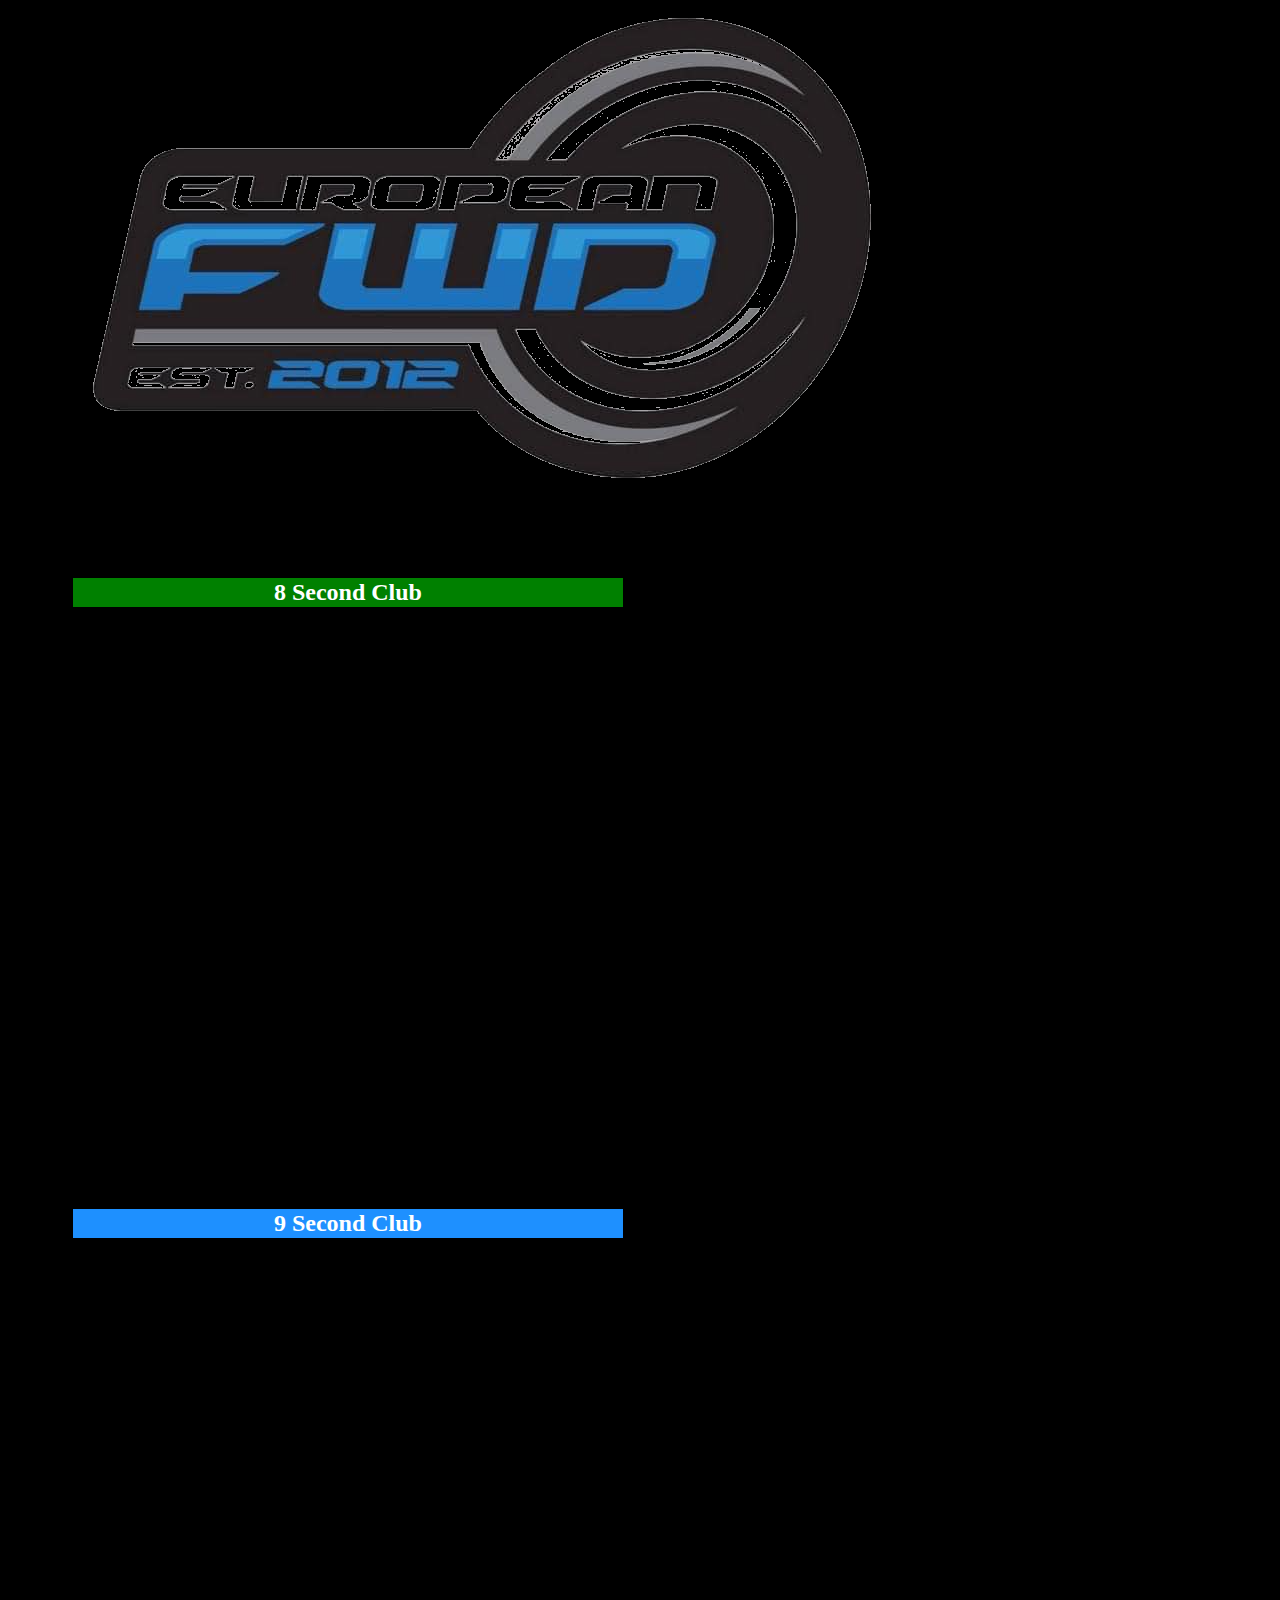
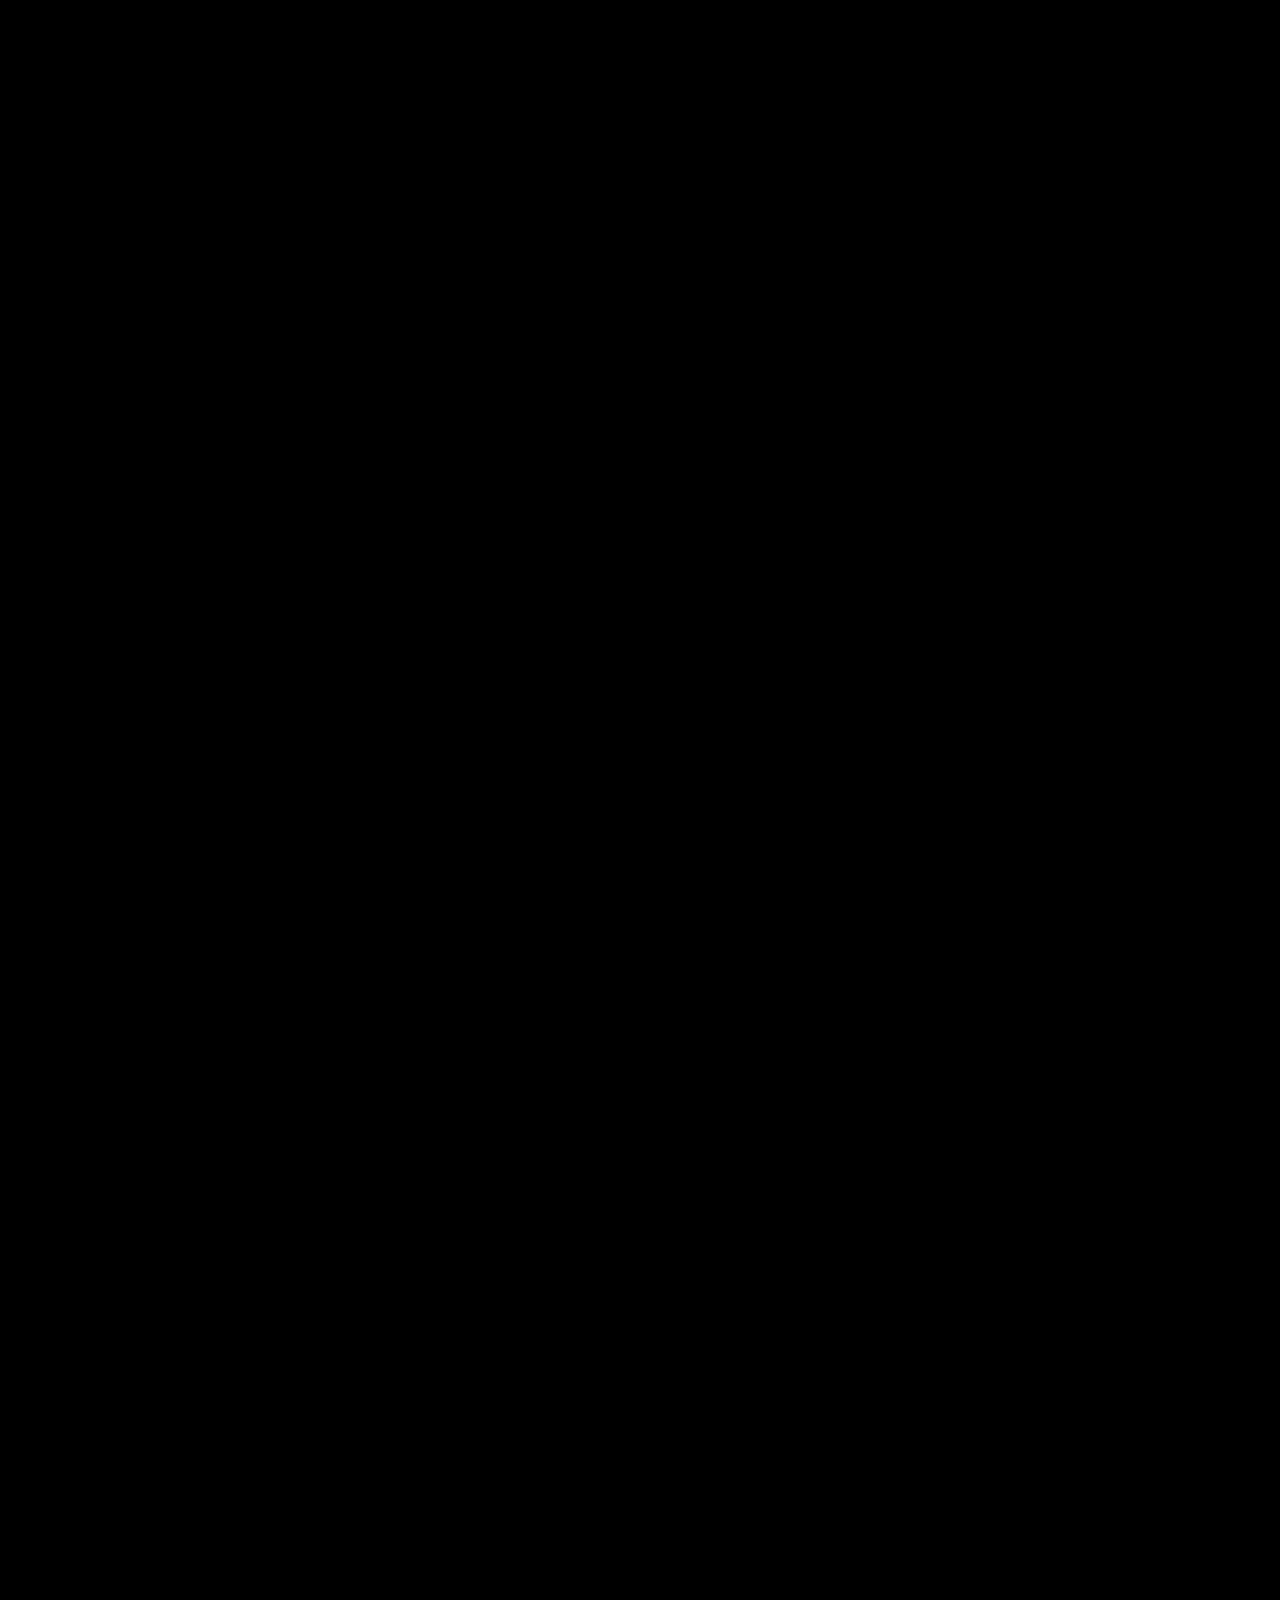
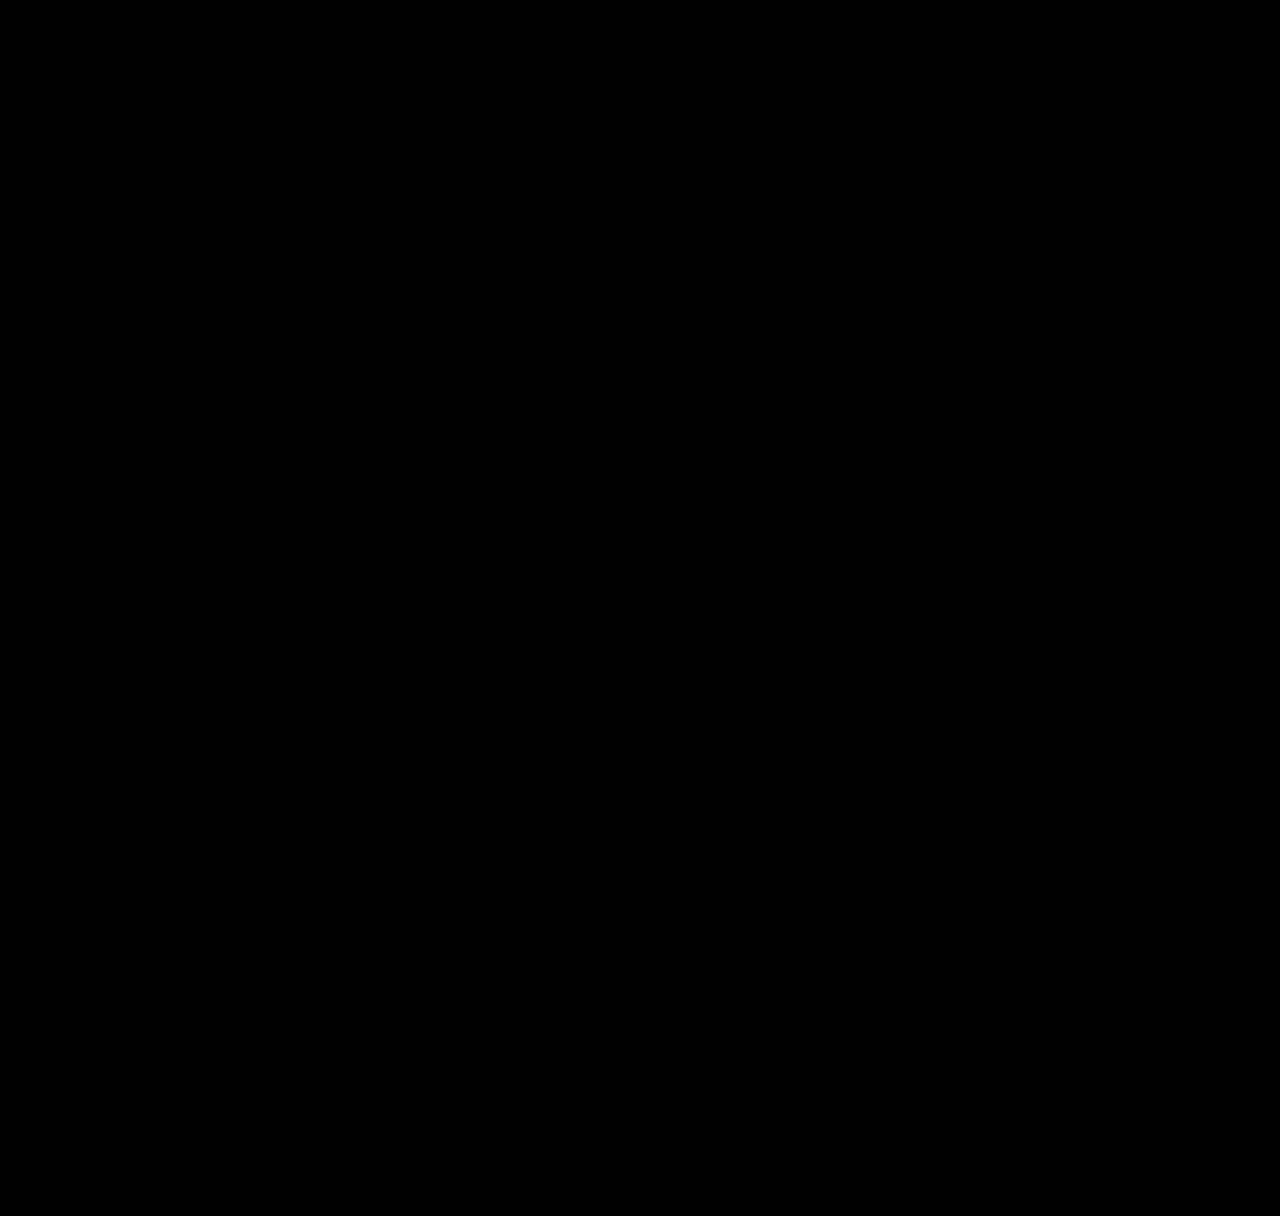
==== Index.html @ 6ab9983b "Initial commit" ====
<!doctype html>
<html lang="en">

<head>
    <meta charset="utf-8">
    <meta name="viewport" content="width=device-width, initial-scale=1">
    <meta name="keywords" content="European, Front Wheel Drive, Drag racing">
    <meta name="description" content="European FWD Leaderboard">

    <!-- Bootstrap 5 CSS -->
    <link href="https://cdn.jsdelivr.net/npm/bootstrap@5.0.2/dist/css/bootstrap.min.css" rel="stylesheet"
        integrity="sha384-EVSTQN3/azprG1Anm3QDgpJLIm9Nao0Yz1ztcQTwFspd3yD65VohhpuuCOmLASjC" crossorigin="anonymous">
    <!-- Custom CSS -->
    <link rel="stylesheet" href="assets/styles/style.css" />

    <title>European FWD Leaderboard</title>
</head>


<body>
    <div class="text-center">
        <img src="assets/images/Logo.png" />
        <h1 class="text-light text-center">
            European FWD Leaderboard
        </h1>
    </div>
    <div style="margin: 2% 5%;">

        <table class="table table-dark table-striped table-responsive table-hover">
            <tr>
                <th>#</th>
                <th>Driver</th>
                <th>Car</th>
                <th>ET</th>
                <th>MPH</th>
            </tr>
            <tbody>
                <tr>
                    <td class="clubrow" style="background-color: green !important;" colspan="5">
                        8 Second Club
                    </td>
                </tr>
                <tr>
                    <td>1</td>
                    <td>Balduin Lassells</td>
                    <td>Honda Insight</td>
                    <td>8.0762</td>
                    <td>170.21</td>
                </tr>
                <tr>
                    <td>2</td>
                    <td>Patty Clucas</td>
                    <td>Subaru Impreza</td>
                    <td>8.2160</td>
                    <td>162.69</td>
                </tr>
                <tr>
                    <td>3</td>
                    <td>Rivy Fucher</td>
                    <td>Saab 9-7X</td>
                    <td>8.2170</td>
                    <td>175.45</td>
                </tr>
                <tr>
                    <td>4</td>
                    <td>Britte Degan</td>
                    <td>Oldsmobile 88</td>
                    <td>8.2758</td>
                    <td>149.69</td>
                </tr>
                <tr>
                    <td>5</td>
                    <td>Joan Hollingsbee</td>
                    <td>Toyota Solara</td>
                    <td>8.3174</td>
                    <td>180.79</td>
                </tr>
                <tr>
                    <td>6</td>
                    <td>Evyn Cuffe</td>
                    <td>GMC Yukon</td>
                    <td>8.3207</td>
                    <td>179.75</td>
                </tr>
                <tr>
                    <td>7</td>
                    <td>Georgena Garms</td>
                    <td>Volkswagen Beetle</td>
                    <td>8.3842</td>
                    <td>113.27</td>
                </tr>
                <tr>
                    <td>8</td>
                    <td>Yorgos Lovemore</td>
                    <td>Ford Escort</td>
                    <td>8.4554</td>
                    <td>154.38</td>
                </tr>
                <tr>
                    <td>9</td>
                    <td>Dodi Hoolaghan</td>
                    <td>Mitsubishi Galant</td>
                    <td>8.4566</td>
                    <td>161.68</td>
                </tr>
                <tr>
                    <td>10</td>
                    <td>Gaspard Thundercliffe</td>
                    <td>Mercury Sable</td>
                    <td>8.5129</td>
                    <td>131.00</td>
                </tr>
                <tr>
                    <td>11</td>
                    <td>Jacky Polglase</td>
                    <td>Maserati Quattroporte</td>
                    <td>8.5328</td>
                    <td>109.33</td>
                </tr>
                <tr>
                    <td>12</td>
                    <td>Morgan Ilyunin</td>
                    <td>Buick Park Avenue</td>
                    <td>8.6063</td>
                    <td>164.02</td>
                </tr>
                <tr>
                    <td>13</td>
                    <td>Alverta Thornewill</td>
                    <td>Lincoln Continental</td>
                    <td>8.6107</td>
                    <td>99.41</td>
                </tr>
                <tr>
                    <td>14</td>
                    <td>Byram Brehault</td>
                    <td>Ford Model T</td>
                    <td>8.6251</td>
                    <td>123.16</td>
                </tr>
                <tr>
                    <td>15</td>
                    <td>Maren Pays</td>
                    <td>Dodge Ram 3500</td>
                    <td>8.6338</td>
                    <td>150.04</td>
                </tr>
                <tr>
                    <td>16</td>
                    <td>Caspar Colquite</td>
                    <td>Toyota Matrix</td>
                    <td>8.6489</td>
                    <td>175.88</td>
                </tr>
                <tr>
                    <td>17</td>
                    <td>Chuck Duggen</td>
                    <td>Chevrolet Silverado 2500</td>
                    <td>8.7226</td>
                    <td>107.79</td>
                </tr>
                <tr>
                    <td>18</td>
                    <td>Claybourne Chaffen</td>
                    <td>Ford Escape</td>
                    <td>8.7415</td>
                    <td>132.59</td>
                </tr>
                <tr>
                    <td>19</td>
                    <td>Dotti Shearsby</td>
                    <td>Buick Somerset</td>
                    <td>8.7556</td>
                    <td>85.06</td>
                </tr>
                <tr>
                    <td>20</td>
                    <td>Christabella Wytchard</td>
                    <td>BMW 3 Series</td>
                    <td>8.8357</td>
                    <td>94.94</td>
                </tr>
                <tr>
                    <td>21</td>
                    <td>Forrester Brasseur</td>
                    <td>Buick LeSabre</td>
                    <td>8.8990</td>
                    <td>156.71</td>
                </tr>
                <tr>
                    <td>22</td>
                    <td>Bunny Morden</td>
                    <td>Toyota Venza</td>
                    <td>8.9399</td>
                    <td>184.99</td>
                </tr>
                <tr>
                    <td>23</td>
                    <td>Cacilia Gribbell</td>
                    <td>Toyota Tundra</td>
                    <td>8.9413</td>
                    <td>180.61</td>
                </tr>
                <tr>
                    <td>24</td>
                    <td>Bertrand Yallowley</td>
                    <td>Volvo V90</td>
                    <td>8.9738</td>
                    <td>91.06</td>
                </tr>
                <tr>
                    <td style="background-color: dodgerblue !important;" class="clubrow" colspan="5">
                        9 Second Club
                    </td>
                </tr>
                <tr>
                    <td>25</td>
                    <td>Luke Dunham</td>
                    <td>Toyota 4Runner</td>
                    <td>9.0191</td>
                    <td>111.63</td>
                </tr>
                <tr>
                    <td>26</td>
                    <td>Cob Gashion</td>
                    <td>Mitsubishi Lancer</td>
                    <td>9.1746</td>
                    <td>178.57</td>
                </tr>
                <tr>
                    <td>27</td>
                    <td>Minda Crawford</td>
                    <td>Mitsubishi Mighty Max</td>
                    <td>9.1892</td>
                    <td>160.01</td>
                </tr>
                <tr>
                    <td>28</td>
                    <td>Addie McAvinchey</td>
                    <td>Pontiac Sunfire</td>
                    <td>9.2474</td>
                    <td>114.07</td>
                </tr>
                <tr>
                    <td>29</td>
                    <td>Ira Lehrle</td>
                    <td>Audi Allroad</td>
                    <td>9.2670</td>
                    <td>107.95</td>
                </tr>
                <tr>
                    <td>30</td>
                    <td>Elihu Fewings</td>
                    <td>Buick Reatta</td>
                    <td>9.3514</td>
                    <td>190.69</td>
                </tr>
                <tr>
                    <td>31</td>
                    <td>Donall Cumberledge</td>
                    <td>Panoz Esperante</td>
                    <td>9.3800</td>
                    <td>162.79</td>
                </tr>
                <tr>
                    <td>32</td>
                    <td>Olivero Menlow</td>
                    <td>Chevrolet Camaro</td>
                    <td>9.4271</td>
                    <td>108.25</td>
                </tr>
                <tr>
                    <td>33</td>
                    <td>Alta Flute</td>
                    <td>Mazda Mazda2</td>
                    <td>9.4858</td>
                    <td>185.02</td>
                </tr>
                <tr>
                    <td>34</td>
                    <td>Adelina Le Galle</td>
                    <td>BMW 3 Series</td>
                    <td>9.6514</td>
                    <td>158.06</td>
                </tr>
                <tr>
                    <td>35</td>
                    <td>Cleve Crighton</td>
                    <td>Audi TT</td>
                    <td>9.6656</td>
                    <td>87.03</td>
                </tr>
                <tr>
                    <td>36</td>
                    <td>Van Elfitt</td>
                    <td>Volvo C70</td>
                    <td>9.7236</td>
                    <td>160.13</td>
                </tr>
                <tr>
                    <td>37</td>
                    <td>Raphael Eisig</td>
                    <td>BMW M5</td>
                    <td>9.7772</td>
                    <td>159.83</td>
                </tr>
                <tr>
                    <td>38</td>
                    <td>Shae Ledamun</td>
                    <td>Mercedes-Benz SLK-Class</td>
                    <td>9.8536</td>
                    <td>193.41</td>
                </tr>
                <tr>
                    <td>39</td>
                    <td>Hastings Hunnicutt</td>
                    <td>Chrysler Voyager</td>
                    <td>9.9000</td>
                    <td>128.65</td>
                </tr>
                <tr>
                    <td>40</td>
                    <td>Ken Baldini</td>
                    <td>GMC Sierra 2500</td>
                    <td>9.9456</td>
                    <td>158.51</td>
                </tr>
                <tr>
                    <td>41</td>
                    <td>Roselle Synke</td>
                    <td>GMC Savana 2500</td>
                    <td>9.9514</td>
                    <td>159.65</td>
                </tr>
                <tr>
                    <td>42</td>
                    <td>Bernelle McCarver</td>
                    <td>Mitsubishi Truck</td>
                    <td>9.9535</td>
                    <td>127.00</td>
                </tr>
                <tr>
                    <td>43</td>
                    <td>Asa Forsbey</td>
                    <td>Audi A5</td>
                    <td>10.0035</td>
                    <td>199.97</td>
                </tr>
                <tr>
                    <td>44</td>
                    <td>Cathie Frankiewicz</td>
                    <td>Audi S4</td>
                    <td>10.0084</td>
                    <td>199.52</td>
                </tr>
                <tr>
                    <td>45</td>
                    <td>Cristabel Hinckes</td>
                    <td>Chrysler Town &amp; Country</td>
                    <td>10.0278</td>
                    <td>194.30</td>
                </tr>
                <tr>
                    <td>46</td>
                    <td>Kellsie Wilshere</td>
                    <td>BMW Z4 M</td>
                    <td>10.0730</td>
                    <td>96.20</td>
                </tr>
                <tr>
                    <td>47</td>
                    <td>Chad Provost</td>
                    <td>Toyota Sequoia</td>
                    <td>10.1183</td>
                    <td>136.62</td>
                </tr>
                <tr>
                    <td>48</td>
                    <td>Norma Rasher</td>
                    <td>Toyota Avalon</td>
                    <td>10.1433</td>
                    <td>148.14</td>
                </tr>
                <tr>
                    <td>49</td>
                    <td>Corney Sollas</td>
                    <td>Lexus IS</td>
                    <td>10.1438</td>
                    <td>92.65</td>
                </tr>
                <tr>
                    <td>50</td>
                    <td>Mariana Oxtoby</td>
                    <td>Ford F-Series</td>
                    <td>10.2096</td>
                    <td>176.13</td>
                </tr>
                <tr>
                    <td>51</td>
                    <td>Konstance Lippiett</td>
                    <td>Chevrolet Beretta</td>
                    <td>10.2346</td>
                    <td>189.91</td>
                </tr>
                <tr>
                    <td>52</td>
                    <td>Thomasin Whitely</td>
                    <td>Chevrolet 3500</td>
                    <td>10.2811</td>
                    <td>154.55</td>
                </tr>
                <tr>
                    <td>53</td>
                    <td>Nonnah L&#39; Estrange</td>
                    <td>Infiniti EX</td>
                    <td>10.2851</td>
                    <td>159.61</td>
                </tr>
                <tr>
                    <td>54</td>
                    <td>Bartolemo Nesterov</td>
                    <td>BMW Z3</td>
                    <td>10.3072</td>
                    <td>113.55</td>
                </tr>
                <tr>
                    <td>55</td>
                    <td>Faye Aicheson</td>
                    <td>Mazda B-Series</td>
                    <td>10.4283</td>
                    <td>192.29</td>
                </tr>
                <tr>
                    <td>56</td>
                    <td>Revkah Penberthy</td>
                    <td>Cadillac Sixty Special</td>
                    <td>10.4628</td>
                    <td>177.63</td>
                </tr>
                <tr>
                    <td>57</td>
                    <td>Bert Duchesne</td>
                    <td>Ford F250</td>
                    <td>10.5356</td>
                    <td>112.08</td>
                </tr>
                <tr>
                    <td>58</td>
                    <td>Dyann Dugall</td>
                    <td>Chevrolet Colorado</td>
                    <td>10.5695</td>
                    <td>111.12</td>
                </tr>
                <tr>
                    <td>59</td>
                    <td>Sanford Spridgeon</td>
                    <td>Lotus Elise</td>
                    <td>10.5825</td>
                    <td>102.11</td>
                </tr>
                <tr>
                    <td>60</td>
                    <td>Jasmine Straffon</td>
                    <td>Jeep Liberty</td>
                    <td>10.5942</td>
                    <td>158.15</td>
                </tr>
                <tr>
                    <td>61</td>
                    <td>Ara Stanner</td>
                    <td>Mercedes-Benz S-Class</td>
                    <td>10.6213</td>
                    <td>95.24</td>
                </tr>
                <tr>
                    <td>62</td>
                    <td>Mitchel Northcote</td>
                    <td>Saab 44690</td>
                    <td>10.6445</td>
                    <td>173.26</td>
                </tr>
                <tr>
                    <td>63</td>
                    <td>Quintilla Tugman</td>
                    <td>Plymouth Voyager</td>
                    <td>10.7008</td>
                    <td>119.37</td>
                </tr>
                <tr>
                    <td>64</td>
                    <td>De Trussler</td>
                    <td>Plymouth Horizon</td>
                    <td>10.7192</td>
                    <td>123.03</td>
                </tr>
                <tr>
                    <td>65</td>
                    <td>Willow Engel</td>
                    <td>Mercedes-Benz C-Class</td>
                    <td>10.7992</td>
                    <td>123.88</td>
                </tr>
                <tr>
                    <td>66</td>
                    <td>Terry Fancett</td>
                    <td>Audi 5000S</td>
                    <td>10.8000</td>
                    <td>157.95</td>
                </tr>
                <tr>
                    <td>67</td>
                    <td>Barney Potier</td>
                    <td>Chevrolet Express 3500</td>
                    <td>10.8219</td>
                    <td>91.55</td>
                </tr>
                <tr>
                    <td>68</td>
                    <td>Rosalinde Blown</td>
                    <td>Audi RS4</td>
                    <td>10.8250</td>
                    <td>120.61</td>
                </tr>
                <tr>
                    <td>69</td>
                    <td>Gage Conroy</td>
                    <td>Ford Thunderbird</td>
                    <td>10.8346</td>
                    <td>115.80</td>
                </tr>
                <tr>
                    <td>70</td>
                    <td>Web Tearney</td>
                    <td>Jeep Commander</td>
                    <td>10.8733</td>
                    <td>136.07</td>
                </tr>
                <tr>
                    <td>71</td>
                    <td>Ethelyn Kahan</td>
                    <td>Dodge Ram Van 2500</td>
                    <td>11.0559</td>
                    <td>121.76</td>
                </tr>
                <tr>
                    <td>72</td>
                    <td>Prescott Grieg</td>
                    <td>Ford Th!nk</td>
                    <td>11.0592</td>
                    <td>99.92</td>
                </tr>
                <tr>
                    <td>73</td>
                    <td>Kai Rosario</td>
                    <td>Toyota Solara</td>
                    <td>11.0688</td>
                    <td>140.33</td>
                </tr>
                <tr>
                    <td>74</td>
                    <td>Roderich Greaterex</td>
                    <td>BMW X6</td>
                    <td>11.0692</td>
                    <td>167.31</td>
                </tr>
                <tr>
                    <td>75</td>
                    <td>Seymour Frangello</td>
                    <td>Chevrolet Suburban 1500</td>
                    <td>11.2325</td>
                    <td>83.60</td>
                </tr>
                <tr>
                    <td>76</td>
                    <td>Courtenay Holmyard</td>
                    <td>Jeep Wrangler</td>
                    <td>11.2646</td>
                    <td>147.86</td>
                </tr>
                <tr>
                    <td>77</td>
                    <td>Vincent Oglesbee</td>
                    <td>Cadillac DTS</td>
                    <td>11.3094</td>
                    <td>128.84</td>
                </tr>
                <tr>
                    <td>78</td>
                    <td>Leonhard Forbes</td>
                    <td>Hyundai Tiburon</td>
                    <td>11.3377</td>
                    <td>119.05</td>
                </tr>
                <tr>
                    <td>79</td>
                    <td>Hilliary Hanbury</td>
                    <td>Chrysler PT Cruiser</td>
                    <td>11.3417</td>
                    <td>179.06</td>
                </tr>
                <tr>
                    <td>80</td>
                    <td>Patrica Cloute</td>
                    <td>Dodge Grand Caravan</td>
                    <td>11.3596</td>
                    <td>188.02</td>
                </tr>
                <tr>
                    <td>81</td>
                    <td>Daryn Pattle</td>
                    <td>Mazda Mazda3</td>
                    <td>11.3639</td>
                    <td>131.85</td>
                </tr>
                <tr>
                    <td>82</td>
                    <td>Sonni Griggs</td>
                    <td>Cadillac Seville</td>
                    <td>11.3944</td>
                    <td>170.37</td>
                </tr>
                <tr>
                    <td>83</td>
                    <td>Jourdan Coulter</td>
                    <td>Dodge Ram Van 3500</td>
                    <td>11.4050</td>
                    <td>87.68</td>
                </tr>
                <tr>
                    <td>84</td>
                    <td>Clemmy Vizard</td>
                    <td>GMC Safari</td>
                    <td>11.5002</td>
                    <td>133.57</td>
                </tr>
                <tr>
                    <td>85</td>
                    <td>Hurley Kirman</td>
                    <td>Ford Aerostar</td>
                    <td>11.5362</td>
                    <td>108.09</td>
                </tr>
                <tr>
                    <td>86</td>
                    <td>Bridget Bradwell</td>
                    <td>Infiniti I</td>
                    <td>11.5543</td>
                    <td>169.54</td>
                </tr>
                <tr>
                    <td>87</td>
                    <td>Teddie McKendry</td>
                    <td>Pontiac Sunbird</td>
                    <td>11.5560</td>
                    <td>83.20</td>
                </tr>
                <tr>
                    <td>88</td>
                    <td>Waylon Collisson</td>
                    <td>Eagle Summit</td>
                    <td>11.5813</td>
                    <td>160.14</td>
                </tr>
                <tr>
                    <td>89</td>
                    <td>Bernadene Bedome</td>
                    <td>Mercedes-Benz S-Class</td>
                    <td>11.7422</td>
                    <td>148.32</td>
                </tr>
                <tr>
                    <td>90</td>
                    <td>Aleta Mechell</td>
                    <td>GMC Savana 1500</td>
                    <td>11.8033</td>
                    <td>144.19</td>
                </tr>
                <tr>
                    <td>91</td>
                    <td>Elicia Katte</td>
                    <td>Toyota Xtra</td>
                    <td>11.9012</td>
                    <td>89.88</td>
                </tr>
                <tr>
                    <td>92</td>
                    <td>Isaiah Gosden</td>
                    <td>Toyota TundraMax</td>
                    <td>11.9203</td>
                    <td>192.31</td>
                </tr>
                <tr>
                    <td>93</td>
                    <td>Delia Eickhoff</td>
                    <td>Dodge Ram 2500</td>
                    <td>11.9823</td>
                    <td>160.75</td>
                </tr>
                <tr>
                    <td>94</td>
                    <td>Earl Shekle</td>
                    <td>Toyota Avalon</td>
                    <td>12.0704</td>
                    <td>158.48</td>
                </tr>
                <tr>
                    <td>95</td>
                    <td>Ebony Worssam</td>
                    <td>Chevrolet Suburban 2500</td>
                    <td>12.1558</td>
                    <td>164.29</td>
                </tr>
                <tr>
                    <td>96</td>
                    <td>Minor Ridges</td>
                    <td>Land Rover Range Rover Sport</td>
                    <td>12.1628</td>
                    <td>81.01</td>
                </tr>
                <tr>
                    <td>97</td>
                    <td>Susi Blazewski</td>
                    <td>Chevrolet Metro</td>
                    <td>12.3488</td>
                    <td>178.97</td>
                </tr>
                <tr>
                    <td>98</td>
                    <td>Dill Rundall</td>
                    <td>Bentley Continental GTC</td>
                    <td>12.3583</td>
                    <td>132.00</td>
                </tr>
                <tr>
                    <td>99</td>
                    <td>Elston Sambiedge</td>
                    <td>Chevrolet Corvette</td>
                    <td>12.3973</td>
                    <td>85.71</td>
                </tr>
                <tr>
                    <td>100</td>
                    <td>Cicily Harridge</td>
                    <td>Dodge Ram 1500</td>
                    <td>12.4670</td>
                    <td>176.42</td>
                </tr>
                <tr>
                    <td>101</td>
                    <td>Gabriello Dockreay</td>
                    <td>Subaru Outback</td>
                    <td>12.5701</td>
                    <td>101.21</td>
                </tr>
                <tr>
                    <td>102</td>
                    <td>Hersch De Vere</td>
                    <td>Volvo XC70</td>
                    <td>12.6110</td>
                    <td>81.63</td>
                </tr>
                <tr>
                    <td>103</td>
                    <td>Wolfie Hryniewicki</td>
                    <td>Mercury Sable</td>
                    <td>12.6917</td>
                    <td>108.35</td>
                </tr>
                <tr>
                    <td>104</td>
                    <td>Dwayne Swabey</td>
                    <td>Volkswagen GTI</td>
                    <td>12.7921</td>
                    <td>177.87</td>
                </tr>
                <tr>
                    <td>105</td>
                    <td>Tamarra D&#39;Hooge</td>
                    <td>Saab 9000</td>
                    <td>12.8613</td>
                    <td>155.00</td>
                </tr>
                <tr>
                    <td>106</td>
                    <td>Jennilee Merali</td>
                    <td>Honda CR-V</td>
                    <td>12.9283</td>
                    <td>191.80</td>
                </tr>
                <tr>
                    <td>107</td>
                    <td>Hadleigh Orpwood</td>
                    <td>Mitsubishi Starion</td>
                    <td>12.9382</td>
                    <td>80.44</td>
                </tr>
                <tr>
                    <td>108</td>
                    <td>Chet Adam</td>
                    <td>BMW 5 Series</td>
                    <td>12.9544</td>
                    <td>141.92</td>
                </tr>
                <tr>
                    <td>109</td>
                    <td>Holly-anne Strudwick</td>
                    <td>Buick Regal</td>
                    <td>13.0128</td>
                    <td>123.98</td>
                </tr>
                <tr>
                    <td>110</td>
                    <td>Joey Franek</td>
                    <td>Nissan Altima</td>
                    <td>13.0297</td>
                    <td>116.46</td>
                </tr>
                <tr>
                    <td>111</td>
                    <td>Tony Donaghie</td>
                    <td>Chevrolet Monte Carlo</td>
                    <td>13.1787</td>
                    <td>92.66</td>
                </tr>
                <tr>
                    <td>112</td>
                    <td>Jarid Butterley</td>
                    <td>Plymouth Sundance</td>
                    <td>13.2004</td>
                    <td>151.97</td>
                </tr>
                <tr>
                    <td>113</td>
                    <td>Tobye Couroy</td>
                    <td>Mitsubishi Cordia</td>
                    <td>13.2471</td>
                    <td>196.82</td>
                </tr>
                <tr>
                    <td>114</td>
                    <td>Caroline Beiderbeck</td>
                    <td>Ford E350</td>
                    <td>13.3646</td>
                    <td>169.58</td>
                </tr>
                <tr>
                    <td>115</td>
                    <td>Lorens Adderley</td>
                    <td>Jeep Wrangler</td>
                    <td>13.5833</td>
                    <td>98.70</td>
                </tr>
                <tr>
                    <td>116</td>
                    <td>Zena Cours</td>
                    <td>Mitsubishi Mirage</td>
                    <td>13.6102</td>
                    <td>95.20</td>
                </tr>
                <tr>
                    <td>117</td>
                    <td>Phebe Pallant</td>
                    <td>Mercedes-Benz SLK-Class</td>
                    <td>13.6611</td>
                    <td>115.75</td>
                </tr>
                <tr>
                    <td>118</td>
                    <td>Bertrando Burn</td>
                    <td>Hyundai Sonata</td>
                    <td>13.6687</td>
                    <td>119.14</td>
                </tr>
                <tr>
                    <td>119</td>
                    <td>Brett Litterick</td>
                    <td>Mercedes-Benz S-Class</td>
                    <td>13.6764</td>
                    <td>125.45</td>
                </tr>
                <tr>
                    <td>120</td>
                    <td>Gayler Flaverty</td>
                    <td>Audi 200</td>
                    <td>13.6829</td>
                    <td>120.78</td>
                </tr>
                <tr>
                    <td>121</td>
                    <td>Maryjo Aronovitz</td>
                    <td>Cadillac SRX</td>
                    <td>13.6857</td>
                    <td>87.38</td>
                </tr>
                <tr>
                    <td>122</td>
                    <td>Laraine Simko</td>
                    <td>Jeep Liberty</td>
                    <td>13.7386</td>
                    <td>183.18</td>
                </tr>
                <tr>
                    <td>123</td>
                    <td>Goldy Tellwright</td>
                    <td>Jaguar S-Type</td>
                    <td>13.7718</td>
                    <td>167.28</td>
                </tr>
                <tr>
                    <td>124</td>
                    <td>Winnie Bridge</td>
                    <td>Land Rover LR2</td>
                    <td>13.7733</td>
                    <td>90.81</td>
                </tr>
                <tr>
                    <td>125</td>
                    <td>Maridel Steventon</td>
                    <td>GMC Jimmy</td>
                    <td>13.8724</td>
                    <td>163.49</td>
                </tr>
                <tr>
                    <td>126</td>
                    <td>Zelda Amery</td>
                    <td>Mercury Villager</td>
                    <td>13.8809</td>
                    <td>172.93</td>
                </tr>
                <tr>
                    <td>127</td>
                    <td>Clementia Benezet</td>
                    <td>Pontiac Vibe</td>
                    <td>13.9206</td>
                    <td>133.32</td>
                </tr>
                <tr>
                    <td>128</td>
                    <td>Lorine Vakhlov</td>
                    <td>Hyundai Accent</td>
                    <td>13.9379</td>
                    <td>85.48</td>
                </tr>
                <tr>
                    <td>129</td>
                    <td>Cristin Beri</td>
                    <td>Toyota Previa</td>
                    <td>13.9869</td>
                    <td>194.36</td>
                </tr>
                <tr>
                    <td>130</td>
                    <td>Pascal Caws</td>
                    <td>Nissan Maxima</td>
                    <td>13.9872</td>
                    <td>150.25</td>
                </tr>
                <tr>
                    <td>131</td>
                    <td>Bernarr Lines</td>
                    <td>Isuzu Rodeo</td>
                    <td>14.0094</td>
                    <td>114.31</td>
                </tr>
                <tr>
                    <td>132</td>
                    <td>Hewett Imison</td>
                    <td>Nissan Xterra</td>
                    <td>14.0243</td>
                    <td>159.44</td>
                </tr>
                <tr>
                    <td>133</td>
                    <td>Stevy O&#39;Neal</td>
                    <td>Lexus SC</td>
                    <td>14.1024</td>
                    <td>130.89</td>
                </tr>
                <tr>
                    <td>134</td>
                    <td>Bernard McCambridge</td>
                    <td>Mercedes-Benz SLK-Class</td>
                    <td>14.1719</td>
                    <td>199.60</td>
                </tr>
                <tr>
                    <td>135</td>
                    <td>Theadora Malatalant</td>
                    <td>Volkswagen Passat</td>
                    <td>14.3224</td>
                    <td>134.93</td>
                </tr>
                <tr>
                    <td>136</td>
                    <td>Brina Lohde</td>
                    <td>Saab 900</td>
                    <td>14.3350</td>
                    <td>106.06</td>
                </tr>
                <tr>
                    <td>137</td>
                    <td>Christiano Buntine</td>
                    <td>Isuzu Amigo</td>
                    <td>14.3398</td>
                    <td>116.75</td>
                </tr>
                <tr>
                    <td>138</td>
                    <td>Genny Kinnin</td>
                    <td>Plymouth Colt</td>
                    <td>14.3700</td>
                    <td>118.06</td>
                </tr>
                <tr>
                    <td>139</td>
                    <td>Bernardo Ferrick</td>
                    <td>Lincoln Town Car</td>
                    <td>14.4150</td>
                    <td>186.80</td>
                </tr>
                <tr>
                    <td>140</td>
                    <td>Elsie Simoncello</td>
                    <td>Buick LeSabre</td>
                    <td>14.4831</td>
                    <td>140.53</td>
                </tr>
                <tr>
                    <td>141</td>
                    <td>Candie Lefley</td>
                    <td>Ford F150</td>
                    <td>14.5609</td>
                    <td>134.51</td>
                </tr>
                <tr>
                    <td>142</td>
                    <td>Bernadine Makey</td>
                    <td>Hyundai Tucson</td>
                    <td>14.5728</td>
                    <td>145.49</td>
                </tr>
                <tr>
                    <td>143</td>
                    <td>Crissie Goreway</td>
                    <td>Dodge Challenger</td>
                    <td>14.5982</td>
                    <td>166.05</td>
                </tr>
                <tr>
                    <td>144</td>
                    <td>Elysee Colten</td>
                    <td>Volkswagen Cabriolet</td>
                    <td>14.6313</td>
                    <td>197.41</td>
                </tr>
                <tr>
                    <td>145</td>
                    <td>Cyndy Bruckstein</td>
                    <td>Toyota Land Cruiser</td>
                    <td>14.6791</td>
                    <td>157.29</td>
                </tr>
                <tr>
                    <td>146</td>
                    <td>Ondrea Gauden</td>
                    <td>Oldsmobile Achieva</td>
                    <td>14.7343</td>
                    <td>169.98</td>
                </tr>
                <tr>
                    <td>147</td>
                    <td>Antonietta Adamovitch</td>
                    <td>Chrysler Concorde</td>
                    <td>14.8134</td>
                    <td>190.12</td>
                </tr>
                <tr>
                    <td>148</td>
                    <td>Gene Vautin</td>
                    <td>Hyundai Tucson</td>
                    <td>14.8542</td>
                    <td>199.60</td>
                </tr>
                <tr>
                    <td>149</td>
                    <td>Dasha Landa</td>
                    <td>Pontiac 6000</td>
                    <td>14.9380</td>
                    <td>148.59</td>
                </tr>
                <tr>
                    <td>150</td>
                    <td>Cacilie Aleksankov</td>
                    <td>Honda Odyssey</td>
                    <td>14.9486</td>
                    <td>111.93</td>
                </tr>
            </tbody>
        </table>
    </div>

</body>

<footer>
    <!-- Bootstrap Bundle with Popper. Currently not required -->
    <!-- <script src="https://cdn.jsdelivr.net/npm/bootstrap@5.0.2/dist/js/bootstrap.bundle.min.js" integrity="sha384-MrcW6ZMFYlzcLA8Nl+NtUVF0sA7MsXsP1UyJoMp4YLEuNSfAP+JcXn/tWtIaxVXM" crossorigin="anonymous"></script> -->
</footer>

</html>
---- assets/styles/style.css ----
* {
    font-size: large;
    background-color: black;
}

td.clubrow
{
    color: white;
    box-shadow: none;
    text-align: center;
    font-weight: bold;
    font-size: x-large;
}
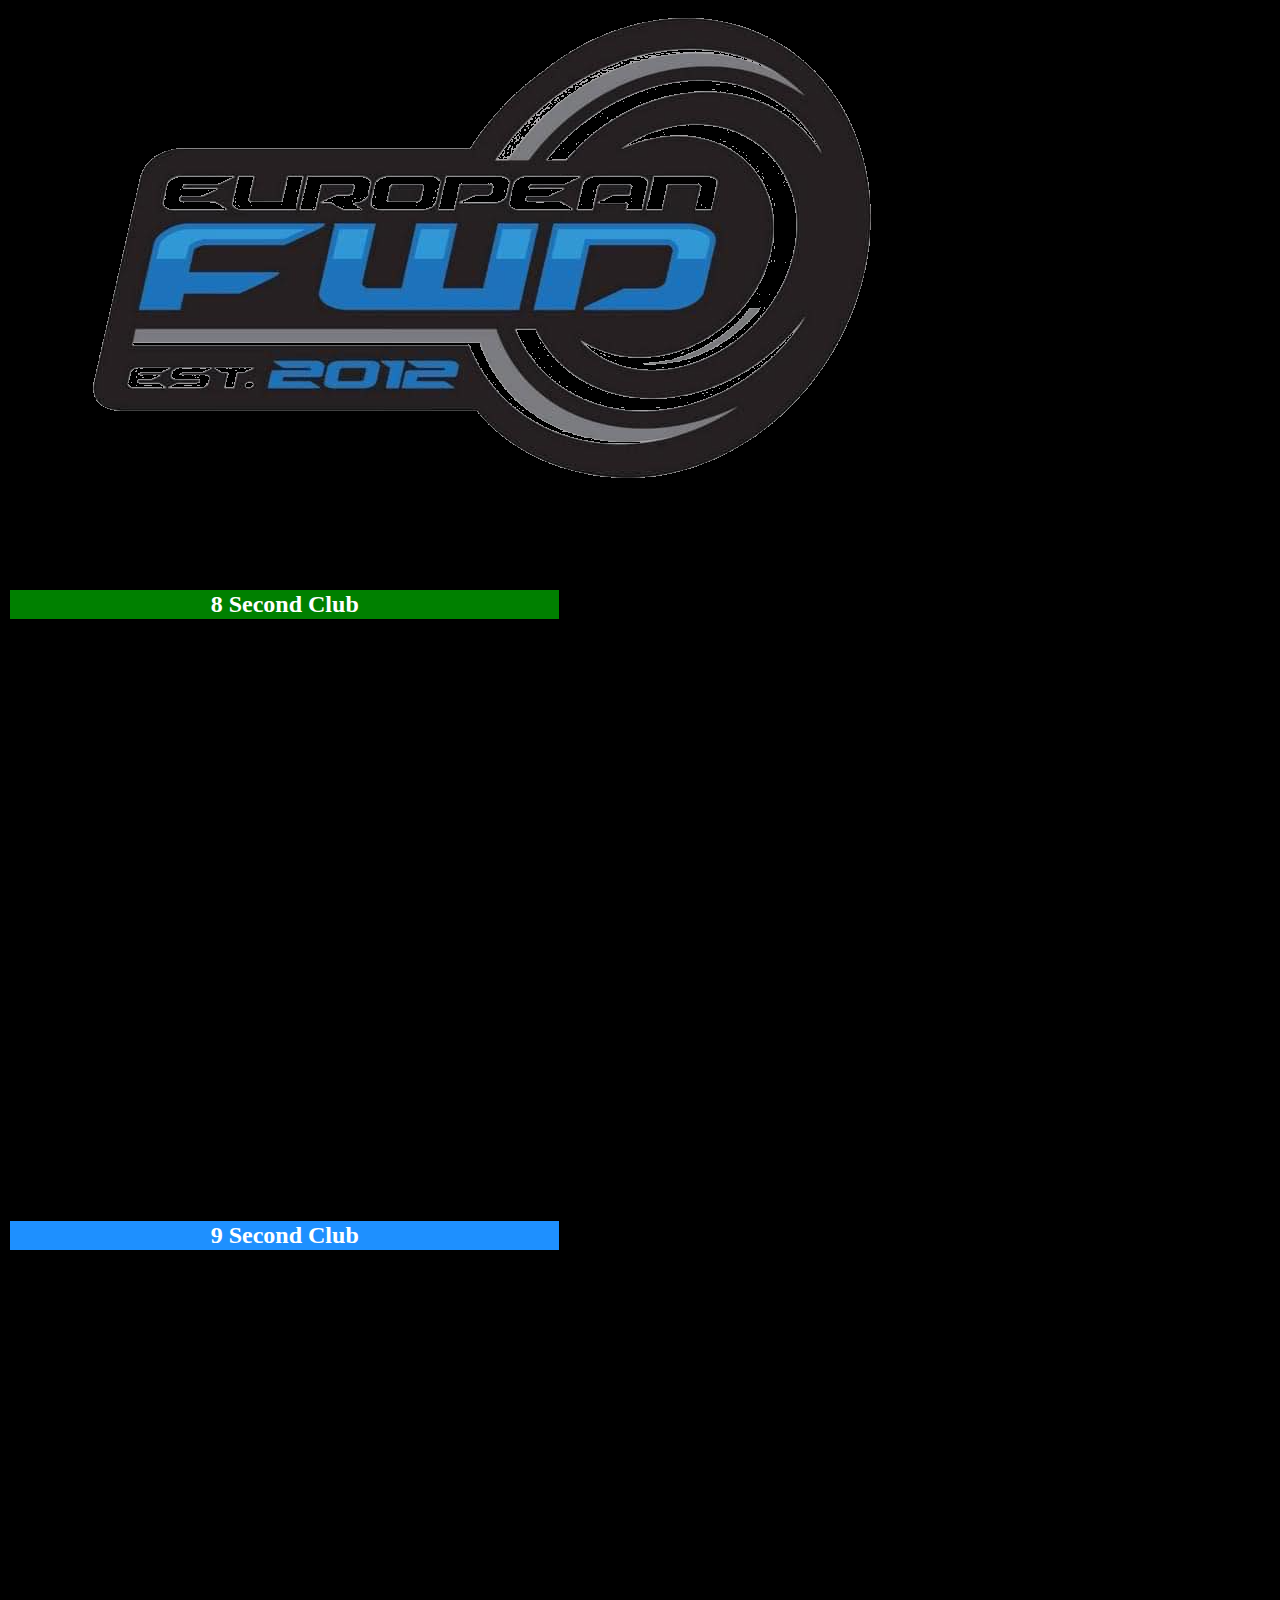
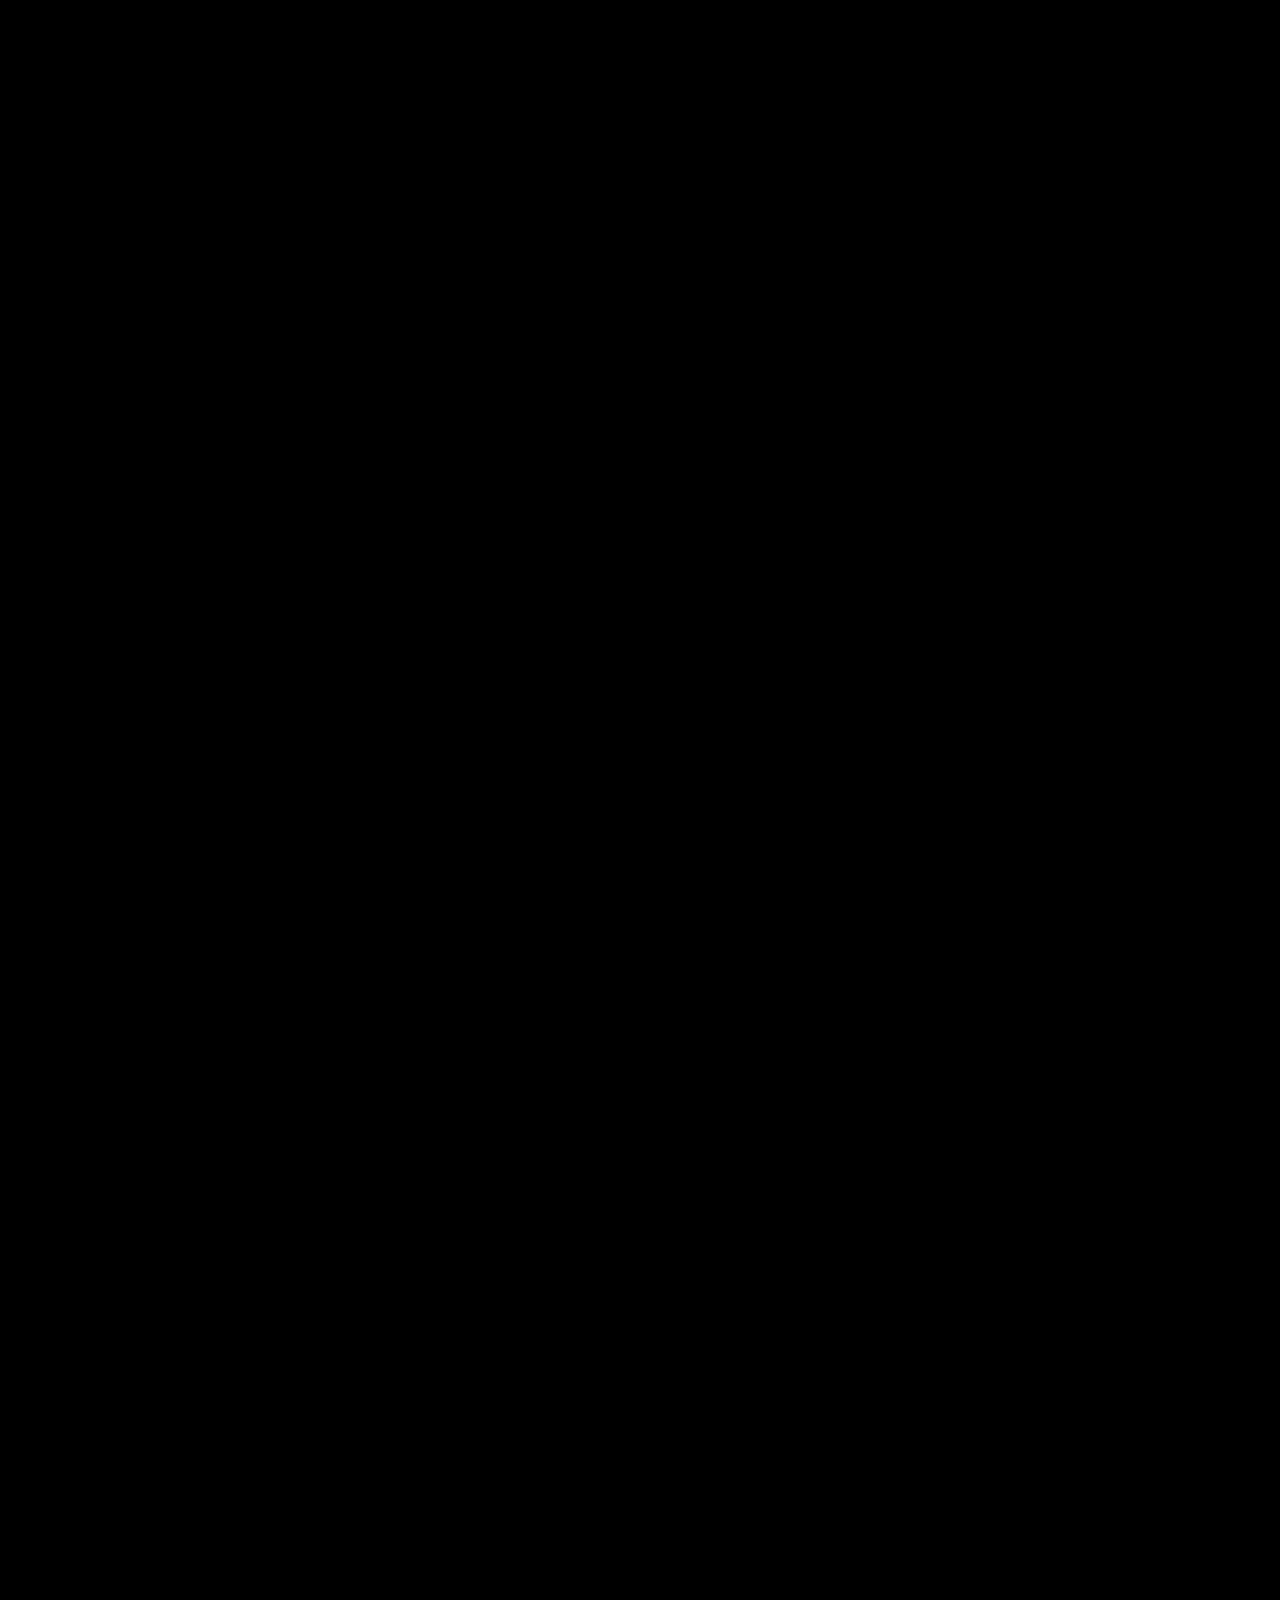
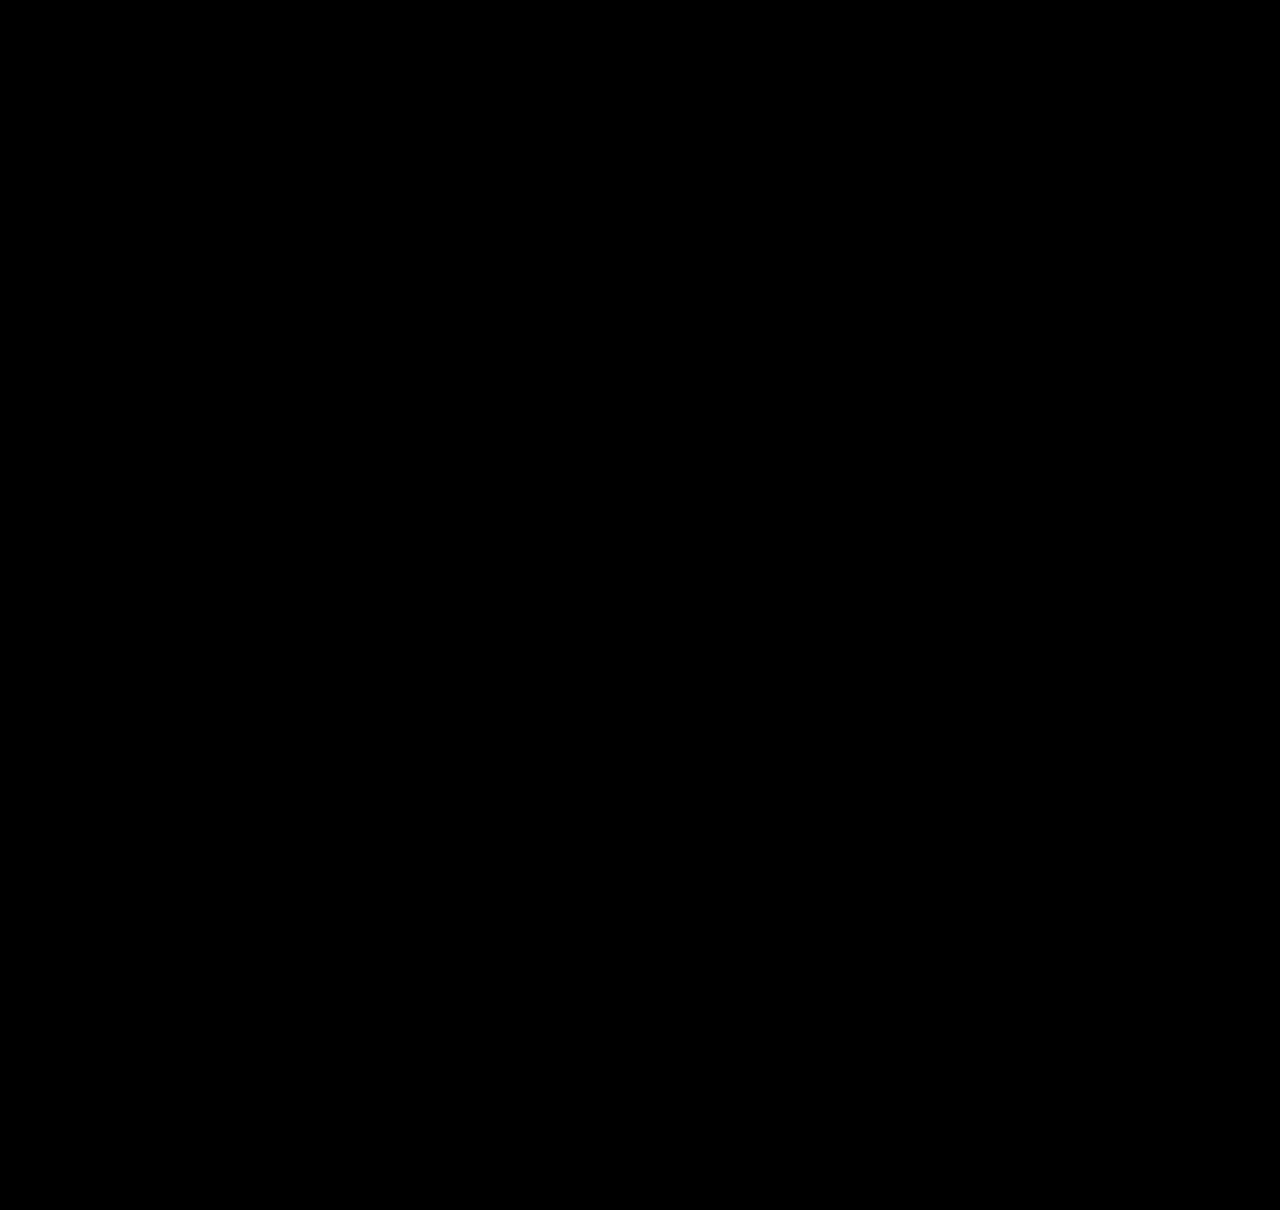
==== commit a903402d: "Added the ability to pull data from a CSV file" ====
--- a/Index.html
+++ b/Index.html
@@ -12,6 +12,46 @@
         integrity="sha384-EVSTQN3/azprG1Anm3QDgpJLIm9Nao0Yz1ztcQTwFspd3yD65VohhpuuCOmLASjC" crossorigin="anonymous">
     <!-- Custom CSS -->
     <link rel="stylesheet" href="assets/styles/style.css" />
+
+    <!-- JQuery -->
+    <script src="https://ajax.googleapis.com/ajax/libs/jquery/3.6.0/jquery.min.js"></script>
+    <!-- Bootstrap Bundle with Popper. Currently not required -->
+    <!-- <script src="https://cdn.jsdelivr.net/npm/bootstrap@5.0.2/dist/js/bootstrap.bundle.min.js" integrity="sha384-MrcW6ZMFYlzcLA8Nl+NtUVF0sA7MsXsP1UyJoMp4YLEuNSfAP+JcXn/tWtIaxVXM" crossorigin="anonymous"></script> -->
+    <script src="assets/javascript/jquery.csv.js"></script>
+
+    <script>
+        function resolveAfter2Seconds() {
+            return new Promise(resolve => {
+                setTimeout(() => {
+                    resolve('resolved');
+                }, 5000);
+            });
+        }
+
+        async function asyncCall() {
+            const result = await resolveAfter2Seconds();
+            document.getElementById("spinner").style.display = 'none'
+            // expected output: "resolved"
+        }
+
+        const file = "MOCK_DATA.csv";
+        var result = null;
+        var xmlhttp = new XMLHttpRequest();
+        xmlhttp.open("GET", file, false);
+        xmlhttp.send();
+        if (xmlhttp.status == 200) {
+            result = xmlhttp.responseText;
+            arr = $.csv.toArray(result)
+            console.log(arr);
+        }
+
+        // const data = $.csv.toArray("MOCK_DATA.csv");
+        // for (let i = 0; i < data.length; i++) {
+        //     console.log(data[i]);
+        // }        
+
+        asyncCall();
+    </script>
 
     <title>European FWD Leaderboard</title>
 </head>
@@ -24,1086 +64,1089 @@
             European FWD Leaderboard
         </h1>
     </div>
-    <div style="margin: 2% 5%;">
-
-        <table class="table table-dark table-striped table-responsive table-hover">
-            <tr>
-                <th>#</th>
-                <th>Driver</th>
-                <th>Car</th>
-                <th>ET</th>
-                <th>MPH</th>
-            </tr>
-            <tbody>
-                <tr>
-                    <td class="clubrow" style="background-color: green !important;" colspan="5">
-                        8 Second Club
-                    </td>
-                </tr>
-                <tr>
-                    <td>1</td>
-                    <td>Balduin Lassells</td>
-                    <td>Honda Insight</td>
-                    <td>8.0762</td>
-                    <td>170.21</td>
-                </tr>
-                <tr>
-                    <td>2</td>
-                    <td>Patty Clucas</td>
-                    <td>Subaru Impreza</td>
-                    <td>8.2160</td>
-                    <td>162.69</td>
-                </tr>
-                <tr>
-                    <td>3</td>
-                    <td>Rivy Fucher</td>
-                    <td>Saab 9-7X</td>
-                    <td>8.2170</td>
-                    <td>175.45</td>
-                </tr>
-                <tr>
-                    <td>4</td>
-                    <td>Britte Degan</td>
-                    <td>Oldsmobile 88</td>
-                    <td>8.2758</td>
-                    <td>149.69</td>
-                </tr>
-                <tr>
-                    <td>5</td>
-                    <td>Joan Hollingsbee</td>
-                    <td>Toyota Solara</td>
-                    <td>8.3174</td>
-                    <td>180.79</td>
-                </tr>
-                <tr>
-                    <td>6</td>
-                    <td>Evyn Cuffe</td>
-                    <td>GMC Yukon</td>
-                    <td>8.3207</td>
-                    <td>179.75</td>
-                </tr>
-                <tr>
-                    <td>7</td>
-                    <td>Georgena Garms</td>
-                    <td>Volkswagen Beetle</td>
-                    <td>8.3842</td>
-                    <td>113.27</td>
-                </tr>
-                <tr>
-                    <td>8</td>
-                    <td>Yorgos Lovemore</td>
-                    <td>Ford Escort</td>
-                    <td>8.4554</td>
-                    <td>154.38</td>
-                </tr>
-                <tr>
-                    <td>9</td>
-                    <td>Dodi Hoolaghan</td>
-                    <td>Mitsubishi Galant</td>
-                    <td>8.4566</td>
-                    <td>161.68</td>
-                </tr>
-                <tr>
-                    <td>10</td>
-                    <td>Gaspard Thundercliffe</td>
-                    <td>Mercury Sable</td>
-                    <td>8.5129</td>
-                    <td>131.00</td>
-                </tr>
-                <tr>
-                    <td>11</td>
-                    <td>Jacky Polglase</td>
-                    <td>Maserati Quattroporte</td>
-                    <td>8.5328</td>
-                    <td>109.33</td>
-                </tr>
-                <tr>
-                    <td>12</td>
-                    <td>Morgan Ilyunin</td>
-                    <td>Buick Park Avenue</td>
-                    <td>8.6063</td>
-                    <td>164.02</td>
-                </tr>
-                <tr>
-                    <td>13</td>
-                    <td>Alverta Thornewill</td>
-                    <td>Lincoln Continental</td>
-                    <td>8.6107</td>
-                    <td>99.41</td>
-                </tr>
-                <tr>
-                    <td>14</td>
-                    <td>Byram Brehault</td>
-                    <td>Ford Model T</td>
-                    <td>8.6251</td>
-                    <td>123.16</td>
-                </tr>
-                <tr>
-                    <td>15</td>
-                    <td>Maren Pays</td>
-                    <td>Dodge Ram 3500</td>
-                    <td>8.6338</td>
-                    <td>150.04</td>
-                </tr>
-                <tr>
-                    <td>16</td>
-                    <td>Caspar Colquite</td>
-                    <td>Toyota Matrix</td>
-                    <td>8.6489</td>
-                    <td>175.88</td>
-                </tr>
-                <tr>
-                    <td>17</td>
-                    <td>Chuck Duggen</td>
-                    <td>Chevrolet Silverado 2500</td>
-                    <td>8.7226</td>
-                    <td>107.79</td>
-                </tr>
-                <tr>
-                    <td>18</td>
-                    <td>Claybourne Chaffen</td>
-                    <td>Ford Escape</td>
-                    <td>8.7415</td>
-                    <td>132.59</td>
-                </tr>
-                <tr>
-                    <td>19</td>
-                    <td>Dotti Shearsby</td>
-                    <td>Buick Somerset</td>
-                    <td>8.7556</td>
-                    <td>85.06</td>
-                </tr>
-                <tr>
-                    <td>20</td>
-                    <td>Christabella Wytchard</td>
-                    <td>BMW 3 Series</td>
-                    <td>8.8357</td>
-                    <td>94.94</td>
-                </tr>
-                <tr>
-                    <td>21</td>
-                    <td>Forrester Brasseur</td>
-                    <td>Buick LeSabre</td>
-                    <td>8.8990</td>
-                    <td>156.71</td>
-                </tr>
-                <tr>
-                    <td>22</td>
-                    <td>Bunny Morden</td>
-                    <td>Toyota Venza</td>
-                    <td>8.9399</td>
-                    <td>184.99</td>
-                </tr>
-                <tr>
-                    <td>23</td>
-                    <td>Cacilia Gribbell</td>
-                    <td>Toyota Tundra</td>
-                    <td>8.9413</td>
-                    <td>180.61</td>
-                </tr>
-                <tr>
-                    <td>24</td>
-                    <td>Bertrand Yallowley</td>
-                    <td>Volvo V90</td>
-                    <td>8.9738</td>
-                    <td>91.06</td>
-                </tr>
-                <tr>
-                    <td style="background-color: dodgerblue !important;" class="clubrow" colspan="5">
-                        9 Second Club
-                    </td>
-                </tr>
-                <tr>
-                    <td>25</td>
-                    <td>Luke Dunham</td>
-                    <td>Toyota 4Runner</td>
-                    <td>9.0191</td>
-                    <td>111.63</td>
-                </tr>
-                <tr>
-                    <td>26</td>
-                    <td>Cob Gashion</td>
-                    <td>Mitsubishi Lancer</td>
-                    <td>9.1746</td>
-                    <td>178.57</td>
-                </tr>
-                <tr>
-                    <td>27</td>
-                    <td>Minda Crawford</td>
-                    <td>Mitsubishi Mighty Max</td>
-                    <td>9.1892</td>
-                    <td>160.01</td>
-                </tr>
-                <tr>
-                    <td>28</td>
-                    <td>Addie McAvinchey</td>
-                    <td>Pontiac Sunfire</td>
-                    <td>9.2474</td>
-                    <td>114.07</td>
-                </tr>
-                <tr>
-                    <td>29</td>
-                    <td>Ira Lehrle</td>
-                    <td>Audi Allroad</td>
-                    <td>9.2670</td>
-                    <td>107.95</td>
-                </tr>
-                <tr>
-                    <td>30</td>
-                    <td>Elihu Fewings</td>
-                    <td>Buick Reatta</td>
-                    <td>9.3514</td>
-                    <td>190.69</td>
-                </tr>
-                <tr>
-                    <td>31</td>
-                    <td>Donall Cumberledge</td>
-                    <td>Panoz Esperante</td>
-                    <td>9.3800</td>
-                    <td>162.79</td>
-                </tr>
-                <tr>
-                    <td>32</td>
-                    <td>Olivero Menlow</td>
-                    <td>Chevrolet Camaro</td>
-                    <td>9.4271</td>
-                    <td>108.25</td>
-                </tr>
-                <tr>
-                    <td>33</td>
-                    <td>Alta Flute</td>
-                    <td>Mazda Mazda2</td>
-                    <td>9.4858</td>
-                    <td>185.02</td>
-                </tr>
-                <tr>
-                    <td>34</td>
-                    <td>Adelina Le Galle</td>
-                    <td>BMW 3 Series</td>
-                    <td>9.6514</td>
-                    <td>158.06</td>
-                </tr>
-                <tr>
-                    <td>35</td>
-                    <td>Cleve Crighton</td>
-                    <td>Audi TT</td>
-                    <td>9.6656</td>
-                    <td>87.03</td>
-                </tr>
-                <tr>
-                    <td>36</td>
-                    <td>Van Elfitt</td>
-                    <td>Volvo C70</td>
-                    <td>9.7236</td>
-                    <td>160.13</td>
-                </tr>
-                <tr>
-                    <td>37</td>
-                    <td>Raphael Eisig</td>
-                    <td>BMW M5</td>
-                    <td>9.7772</td>
-                    <td>159.83</td>
-                </tr>
-                <tr>
-                    <td>38</td>
-                    <td>Shae Ledamun</td>
-                    <td>Mercedes-Benz SLK-Class</td>
-                    <td>9.8536</td>
-                    <td>193.41</td>
-                </tr>
-                <tr>
-                    <td>39</td>
-                    <td>Hastings Hunnicutt</td>
-                    <td>Chrysler Voyager</td>
-                    <td>9.9000</td>
-                    <td>128.65</td>
-                </tr>
-                <tr>
-                    <td>40</td>
-                    <td>Ken Baldini</td>
-                    <td>GMC Sierra 2500</td>
-                    <td>9.9456</td>
-                    <td>158.51</td>
-                </tr>
-                <tr>
-                    <td>41</td>
-                    <td>Roselle Synke</td>
-                    <td>GMC Savana 2500</td>
-                    <td>9.9514</td>
-                    <td>159.65</td>
-                </tr>
-                <tr>
-                    <td>42</td>
-                    <td>Bernelle McCarver</td>
-                    <td>Mitsubishi Truck</td>
-                    <td>9.9535</td>
-                    <td>127.00</td>
-                </tr>
-                <tr>
-                    <td>43</td>
-                    <td>Asa Forsbey</td>
-                    <td>Audi A5</td>
-                    <td>10.0035</td>
-                    <td>199.97</td>
-                </tr>
-                <tr>
-                    <td>44</td>
-                    <td>Cathie Frankiewicz</td>
-                    <td>Audi S4</td>
-                    <td>10.0084</td>
-                    <td>199.52</td>
-                </tr>
-                <tr>
-                    <td>45</td>
-                    <td>Cristabel Hinckes</td>
-                    <td>Chrysler Town &amp; Country</td>
-                    <td>10.0278</td>
-                    <td>194.30</td>
-                </tr>
-                <tr>
-                    <td>46</td>
-                    <td>Kellsie Wilshere</td>
-                    <td>BMW Z4 M</td>
-                    <td>10.0730</td>
-                    <td>96.20</td>
-                </tr>
-                <tr>
-                    <td>47</td>
-                    <td>Chad Provost</td>
-                    <td>Toyota Sequoia</td>
-                    <td>10.1183</td>
-                    <td>136.62</td>
-                </tr>
-                <tr>
-                    <td>48</td>
-                    <td>Norma Rasher</td>
-                    <td>Toyota Avalon</td>
-                    <td>10.1433</td>
-                    <td>148.14</td>
-                </tr>
-                <tr>
-                    <td>49</td>
-                    <td>Corney Sollas</td>
-                    <td>Lexus IS</td>
-                    <td>10.1438</td>
-                    <td>92.65</td>
-                </tr>
-                <tr>
-                    <td>50</td>
-                    <td>Mariana Oxtoby</td>
-                    <td>Ford F-Series</td>
-                    <td>10.2096</td>
-                    <td>176.13</td>
-                </tr>
-                <tr>
-                    <td>51</td>
-                    <td>Konstance Lippiett</td>
-                    <td>Chevrolet Beretta</td>
-                    <td>10.2346</td>
-                    <td>189.91</td>
-                </tr>
-                <tr>
-                    <td>52</td>
-                    <td>Thomasin Whitely</td>
-                    <td>Chevrolet 3500</td>
-                    <td>10.2811</td>
-                    <td>154.55</td>
-                </tr>
-                <tr>
-                    <td>53</td>
-                    <td>Nonnah L&#39; Estrange</td>
-                    <td>Infiniti EX</td>
-                    <td>10.2851</td>
-                    <td>159.61</td>
-                </tr>
-                <tr>
-                    <td>54</td>
-                    <td>Bartolemo Nesterov</td>
-                    <td>BMW Z3</td>
-                    <td>10.3072</td>
-                    <td>113.55</td>
-                </tr>
-                <tr>
-                    <td>55</td>
-                    <td>Faye Aicheson</td>
-                    <td>Mazda B-Series</td>
-                    <td>10.4283</td>
-                    <td>192.29</td>
-                </tr>
-                <tr>
-                    <td>56</td>
-                    <td>Revkah Penberthy</td>
-                    <td>Cadillac Sixty Special</td>
-                    <td>10.4628</td>
-                    <td>177.63</td>
-                </tr>
-                <tr>
-                    <td>57</td>
-                    <td>Bert Duchesne</td>
-                    <td>Ford F250</td>
-                    <td>10.5356</td>
-                    <td>112.08</td>
-                </tr>
-                <tr>
-                    <td>58</td>
-                    <td>Dyann Dugall</td>
-                    <td>Chevrolet Colorado</td>
-                    <td>10.5695</td>
-                    <td>111.12</td>
-                </tr>
-                <tr>
-                    <td>59</td>
-                    <td>Sanford Spridgeon</td>
-                    <td>Lotus Elise</td>
-                    <td>10.5825</td>
-                    <td>102.11</td>
-                </tr>
-                <tr>
-                    <td>60</td>
-                    <td>Jasmine Straffon</td>
-                    <td>Jeep Liberty</td>
-                    <td>10.5942</td>
-                    <td>158.15</td>
-                </tr>
-                <tr>
-                    <td>61</td>
-                    <td>Ara Stanner</td>
-                    <td>Mercedes-Benz S-Class</td>
-                    <td>10.6213</td>
-                    <td>95.24</td>
-                </tr>
-                <tr>
-                    <td>62</td>
-                    <td>Mitchel Northcote</td>
-                    <td>Saab 44690</td>
-                    <td>10.6445</td>
-                    <td>173.26</td>
-                </tr>
-                <tr>
-                    <td>63</td>
-                    <td>Quintilla Tugman</td>
-                    <td>Plymouth Voyager</td>
-                    <td>10.7008</td>
-                    <td>119.37</td>
-                </tr>
-                <tr>
-                    <td>64</td>
-                    <td>De Trussler</td>
-                    <td>Plymouth Horizon</td>
-                    <td>10.7192</td>
-                    <td>123.03</td>
-                </tr>
-                <tr>
-                    <td>65</td>
-                    <td>Willow Engel</td>
-                    <td>Mercedes-Benz C-Class</td>
-                    <td>10.7992</td>
-                    <td>123.88</td>
-                </tr>
-                <tr>
-                    <td>66</td>
-                    <td>Terry Fancett</td>
-                    <td>Audi 5000S</td>
-                    <td>10.8000</td>
-                    <td>157.95</td>
-                </tr>
-                <tr>
-                    <td>67</td>
-                    <td>Barney Potier</td>
-                    <td>Chevrolet Express 3500</td>
-                    <td>10.8219</td>
-                    <td>91.55</td>
-                </tr>
-                <tr>
-                    <td>68</td>
-                    <td>Rosalinde Blown</td>
-                    <td>Audi RS4</td>
-                    <td>10.8250</td>
-                    <td>120.61</td>
-                </tr>
-                <tr>
-                    <td>69</td>
-                    <td>Gage Conroy</td>
-                    <td>Ford Thunderbird</td>
-                    <td>10.8346</td>
-                    <td>115.80</td>
-                </tr>
-                <tr>
-                    <td>70</td>
-                    <td>Web Tearney</td>
-                    <td>Jeep Commander</td>
-                    <td>10.8733</td>
-                    <td>136.07</td>
-                </tr>
-                <tr>
-                    <td>71</td>
-                    <td>Ethelyn Kahan</td>
-                    <td>Dodge Ram Van 2500</td>
-                    <td>11.0559</td>
-                    <td>121.76</td>
-                </tr>
-                <tr>
-                    <td>72</td>
-                    <td>Prescott Grieg</td>
-                    <td>Ford Th!nk</td>
-                    <td>11.0592</td>
-                    <td>99.92</td>
-                </tr>
-                <tr>
-                    <td>73</td>
-                    <td>Kai Rosario</td>
-                    <td>Toyota Solara</td>
-                    <td>11.0688</td>
-                    <td>140.33</td>
-                </tr>
-                <tr>
-                    <td>74</td>
-                    <td>Roderich Greaterex</td>
-                    <td>BMW X6</td>
-                    <td>11.0692</td>
-                    <td>167.31</td>
-                </tr>
-                <tr>
-                    <td>75</td>
-                    <td>Seymour Frangello</td>
-                    <td>Chevrolet Suburban 1500</td>
-                    <td>11.2325</td>
-                    <td>83.60</td>
-                </tr>
-                <tr>
-                    <td>76</td>
-                    <td>Courtenay Holmyard</td>
-                    <td>Jeep Wrangler</td>
-                    <td>11.2646</td>
-                    <td>147.86</td>
-                </tr>
-                <tr>
-                    <td>77</td>
-                    <td>Vincent Oglesbee</td>
-                    <td>Cadillac DTS</td>
-                    <td>11.3094</td>
-                    <td>128.84</td>
-                </tr>
-                <tr>
-                    <td>78</td>
-                    <td>Leonhard Forbes</td>
-                    <td>Hyundai Tiburon</td>
-                    <td>11.3377</td>
-                    <td>119.05</td>
-                </tr>
-                <tr>
-                    <td>79</td>
-                    <td>Hilliary Hanbury</td>
-                    <td>Chrysler PT Cruiser</td>
-                    <td>11.3417</td>
-                    <td>179.06</td>
-                </tr>
-                <tr>
-                    <td>80</td>
-                    <td>Patrica Cloute</td>
-                    <td>Dodge Grand Caravan</td>
-                    <td>11.3596</td>
-                    <td>188.02</td>
-                </tr>
-                <tr>
-                    <td>81</td>
-                    <td>Daryn Pattle</td>
-                    <td>Mazda Mazda3</td>
-                    <td>11.3639</td>
-                    <td>131.85</td>
-                </tr>
-                <tr>
-                    <td>82</td>
-                    <td>Sonni Griggs</td>
-                    <td>Cadillac Seville</td>
-                    <td>11.3944</td>
-                    <td>170.37</td>
-                </tr>
-                <tr>
-                    <td>83</td>
-                    <td>Jourdan Coulter</td>
-                    <td>Dodge Ram Van 3500</td>
-                    <td>11.4050</td>
-                    <td>87.68</td>
-                </tr>
-                <tr>
-                    <td>84</td>
-                    <td>Clemmy Vizard</td>
-                    <td>GMC Safari</td>
-                    <td>11.5002</td>
-                    <td>133.57</td>
-                </tr>
-                <tr>
-                    <td>85</td>
-                    <td>Hurley Kirman</td>
-                    <td>Ford Aerostar</td>
-                    <td>11.5362</td>
-                    <td>108.09</td>
-                </tr>
-                <tr>
-                    <td>86</td>
-                    <td>Bridget Bradwell</td>
-                    <td>Infiniti I</td>
-                    <td>11.5543</td>
-                    <td>169.54</td>
-                </tr>
-                <tr>
-                    <td>87</td>
-                    <td>Teddie McKendry</td>
-                    <td>Pontiac Sunbird</td>
-                    <td>11.5560</td>
-                    <td>83.20</td>
-                </tr>
-                <tr>
-                    <td>88</td>
-                    <td>Waylon Collisson</td>
-                    <td>Eagle Summit</td>
-                    <td>11.5813</td>
-                    <td>160.14</td>
-                </tr>
-                <tr>
-                    <td>89</td>
-                    <td>Bernadene Bedome</td>
-                    <td>Mercedes-Benz S-Class</td>
-                    <td>11.7422</td>
-                    <td>148.32</td>
-                </tr>
-                <tr>
-                    <td>90</td>
-                    <td>Aleta Mechell</td>
-                    <td>GMC Savana 1500</td>
-                    <td>11.8033</td>
-                    <td>144.19</td>
-                </tr>
-                <tr>
-                    <td>91</td>
-                    <td>Elicia Katte</td>
-                    <td>Toyota Xtra</td>
-                    <td>11.9012</td>
-                    <td>89.88</td>
-                </tr>
-                <tr>
-                    <td>92</td>
-                    <td>Isaiah Gosden</td>
-                    <td>Toyota TundraMax</td>
-                    <td>11.9203</td>
-                    <td>192.31</td>
-                </tr>
-                <tr>
-                    <td>93</td>
-                    <td>Delia Eickhoff</td>
-                    <td>Dodge Ram 2500</td>
-                    <td>11.9823</td>
-                    <td>160.75</td>
-                </tr>
-                <tr>
-                    <td>94</td>
-                    <td>Earl Shekle</td>
-                    <td>Toyota Avalon</td>
-                    <td>12.0704</td>
-                    <td>158.48</td>
-                </tr>
-                <tr>
-                    <td>95</td>
-                    <td>Ebony Worssam</td>
-                    <td>Chevrolet Suburban 2500</td>
-                    <td>12.1558</td>
-                    <td>164.29</td>
-                </tr>
-                <tr>
-                    <td>96</td>
-                    <td>Minor Ridges</td>
-                    <td>Land Rover Range Rover Sport</td>
-                    <td>12.1628</td>
-                    <td>81.01</td>
-                </tr>
-                <tr>
-                    <td>97</td>
-                    <td>Susi Blazewski</td>
-                    <td>Chevrolet Metro</td>
-                    <td>12.3488</td>
-                    <td>178.97</td>
-                </tr>
-                <tr>
-                    <td>98</td>
-                    <td>Dill Rundall</td>
-                    <td>Bentley Continental GTC</td>
-                    <td>12.3583</td>
-                    <td>132.00</td>
-                </tr>
-                <tr>
-                    <td>99</td>
-                    <td>Elston Sambiedge</td>
-                    <td>Chevrolet Corvette</td>
-                    <td>12.3973</td>
-                    <td>85.71</td>
-                </tr>
-                <tr>
-                    <td>100</td>
-                    <td>Cicily Harridge</td>
-                    <td>Dodge Ram 1500</td>
-                    <td>12.4670</td>
-                    <td>176.42</td>
-                </tr>
-                <tr>
-                    <td>101</td>
-                    <td>Gabriello Dockreay</td>
-                    <td>Subaru Outback</td>
-                    <td>12.5701</td>
-                    <td>101.21</td>
-                </tr>
-                <tr>
-                    <td>102</td>
-                    <td>Hersch De Vere</td>
-                    <td>Volvo XC70</td>
-                    <td>12.6110</td>
-                    <td>81.63</td>
-                </tr>
-                <tr>
-                    <td>103</td>
-                    <td>Wolfie Hryniewicki</td>
-                    <td>Mercury Sable</td>
-                    <td>12.6917</td>
-                    <td>108.35</td>
-                </tr>
-                <tr>
-                    <td>104</td>
-                    <td>Dwayne Swabey</td>
-                    <td>Volkswagen GTI</td>
-                    <td>12.7921</td>
-                    <td>177.87</td>
-                </tr>
-                <tr>
-                    <td>105</td>
-                    <td>Tamarra D&#39;Hooge</td>
-                    <td>Saab 9000</td>
-                    <td>12.8613</td>
-                    <td>155.00</td>
-                </tr>
-                <tr>
-                    <td>106</td>
-                    <td>Jennilee Merali</td>
-                    <td>Honda CR-V</td>
-                    <td>12.9283</td>
-                    <td>191.80</td>
-                </tr>
-                <tr>
-                    <td>107</td>
-                    <td>Hadleigh Orpwood</td>
-                    <td>Mitsubishi Starion</td>
-                    <td>12.9382</td>
-                    <td>80.44</td>
-                </tr>
-                <tr>
-                    <td>108</td>
-                    <td>Chet Adam</td>
-                    <td>BMW 5 Series</td>
-                    <td>12.9544</td>
-                    <td>141.92</td>
-                </tr>
-                <tr>
-                    <td>109</td>
-                    <td>Holly-anne Strudwick</td>
-                    <td>Buick Regal</td>
-                    <td>13.0128</td>
-                    <td>123.98</td>
-                </tr>
-                <tr>
-                    <td>110</td>
-                    <td>Joey Franek</td>
-                    <td>Nissan Altima</td>
-                    <td>13.0297</td>
-                    <td>116.46</td>
-                </tr>
-                <tr>
-                    <td>111</td>
-                    <td>Tony Donaghie</td>
-                    <td>Chevrolet Monte Carlo</td>
-                    <td>13.1787</td>
-                    <td>92.66</td>
-                </tr>
-                <tr>
-                    <td>112</td>
-                    <td>Jarid Butterley</td>
-                    <td>Plymouth Sundance</td>
-                    <td>13.2004</td>
-                    <td>151.97</td>
-                </tr>
-                <tr>
-                    <td>113</td>
-                    <td>Tobye Couroy</td>
-                    <td>Mitsubishi Cordia</td>
-                    <td>13.2471</td>
-                    <td>196.82</td>
-                </tr>
-                <tr>
-                    <td>114</td>
-                    <td>Caroline Beiderbeck</td>
-                    <td>Ford E350</td>
-                    <td>13.3646</td>
-                    <td>169.58</td>
-                </tr>
-                <tr>
-                    <td>115</td>
-                    <td>Lorens Adderley</td>
-                    <td>Jeep Wrangler</td>
-                    <td>13.5833</td>
-                    <td>98.70</td>
-                </tr>
-                <tr>
-                    <td>116</td>
-                    <td>Zena Cours</td>
-                    <td>Mitsubishi Mirage</td>
-                    <td>13.6102</td>
-                    <td>95.20</td>
-                </tr>
-                <tr>
-                    <td>117</td>
-                    <td>Phebe Pallant</td>
-                    <td>Mercedes-Benz SLK-Class</td>
-                    <td>13.6611</td>
-                    <td>115.75</td>
-                </tr>
-                <tr>
-                    <td>118</td>
-                    <td>Bertrando Burn</td>
-                    <td>Hyundai Sonata</td>
-                    <td>13.6687</td>
-                    <td>119.14</td>
-                </tr>
-                <tr>
-                    <td>119</td>
-                    <td>Brett Litterick</td>
-                    <td>Mercedes-Benz S-Class</td>
-                    <td>13.6764</td>
-                    <td>125.45</td>
-                </tr>
-                <tr>
-                    <td>120</td>
-                    <td>Gayler Flaverty</td>
-                    <td>Audi 200</td>
-                    <td>13.6829</td>
-                    <td>120.78</td>
-                </tr>
-                <tr>
-                    <td>121</td>
-                    <td>Maryjo Aronovitz</td>
-                    <td>Cadillac SRX</td>
-                    <td>13.6857</td>
-                    <td>87.38</td>
-                </tr>
-                <tr>
-                    <td>122</td>
-                    <td>Laraine Simko</td>
-                    <td>Jeep Liberty</td>
-                    <td>13.7386</td>
-                    <td>183.18</td>
-                </tr>
-                <tr>
-                    <td>123</td>
-                    <td>Goldy Tellwright</td>
-                    <td>Jaguar S-Type</td>
-                    <td>13.7718</td>
-                    <td>167.28</td>
-                </tr>
-                <tr>
-                    <td>124</td>
-                    <td>Winnie Bridge</td>
-                    <td>Land Rover LR2</td>
-                    <td>13.7733</td>
-                    <td>90.81</td>
-                </tr>
-                <tr>
-                    <td>125</td>
-                    <td>Maridel Steventon</td>
-                    <td>GMC Jimmy</td>
-                    <td>13.8724</td>
-                    <td>163.49</td>
-                </tr>
-                <tr>
-                    <td>126</td>
-                    <td>Zelda Amery</td>
-                    <td>Mercury Villager</td>
-                    <td>13.8809</td>
-                    <td>172.93</td>
-                </tr>
-                <tr>
-                    <td>127</td>
-                    <td>Clementia Benezet</td>
-                    <td>Pontiac Vibe</td>
-                    <td>13.9206</td>
-                    <td>133.32</td>
-                </tr>
-                <tr>
-                    <td>128</td>
-                    <td>Lorine Vakhlov</td>
-                    <td>Hyundai Accent</td>
-                    <td>13.9379</td>
-                    <td>85.48</td>
-                </tr>
-                <tr>
-                    <td>129</td>
-                    <td>Cristin Beri</td>
-                    <td>Toyota Previa</td>
-                    <td>13.9869</td>
-                    <td>194.36</td>
-                </tr>
-                <tr>
-                    <td>130</td>
-                    <td>Pascal Caws</td>
-                    <td>Nissan Maxima</td>
-                    <td>13.9872</td>
-                    <td>150.25</td>
-                </tr>
-                <tr>
-                    <td>131</td>
-                    <td>Bernarr Lines</td>
-                    <td>Isuzu Rodeo</td>
-                    <td>14.0094</td>
-                    <td>114.31</td>
-                </tr>
-                <tr>
-                    <td>132</td>
-                    <td>Hewett Imison</td>
-                    <td>Nissan Xterra</td>
-                    <td>14.0243</td>
-                    <td>159.44</td>
-                </tr>
-                <tr>
-                    <td>133</td>
-                    <td>Stevy O&#39;Neal</td>
-                    <td>Lexus SC</td>
-                    <td>14.1024</td>
-                    <td>130.89</td>
-                </tr>
-                <tr>
-                    <td>134</td>
-                    <td>Bernard McCambridge</td>
-                    <td>Mercedes-Benz SLK-Class</td>
-                    <td>14.1719</td>
-                    <td>199.60</td>
-                </tr>
-                <tr>
-                    <td>135</td>
-                    <td>Theadora Malatalant</td>
-                    <td>Volkswagen Passat</td>
-                    <td>14.3224</td>
-                    <td>134.93</td>
-                </tr>
-                <tr>
-                    <td>136</td>
-                    <td>Brina Lohde</td>
-                    <td>Saab 900</td>
-                    <td>14.3350</td>
-                    <td>106.06</td>
-                </tr>
-                <tr>
-                    <td>137</td>
-                    <td>Christiano Buntine</td>
-                    <td>Isuzu Amigo</td>
-                    <td>14.3398</td>
-                    <td>116.75</td>
-                </tr>
-                <tr>
-                    <td>138</td>
-                    <td>Genny Kinnin</td>
-                    <td>Plymouth Colt</td>
-                    <td>14.3700</td>
-                    <td>118.06</td>
-                </tr>
-                <tr>
-                    <td>139</td>
-                    <td>Bernardo Ferrick</td>
-                    <td>Lincoln Town Car</td>
-                    <td>14.4150</td>
-                    <td>186.80</td>
-                </tr>
-                <tr>
-                    <td>140</td>
-                    <td>Elsie Simoncello</td>
-                    <td>Buick LeSabre</td>
-                    <td>14.4831</td>
-                    <td>140.53</td>
-                </tr>
-                <tr>
-                    <td>141</td>
-                    <td>Candie Lefley</td>
-                    <td>Ford F150</td>
-                    <td>14.5609</td>
-                    <td>134.51</td>
-                </tr>
-                <tr>
-                    <td>142</td>
-                    <td>Bernadine Makey</td>
-                    <td>Hyundai Tucson</td>
-                    <td>14.5728</td>
-                    <td>145.49</td>
-                </tr>
-                <tr>
-                    <td>143</td>
-                    <td>Crissie Goreway</td>
-                    <td>Dodge Challenger</td>
-                    <td>14.5982</td>
-                    <td>166.05</td>
-                </tr>
-                <tr>
-                    <td>144</td>
-                    <td>Elysee Colten</td>
-                    <td>Volkswagen Cabriolet</td>
-                    <td>14.6313</td>
-                    <td>197.41</td>
-                </tr>
-                <tr>
-                    <td>145</td>
-                    <td>Cyndy Bruckstein</td>
-                    <td>Toyota Land Cruiser</td>
-                    <td>14.6791</td>
-                    <td>157.29</td>
-                </tr>
-                <tr>
-                    <td>146</td>
-                    <td>Ondrea Gauden</td>
-                    <td>Oldsmobile Achieva</td>
-                    <td>14.7343</td>
-                    <td>169.98</td>
-                </tr>
-                <tr>
-                    <td>147</td>
-                    <td>Antonietta Adamovitch</td>
-                    <td>Chrysler Concorde</td>
-                    <td>14.8134</td>
-                    <td>190.12</td>
-                </tr>
-                <tr>
-                    <td>148</td>
-                    <td>Gene Vautin</td>
-                    <td>Hyundai Tucson</td>
-                    <td>14.8542</td>
-                    <td>199.60</td>
-                </tr>
-                <tr>
-                    <td>149</td>
-                    <td>Dasha Landa</td>
-                    <td>Pontiac 6000</td>
-                    <td>14.9380</td>
-                    <td>148.59</td>
-                </tr>
-                <tr>
-                    <td>150</td>
-                    <td>Cacilie Aleksankov</td>
-                    <td>Honda Odyssey</td>
-                    <td>14.9486</td>
-                    <td>111.93</td>
-                </tr>
-            </tbody>
-        </table>
+
+    <table id="dataTable" class="table table-dark table-striped table-responsive table-hover">
+        <tr>
+            <th>#</th>
+            <th>Driver</th>
+            <th>Car</th>
+            <th>ET</th>
+            <th>MPH</th>
+        </tr>
+        <tr>
+            <td colspan="5" id="spinner" style="text-align: center;">
+                <div id="" class="spinner-border" role="status">
+                    <span class="visually-hidden">Loading...</span>
+            </td>
+        </tr>
+        <tbody>
+            <tr>
+                <td class="clubrow" style="background-color: green !important;" colspan="5">
+                    8 Second Club
+                </td>
+            </tr>
+            <tr>
+                <td>1</td>
+                <td>Balduin Lassells</td>
+                <td>Honda Insight</td>
+                <td>8.0762</td>
+                <td>170.21</td>
+            </tr>
+            <tr>
+                <td>2</td>
+                <td>Patty Clucas</td>
+                <td>Subaru Impreza</td>
+                <td>8.2160</td>
+                <td>162.69</td>
+            </tr>
+            <tr>
+                <td>3</td>
+                <td>Rivy Fucher</td>
+                <td>Saab 9-7X</td>
+                <td>8.2170</td>
+                <td>175.45</td>
+            </tr>
+            <tr>
+                <td>4</td>
+                <td>Britte Degan</td>
+                <td>Oldsmobile 88</td>
+                <td>8.2758</td>
+                <td>149.69</td>
+            </tr>
+            <tr>
+                <td>5</td>
+                <td>Joan Hollingsbee</td>
+                <td>Toyota Solara</td>
+                <td>8.3174</td>
+                <td>180.79</td>
+            </tr>
+            <tr>
+                <td>6</td>
+                <td>Evyn Cuffe</td>
+                <td>GMC Yukon</td>
+                <td>8.3207</td>
+                <td>179.75</td>
+            </tr>
+            <tr>
+                <td>7</td>
+                <td>Georgena Garms</td>
+                <td>Volkswagen Beetle</td>
+                <td>8.3842</td>
+                <td>113.27</td>
+            </tr>
+            <tr>
+                <td>8</td>
+                <td>Yorgos Lovemore</td>
+                <td>Ford Escort</td>
+                <td>8.4554</td>
+                <td>154.38</td>
+            </tr>
+            <tr>
+                <td>9</td>
+                <td>Dodi Hoolaghan</td>
+                <td>Mitsubishi Galant</td>
+                <td>8.4566</td>
+                <td>161.68</td>
+            </tr>
+            <tr>
+                <td>10</td>
+                <td>Gaspard Thundercliffe</td>
+                <td>Mercury Sable</td>
+                <td>8.5129</td>
+                <td>131.00</td>
+            </tr>
+            <tr>
+                <td>11</td>
+                <td>Jacky Polglase</td>
+                <td>Maserati Quattroporte</td>
+                <td>8.5328</td>
+                <td>109.33</td>
+            </tr>
+            <tr>
+                <td>12</td>
+                <td>Morgan Ilyunin</td>
+                <td>Buick Park Avenue</td>
+                <td>8.6063</td>
+                <td>164.02</td>
+            </tr>
+            <tr>
+                <td>13</td>
+                <td>Alverta Thornewill</td>
+                <td>Lincoln Continental</td>
+                <td>8.6107</td>
+                <td>99.41</td>
+            </tr>
+            <tr>
+                <td>14</td>
+                <td>Byram Brehault</td>
+                <td>Ford Model T</td>
+                <td>8.6251</td>
+                <td>123.16</td>
+            </tr>
+            <tr>
+                <td>15</td>
+                <td>Maren Pays</td>
+                <td>Dodge Ram 3500</td>
+                <td>8.6338</td>
+                <td>150.04</td>
+            </tr>
+            <tr>
+                <td>16</td>
+                <td>Caspar Colquite</td>
+                <td>Toyota Matrix</td>
+                <td>8.6489</td>
+                <td>175.88</td>
+            </tr>
+            <tr>
+                <td>17</td>
+                <td>Chuck Duggen</td>
+                <td>Chevrolet Silverado 2500</td>
+                <td>8.7226</td>
+                <td>107.79</td>
+            </tr>
+            <tr>
+                <td>18</td>
+                <td>Claybourne Chaffen</td>
+                <td>Ford Escape</td>
+                <td>8.7415</td>
+                <td>132.59</td>
+            </tr>
+            <tr>
+                <td>19</td>
+                <td>Dotti Shearsby</td>
+                <td>Buick Somerset</td>
+                <td>8.7556</td>
+                <td>85.06</td>
+            </tr>
+            <tr>
+                <td>20</td>
+                <td>Christabella Wytchard</td>
+                <td>BMW 3 Series</td>
+                <td>8.8357</td>
+                <td>94.94</td>
+            </tr>
+            <tr>
+                <td>21</td>
+                <td>Forrester Brasseur</td>
+                <td>Buick LeSabre</td>
+                <td>8.8990</td>
+                <td>156.71</td>
+            </tr>
+            <tr>
+                <td>22</td>
+                <td>Bunny Morden</td>
+                <td>Toyota Venza</td>
+                <td>8.9399</td>
+                <td>184.99</td>
+            </tr>
+            <tr>
+                <td>23</td>
+                <td>Cacilia Gribbell</td>
+                <td>Toyota Tundra</td>
+                <td>8.9413</td>
+                <td>180.61</td>
+            </tr>
+            <tr>
+                <td>24</td>
+                <td>Bertrand Yallowley</td>
+                <td>Volvo V90</td>
+                <td>8.9738</td>
+                <td>91.06</td>
+            </tr>
+            <tr>
+                <td style="background-color: dodgerblue !important;" class="clubrow" colspan="5">
+                    9 Second Club
+                </td>
+            </tr>
+            <tr>
+                <td>25</td>
+                <td>Luke Dunham</td>
+                <td>Toyota 4Runner</td>
+                <td>9.0191</td>
+                <td>111.63</td>
+            </tr>
+            <tr>
+                <td>26</td>
+                <td>Cob Gashion</td>
+                <td>Mitsubishi Lancer</td>
+                <td>9.1746</td>
+                <td>178.57</td>
+            </tr>
+            <tr>
+                <td>27</td>
+                <td>Minda Crawford</td>
+                <td>Mitsubishi Mighty Max</td>
+                <td>9.1892</td>
+                <td>160.01</td>
+            </tr>
+            <tr>
+                <td>28</td>
+                <td>Addie McAvinchey</td>
+                <td>Pontiac Sunfire</td>
+                <td>9.2474</td>
+                <td>114.07</td>
+            </tr>
+            <tr>
+                <td>29</td>
+                <td>Ira Lehrle</td>
+                <td>Audi Allroad</td>
+                <td>9.2670</td>
+                <td>107.95</td>
+            </tr>
+            <tr>
+                <td>30</td>
+                <td>Elihu Fewings</td>
+                <td>Buick Reatta</td>
+                <td>9.3514</td>
+                <td>190.69</td>
+            </tr>
+            <tr>
+                <td>31</td>
+                <td>Donall Cumberledge</td>
+                <td>Panoz Esperante</td>
+                <td>9.3800</td>
+                <td>162.79</td>
+            </tr>
+            <tr>
+                <td>32</td>
+                <td>Olivero Menlow</td>
+                <td>Chevrolet Camaro</td>
+                <td>9.4271</td>
+                <td>108.25</td>
+            </tr>
+            <tr>
+                <td>33</td>
+                <td>Alta Flute</td>
+                <td>Mazda Mazda2</td>
+                <td>9.4858</td>
+                <td>185.02</td>
+            </tr>
+            <tr>
+                <td>34</td>
+                <td>Adelina Le Galle</td>
+                <td>BMW 3 Series</td>
+                <td>9.6514</td>
+                <td>158.06</td>
+            </tr>
+            <tr>
+                <td>35</td>
+                <td>Cleve Crighton</td>
+                <td>Audi TT</td>
+                <td>9.6656</td>
+                <td>87.03</td>
+            </tr>
+            <tr>
+                <td>36</td>
+                <td>Van Elfitt</td>
+                <td>Volvo C70</td>
+                <td>9.7236</td>
+                <td>160.13</td>
+            </tr>
+            <tr>
+                <td>37</td>
+                <td>Raphael Eisig</td>
+                <td>BMW M5</td>
+                <td>9.7772</td>
+                <td>159.83</td>
+            </tr>
+            <tr>
+                <td>38</td>
+                <td>Shae Ledamun</td>
+                <td>Mercedes-Benz SLK-Class</td>
+                <td>9.8536</td>
+                <td>193.41</td>
+            </tr>
+            <tr>
+                <td>39</td>
+                <td>Hastings Hunnicutt</td>
+                <td>Chrysler Voyager</td>
+                <td>9.9000</td>
+                <td>128.65</td>
+            </tr>
+            <tr>
+                <td>40</td>
+                <td>Ken Baldini</td>
+                <td>GMC Sierra 2500</td>
+                <td>9.9456</td>
+                <td>158.51</td>
+            </tr>
+            <tr>
+                <td>41</td>
+                <td>Roselle Synke</td>
+                <td>GMC Savana 2500</td>
+                <td>9.9514</td>
+                <td>159.65</td>
+            </tr>
+            <tr>
+                <td>42</td>
+                <td>Bernelle McCarver</td>
+                <td>Mitsubishi Truck</td>
+                <td>9.9535</td>
+                <td>127.00</td>
+            </tr>
+            <tr>
+                <td>43</td>
+                <td>Asa Forsbey</td>
+                <td>Audi A5</td>
+                <td>10.0035</td>
+                <td>199.97</td>
+            </tr>
+            <tr>
+                <td>44</td>
+                <td>Cathie Frankiewicz</td>
+                <td>Audi S4</td>
+                <td>10.0084</td>
+                <td>199.52</td>
+            </tr>
+            <tr>
+                <td>45</td>
+                <td>Cristabel Hinckes</td>
+                <td>Chrysler Town &amp; Country</td>
+                <td>10.0278</td>
+                <td>194.30</td>
+            </tr>
+            <tr>
+                <td>46</td>
+                <td>Kellsie Wilshere</td>
+                <td>BMW Z4 M</td>
+                <td>10.0730</td>
+                <td>96.20</td>
+            </tr>
+            <tr>
+                <td>47</td>
+                <td>Chad Provost</td>
+                <td>Toyota Sequoia</td>
+                <td>10.1183</td>
+                <td>136.62</td>
+            </tr>
+            <tr>
+                <td>48</td>
+                <td>Norma Rasher</td>
+                <td>Toyota Avalon</td>
+                <td>10.1433</td>
+                <td>148.14</td>
+            </tr>
+            <tr>
+                <td>49</td>
+                <td>Corney Sollas</td>
+                <td>Lexus IS</td>
+                <td>10.1438</td>
+                <td>92.65</td>
+            </tr>
+            <tr>
+                <td>50</td>
+                <td>Mariana Oxtoby</td>
+                <td>Ford F-Series</td>
+                <td>10.2096</td>
+                <td>176.13</td>
+            </tr>
+            <tr>
+                <td>51</td>
+                <td>Konstance Lippiett</td>
+                <td>Chevrolet Beretta</td>
+                <td>10.2346</td>
+                <td>189.91</td>
+            </tr>
+            <tr>
+                <td>52</td>
+                <td>Thomasin Whitely</td>
+                <td>Chevrolet 3500</td>
+                <td>10.2811</td>
+                <td>154.55</td>
+            </tr>
+            <tr>
+                <td>53</td>
+                <td>Nonnah L&#39; Estrange</td>
+                <td>Infiniti EX</td>
+                <td>10.2851</td>
+                <td>159.61</td>
+            </tr>
+            <tr>
+                <td>54</td>
+                <td>Bartolemo Nesterov</td>
+                <td>BMW Z3</td>
+                <td>10.3072</td>
+                <td>113.55</td>
+            </tr>
+            <tr>
+                <td>55</td>
+                <td>Faye Aicheson</td>
+                <td>Mazda B-Series</td>
+                <td>10.4283</td>
+                <td>192.29</td>
+            </tr>
+            <tr>
+                <td>56</td>
+                <td>Revkah Penberthy</td>
+                <td>Cadillac Sixty Special</td>
+                <td>10.4628</td>
+                <td>177.63</td>
+            </tr>
+            <tr>
+                <td>57</td>
+                <td>Bert Duchesne</td>
+                <td>Ford F250</td>
+                <td>10.5356</td>
+                <td>112.08</td>
+            </tr>
+            <tr>
+                <td>58</td>
+                <td>Dyann Dugall</td>
+                <td>Chevrolet Colorado</td>
+                <td>10.5695</td>
+                <td>111.12</td>
+            </tr>
+            <tr>
+                <td>59</td>
+                <td>Sanford Spridgeon</td>
+                <td>Lotus Elise</td>
+                <td>10.5825</td>
+                <td>102.11</td>
+            </tr>
+            <tr>
+                <td>60</td>
+                <td>Jasmine Straffon</td>
+                <td>Jeep Liberty</td>
+                <td>10.5942</td>
+                <td>158.15</td>
+            </tr>
+            <tr>
+                <td>61</td>
+                <td>Ara Stanner</td>
+                <td>Mercedes-Benz S-Class</td>
+                <td>10.6213</td>
+                <td>95.24</td>
+            </tr>
+            <tr>
+                <td>62</td>
+                <td>Mitchel Northcote</td>
+                <td>Saab 44690</td>
+                <td>10.6445</td>
+                <td>173.26</td>
+            </tr>
+            <tr>
+                <td>63</td>
+                <td>Quintilla Tugman</td>
+                <td>Plymouth Voyager</td>
+                <td>10.7008</td>
+                <td>119.37</td>
+            </tr>
+            <tr>
+                <td>64</td>
+                <td>De Trussler</td>
+                <td>Plymouth Horizon</td>
+                <td>10.7192</td>
+                <td>123.03</td>
+            </tr>
+            <tr>
+                <td>65</td>
+                <td>Willow Engel</td>
+                <td>Mercedes-Benz C-Class</td>
+                <td>10.7992</td>
+                <td>123.88</td>
+            </tr>
+            <tr>
+                <td>66</td>
+                <td>Terry Fancett</td>
+                <td>Audi 5000S</td>
+                <td>10.8000</td>
+                <td>157.95</td>
+            </tr>
+            <tr>
+                <td>67</td>
+                <td>Barney Potier</td>
+                <td>Chevrolet Express 3500</td>
+                <td>10.8219</td>
+                <td>91.55</td>
+            </tr>
+            <tr>
+                <td>68</td>
+                <td>Rosalinde Blown</td>
+                <td>Audi RS4</td>
+                <td>10.8250</td>
+                <td>120.61</td>
+            </tr>
+            <tr>
+                <td>69</td>
+                <td>Gage Conroy</td>
+                <td>Ford Thunderbird</td>
+                <td>10.8346</td>
+                <td>115.80</td>
+            </tr>
+            <tr>
+                <td>70</td>
+                <td>Web Tearney</td>
+                <td>Jeep Commander</td>
+                <td>10.8733</td>
+                <td>136.07</td>
+            </tr>
+            <tr>
+                <td>71</td>
+                <td>Ethelyn Kahan</td>
+                <td>Dodge Ram Van 2500</td>
+                <td>11.0559</td>
+                <td>121.76</td>
+            </tr>
+            <tr>
+                <td>72</td>
+                <td>Prescott Grieg</td>
+                <td>Ford Th!nk</td>
+                <td>11.0592</td>
+                <td>99.92</td>
+            </tr>
+            <tr>
+                <td>73</td>
+                <td>Kai Rosario</td>
+                <td>Toyota Solara</td>
+                <td>11.0688</td>
+                <td>140.33</td>
+            </tr>
+            <tr>
+                <td>74</td>
+                <td>Roderich Greaterex</td>
+                <td>BMW X6</td>
+                <td>11.0692</td>
+                <td>167.31</td>
+            </tr>
+            <tr>
+                <td>75</td>
+                <td>Seymour Frangello</td>
+                <td>Chevrolet Suburban 1500</td>
+                <td>11.2325</td>
+                <td>83.60</td>
+            </tr>
+            <tr>
+                <td>76</td>
+                <td>Courtenay Holmyard</td>
+                <td>Jeep Wrangler</td>
+                <td>11.2646</td>
+                <td>147.86</td>
+            </tr>
+            <tr>
+                <td>77</td>
+                <td>Vincent Oglesbee</td>
+                <td>Cadillac DTS</td>
+                <td>11.3094</td>
+                <td>128.84</td>
+            </tr>
+            <tr>
+                <td>78</td>
+                <td>Leonhard Forbes</td>
+                <td>Hyundai Tiburon</td>
+                <td>11.3377</td>
+                <td>119.05</td>
+            </tr>
+            <tr>
+                <td>79</td>
+                <td>Hilliary Hanbury</td>
+                <td>Chrysler PT Cruiser</td>
+                <td>11.3417</td>
+                <td>179.06</td>
+            </tr>
+            <tr>
+                <td>80</td>
+                <td>Patrica Cloute</td>
+                <td>Dodge Grand Caravan</td>
+                <td>11.3596</td>
+                <td>188.02</td>
+            </tr>
+            <tr>
+                <td>81</td>
+                <td>Daryn Pattle</td>
+                <td>Mazda Mazda3</td>
+                <td>11.3639</td>
+                <td>131.85</td>
+            </tr>
+            <tr>
+                <td>82</td>
+                <td>Sonni Griggs</td>
+                <td>Cadillac Seville</td>
+                <td>11.3944</td>
+                <td>170.37</td>
+            </tr>
+            <tr>
+                <td>83</td>
+                <td>Jourdan Coulter</td>
+                <td>Dodge Ram Van 3500</td>
+                <td>11.4050</td>
+                <td>87.68</td>
+            </tr>
+            <tr>
+                <td>84</td>
+                <td>Clemmy Vizard</td>
+                <td>GMC Safari</td>
+                <td>11.5002</td>
+                <td>133.57</td>
+            </tr>
+            <tr>
+                <td>85</td>
+                <td>Hurley Kirman</td>
+                <td>Ford Aerostar</td>
+                <td>11.5362</td>
+                <td>108.09</td>
+            </tr>
+            <tr>
+                <td>86</td>
+                <td>Bridget Bradwell</td>
+                <td>Infiniti I</td>
+                <td>11.5543</td>
+                <td>169.54</td>
+            </tr>
+            <tr>
+                <td>87</td>
+                <td>Teddie McKendry</td>
+                <td>Pontiac Sunbird</td>
+                <td>11.5560</td>
+                <td>83.20</td>
+            </tr>
+            <tr>
+                <td>88</td>
+                <td>Waylon Collisson</td>
+                <td>Eagle Summit</td>
+                <td>11.5813</td>
+                <td>160.14</td>
+            </tr>
+            <tr>
+                <td>89</td>
+                <td>Bernadene Bedome</td>
+                <td>Mercedes-Benz S-Class</td>
+                <td>11.7422</td>
+                <td>148.32</td>
+            </tr>
+            <tr>
+                <td>90</td>
+                <td>Aleta Mechell</td>
+                <td>GMC Savana 1500</td>
+                <td>11.8033</td>
+                <td>144.19</td>
+            </tr>
+            <tr>
+                <td>91</td>
+                <td>Elicia Katte</td>
+                <td>Toyota Xtra</td>
+                <td>11.9012</td>
+                <td>89.88</td>
+            </tr>
+            <tr>
+                <td>92</td>
+                <td>Isaiah Gosden</td>
+                <td>Toyota TundraMax</td>
+                <td>11.9203</td>
+                <td>192.31</td>
+            </tr>
+            <tr>
+                <td>93</td>
+                <td>Delia Eickhoff</td>
+                <td>Dodge Ram 2500</td>
+                <td>11.9823</td>
+                <td>160.75</td>
+            </tr>
+            <tr>
+                <td>94</td>
+                <td>Earl Shekle</td>
+                <td>Toyota Avalon</td>
+                <td>12.0704</td>
+                <td>158.48</td>
+            </tr>
+            <tr>
+                <td>95</td>
+                <td>Ebony Worssam</td>
+                <td>Chevrolet Suburban 2500</td>
+                <td>12.1558</td>
+                <td>164.29</td>
+            </tr>
+            <tr>
+                <td>96</td>
+                <td>Minor Ridges</td>
+                <td>Land Rover Range Rover Sport</td>
+                <td>12.1628</td>
+                <td>81.01</td>
+            </tr>
+            <tr>
+                <td>97</td>
+                <td>Susi Blazewski</td>
+                <td>Chevrolet Metro</td>
+                <td>12.3488</td>
+                <td>178.97</td>
+            </tr>
+            <tr>
+                <td>98</td>
+                <td>Dill Rundall</td>
+                <td>Bentley Continental GTC</td>
+                <td>12.3583</td>
+                <td>132.00</td>
+            </tr>
+            <tr>
+                <td>99</td>
+                <td>Elston Sambiedge</td>
+                <td>Chevrolet Corvette</td>
+                <td>12.3973</td>
+                <td>85.71</td>
+            </tr>
+            <tr>
+                <td>100</td>
+                <td>Cicily Harridge</td>
+                <td>Dodge Ram 1500</td>
+                <td>12.4670</td>
+                <td>176.42</td>
+            </tr>
+            <tr>
+                <td>101</td>
+                <td>Gabriello Dockreay</td>
+                <td>Subaru Outback</td>
+                <td>12.5701</td>
+                <td>101.21</td>
+            </tr>
+            <tr>
+                <td>102</td>
+                <td>Hersch De Vere</td>
+                <td>Volvo XC70</td>
+                <td>12.6110</td>
+                <td>81.63</td>
+            </tr>
+            <tr>
+                <td>103</td>
+                <td>Wolfie Hryniewicki</td>
+                <td>Mercury Sable</td>
+                <td>12.6917</td>
+                <td>108.35</td>
+            </tr>
+            <tr>
+                <td>104</td>
+                <td>Dwayne Swabey</td>
+                <td>Volkswagen GTI</td>
+                <td>12.7921</td>
+                <td>177.87</td>
+            </tr>
+            <tr>
+                <td>105</td>
+                <td>Tamarra D&#39;Hooge</td>
+                <td>Saab 9000</td>
+                <td>12.8613</td>
+                <td>155.00</td>
+            </tr>
+            <tr>
+                <td>106</td>
+                <td>Jennilee Merali</td>
+                <td>Honda CR-V</td>
+                <td>12.9283</td>
+                <td>191.80</td>
+            </tr>
+            <tr>
+                <td>107</td>
+                <td>Hadleigh Orpwood</td>
+                <td>Mitsubishi Starion</td>
+                <td>12.9382</td>
+                <td>80.44</td>
+            </tr>
+            <tr>
+                <td>108</td>
+                <td>Chet Adam</td>
+                <td>BMW 5 Series</td>
+                <td>12.9544</td>
+                <td>141.92</td>
+            </tr>
+            <tr>
+                <td>109</td>
+                <td>Holly-anne Strudwick</td>
+                <td>Buick Regal</td>
+                <td>13.0128</td>
+                <td>123.98</td>
+            </tr>
+            <tr>
+                <td>110</td>
+                <td>Joey Franek</td>
+                <td>Nissan Altima</td>
+                <td>13.0297</td>
+                <td>116.46</td>
+            </tr>
+            <tr>
+                <td>111</td>
+                <td>Tony Donaghie</td>
+                <td>Chevrolet Monte Carlo</td>
+                <td>13.1787</td>
+                <td>92.66</td>
+            </tr>
+            <tr>
+                <td>112</td>
+                <td>Jarid Butterley</td>
+                <td>Plymouth Sundance</td>
+                <td>13.2004</td>
+                <td>151.97</td>
+            </tr>
+            <tr>
+                <td>113</td>
+                <td>Tobye Couroy</td>
+                <td>Mitsubishi Cordia</td>
+                <td>13.2471</td>
+                <td>196.82</td>
+            </tr>
+            <tr>
+                <td>114</td>
+                <td>Caroline Beiderbeck</td>
+                <td>Ford E350</td>
+                <td>13.3646</td>
+                <td>169.58</td>
+            </tr>
+            <tr>
+                <td>115</td>
+                <td>Lorens Adderley</td>
+                <td>Jeep Wrangler</td>
+                <td>13.5833</td>
+                <td>98.70</td>
+            </tr>
+            <tr>
+                <td>116</td>
+                <td>Zena Cours</td>
+                <td>Mitsubishi Mirage</td>
+                <td>13.6102</td>
+                <td>95.20</td>
+            </tr>
+            <tr>
+                <td>117</td>
+                <td>Phebe Pallant</td>
+                <td>Mercedes-Benz SLK-Class</td>
+                <td>13.6611</td>
+                <td>115.75</td>
+            </tr>
+            <tr>
+                <td>118</td>
+                <td>Bertrando Burn</td>
+                <td>Hyundai Sonata</td>
+                <td>13.6687</td>
+                <td>119.14</td>
+            </tr>
+            <tr>
+                <td>119</td>
+                <td>Brett Litterick</td>
+                <td>Mercedes-Benz S-Class</td>
+                <td>13.6764</td>
+                <td>125.45</td>
+            </tr>
+            <tr>
+                <td>120</td>
+                <td>Gayler Flaverty</td>
+                <td>Audi 200</td>
+                <td>13.6829</td>
+                <td>120.78</td>
+            </tr>
+            <tr>
+                <td>121</td>
+                <td>Maryjo Aronovitz</td>
+                <td>Cadillac SRX</td>
+                <td>13.6857</td>
+                <td>87.38</td>
+            </tr>
+            <tr>
+                <td>122</td>
+                <td>Laraine Simko</td>
+                <td>Jeep Liberty</td>
+                <td>13.7386</td>
+                <td>183.18</td>
+            </tr>
+            <tr>
+                <td>123</td>
+                <td>Goldy Tellwright</td>
+                <td>Jaguar S-Type</td>
+                <td>13.7718</td>
+                <td>167.28</td>
+            </tr>
+            <tr>
+                <td>124</td>
+                <td>Winnie Bridge</td>
+                <td>Land Rover LR2</td>
+                <td>13.7733</td>
+                <td>90.81</td>
+            </tr>
+            <tr>
+                <td>125</td>
+                <td>Maridel Steventon</td>
+                <td>GMC Jimmy</td>
+                <td>13.8724</td>
+                <td>163.49</td>
+            </tr>
+            <tr>
+                <td>126</td>
+                <td>Zelda Amery</td>
+                <td>Mercury Villager</td>
+                <td>13.8809</td>
+                <td>172.93</td>
+            </tr>
+            <tr>
+                <td>127</td>
+                <td>Clementia Benezet</td>
+                <td>Pontiac Vibe</td>
+                <td>13.9206</td>
+                <td>133.32</td>
+            </tr>
+            <tr>
+                <td>128</td>
+                <td>Lorine Vakhlov</td>
+                <td>Hyundai Accent</td>
+                <td>13.9379</td>
+                <td>85.48</td>
+            </tr>
+            <tr>
+                <td>129</td>
+                <td>Cristin Beri</td>
+                <td>Toyota Previa</td>
+                <td>13.9869</td>
+                <td>194.36</td>
+            </tr>
+            <tr>
+                <td>130</td>
+                <td>Pascal Caws</td>
+                <td>Nissan Maxima</td>
+                <td>13.9872</td>
+                <td>150.25</td>
+            </tr>
+            <tr>
+                <td>131</td>
+                <td>Bernarr Lines</td>
+                <td>Isuzu Rodeo</td>
+                <td>14.0094</td>
+                <td>114.31</td>
+            </tr>
+            <tr>
+                <td>132</td>
+                <td>Hewett Imison</td>
+                <td>Nissan Xterra</td>
+                <td>14.0243</td>
+                <td>159.44</td>
+            </tr>
+            <tr>
+                <td>133</td>
+                <td>Stevy O&#39;Neal</td>
+                <td>Lexus SC</td>
+                <td>14.1024</td>
+                <td>130.89</td>
+            </tr>
+            <tr>
+                <td>134</td>
+                <td>Bernard McCambridge</td>
+                <td>Mercedes-Benz SLK-Class</td>
+                <td>14.1719</td>
+                <td>199.60</td>
+            </tr>
+            <tr>
+                <td>135</td>
+                <td>Theadora Malatalant</td>
+                <td>Volkswagen Passat</td>
+                <td>14.3224</td>
+                <td>134.93</td>
+            </tr>
+            <tr>
+                <td>136</td>
+                <td>Brina Lohde</td>
+                <td>Saab 900</td>
+                <td>14.3350</td>
+                <td>106.06</td>
+            </tr>
+            <tr>
+                <td>137</td>
+                <td>Christiano Buntine</td>
+                <td>Isuzu Amigo</td>
+                <td>14.3398</td>
+                <td>116.75</td>
+            </tr>
+            <tr>
+                <td>138</td>
+                <td>Genny Kinnin</td>
+                <td>Plymouth Colt</td>
+                <td>14.3700</td>
+                <td>118.06</td>
+            </tr>
+            <tr>
+                <td>139</td>
+                <td>Bernardo Ferrick</td>
+                <td>Lincoln Town Car</td>
+                <td>14.4150</td>
+                <td>186.80</td>
+            </tr>
+            <tr>
+                <td>140</td>
+                <td>Elsie Simoncello</td>
+                <td>Buick LeSabre</td>
+                <td>14.4831</td>
+                <td>140.53</td>
+            </tr>
+            <tr>
+                <td>141</td>
+                <td>Candie Lefley</td>
+                <td>Ford F150</td>
+                <td>14.5609</td>
+                <td>134.51</td>
+            </tr>
+            <tr>
+                <td>142</td>
+                <td>Bernadine Makey</td>
+                <td>Hyundai Tucson</td>
+                <td>14.5728</td>
+                <td>145.49</td>
+            </tr>
+            <tr>
+                <td>143</td>
+                <td>Crissie Goreway</td>
+                <td>Dodge Challenger</td>
+                <td>14.5982</td>
+                <td>166.05</td>
+            </tr>
+            <tr>
+                <td>144</td>
+                <td>Elysee Colten</td>
+                <td>Volkswagen Cabriolet</td>
+                <td>14.6313</td>
+                <td>197.41</td>
+            </tr>
+            <tr>
+                <td>145</td>
+                <td>Cyndy Bruckstein</td>
+                <td>Toyota Land Cruiser</td>
+                <td>14.6791</td>
+                <td>157.29</td>
+            </tr>
+            <tr>
+                <td>146</td>
+                <td>Ondrea Gauden</td>
+                <td>Oldsmobile Achieva</td>
+                <td>14.7343</td>
+                <td>169.98</td>
+            </tr>
+            <tr>
+                <td>147</td>
+                <td>Antonietta Adamovitch</td>
+                <td>Chrysler Concorde</td>
+                <td>14.8134</td>
+                <td>190.12</td>
+            </tr>
+            <tr>
+                <td>148</td>
+                <td>Gene Vautin</td>
+                <td>Hyundai Tucson</td>
+                <td>14.8542</td>
+                <td>199.60</td>
+            </tr>
+            <tr>
+                <td>149</td>
+                <td>Dasha Landa</td>
+                <td>Pontiac 6000</td>
+                <td>14.9380</td>
+                <td>148.59</td>
+            </tr>
+            <tr>
+                <td>150</td>
+                <td>Cacilie Aleksankov</td>
+                <td>Honda Odyssey</td>
+                <td>14.9486</td>
+                <td>111.93</td>
+            </tr>
+        </tbody>
+    </table>
     </div>
 
 </body>
 
 <footer>
-    <!-- Bootstrap Bundle with Popper. Currently not required -->
-    <!-- <script src="https://cdn.jsdelivr.net/npm/bootstrap@5.0.2/dist/js/bootstrap.bundle.min.js" integrity="sha384-MrcW6ZMFYlzcLA8Nl+NtUVF0sA7MsXsP1UyJoMp4YLEuNSfAP+JcXn/tWtIaxVXM" crossorigin="anonymous"></script> -->
 </footer>
 
 </html>--- a/assets/styles/style.css
+++ b/assets/styles/style.css
@@ -1,6 +1,10 @@
 * {
     font-size: large;
-    background-color: black;
+}
+
+body
+{
+    background-color: black !important;
 }
 
 td.clubrow
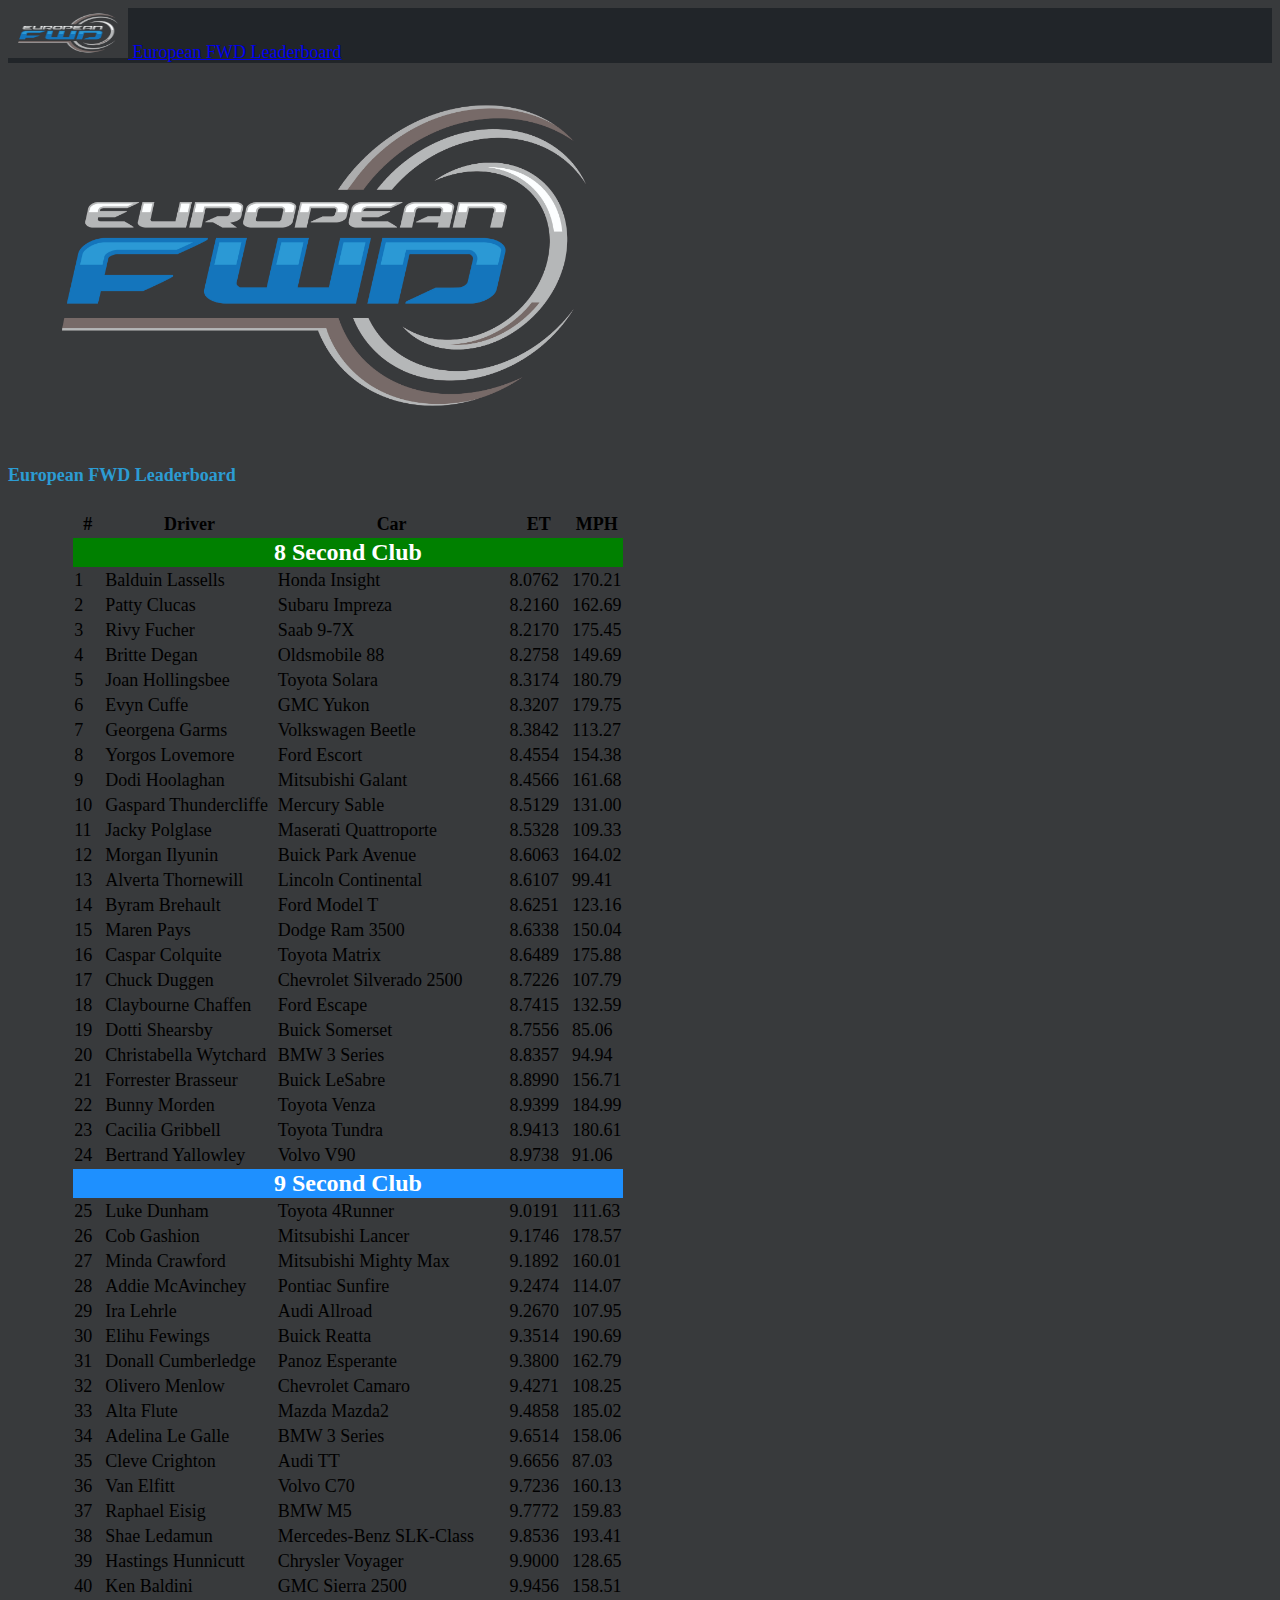
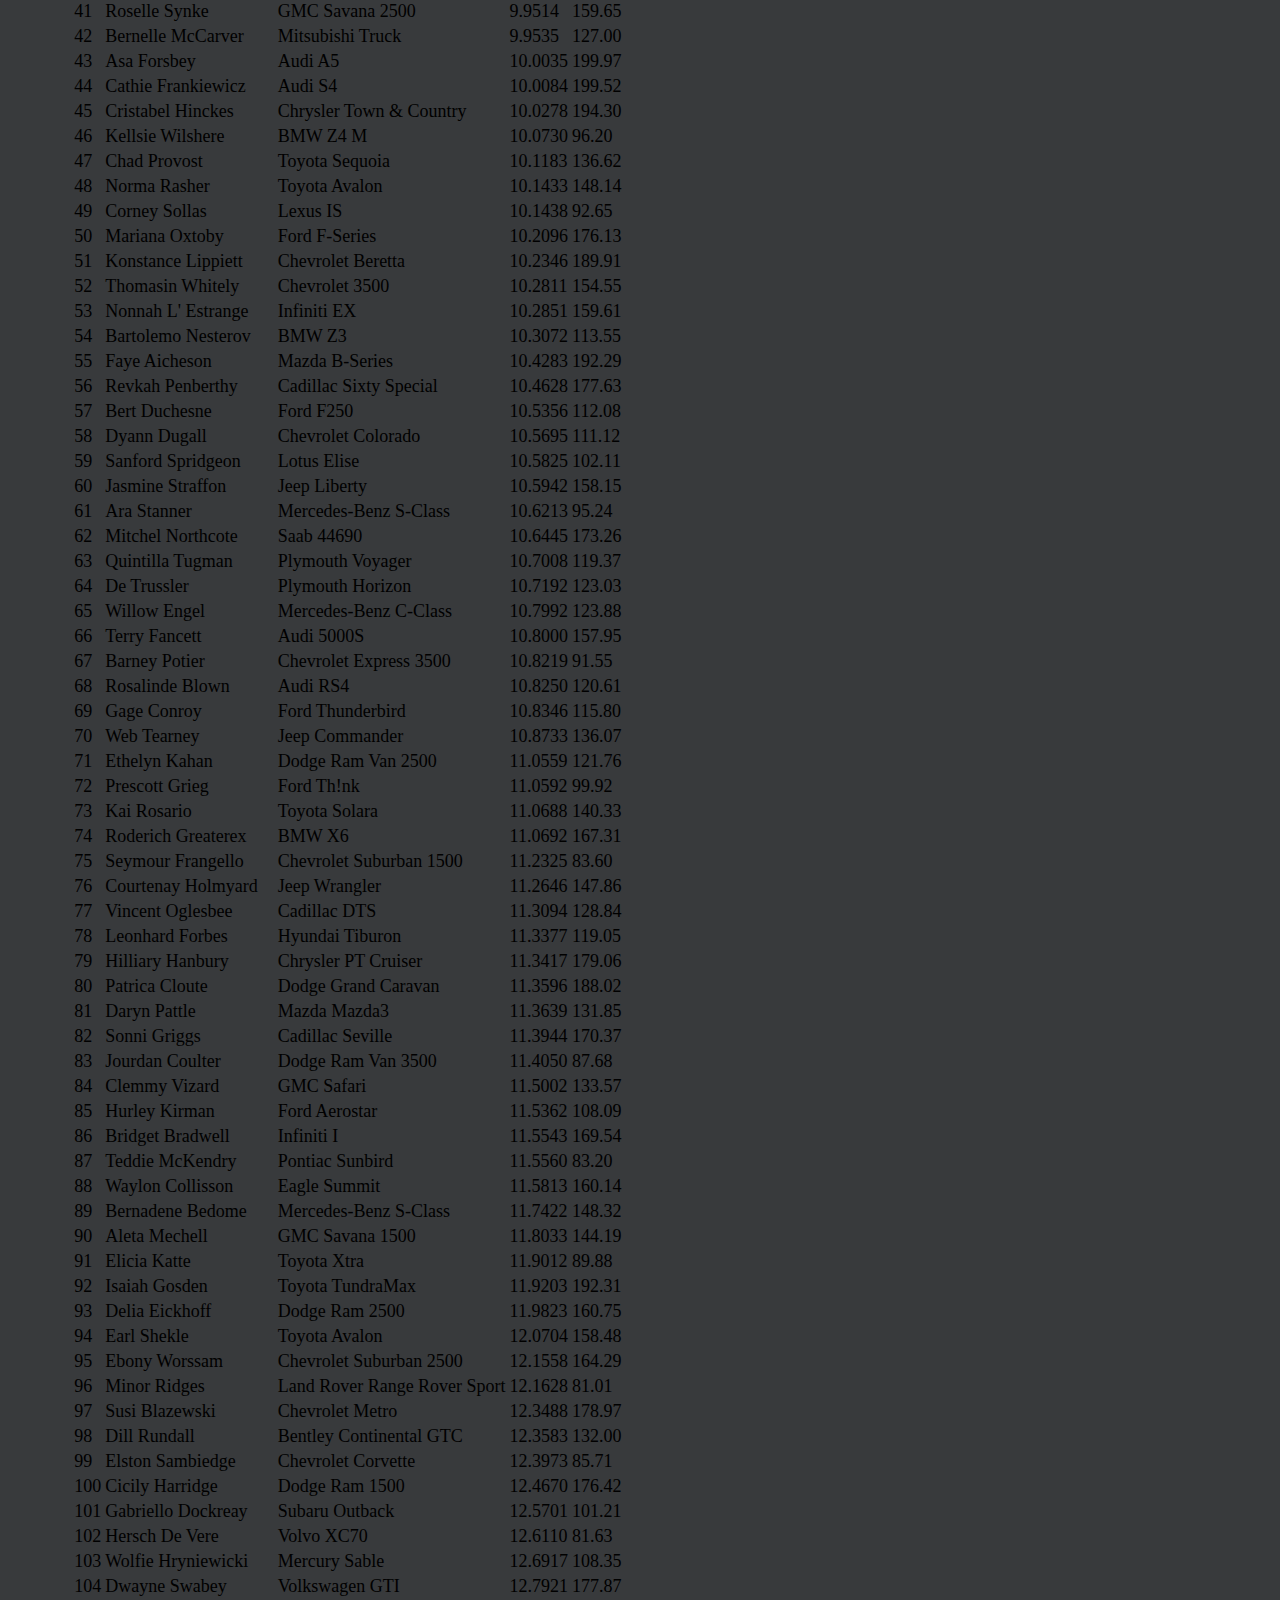
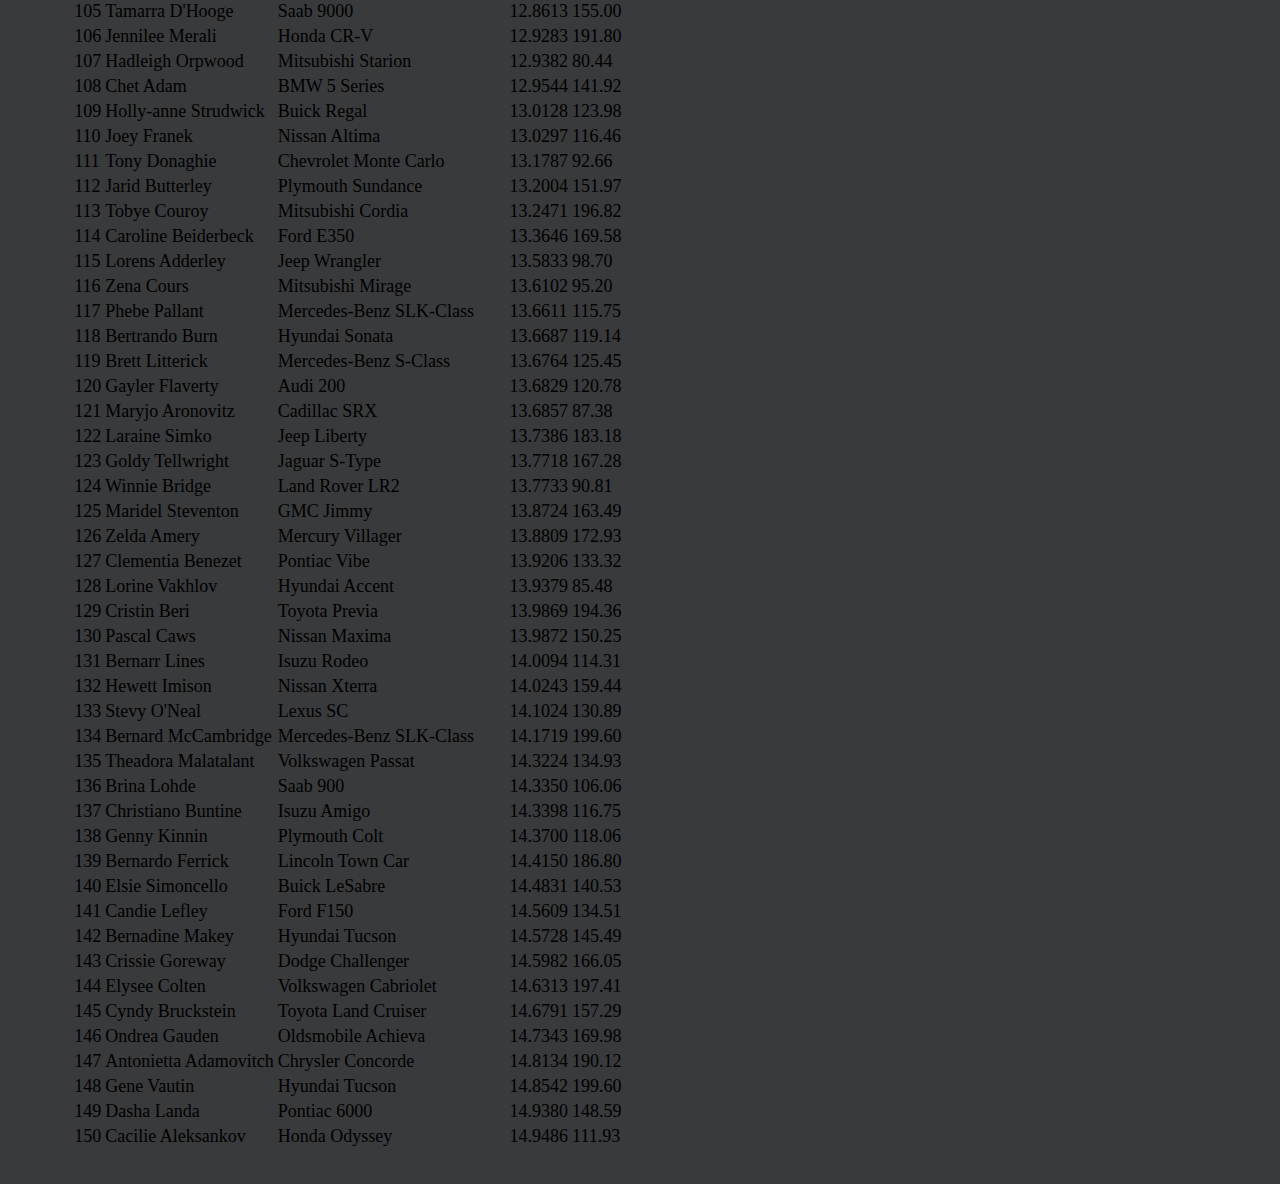
==== commit 7a8de17b: "Added real data, real logos" ====
--- a/Index.html
+++ b/Index.html
@@ -1,1152 +1,1113 @@
-<!doctype html>
+<!DOCTYPE html>
 <html lang="en">
+    <head>
+        <meta charset="utf-8" />
+        <meta name="viewport" content="width=device-width, initial-scale=1" />
+        <meta name="keywords" content="European, Front Wheel Drive, Drag racing" />
+        <meta name="description" content="European FWD Leaderboard" />
 
-<head>
-    <meta charset="utf-8">
-    <meta name="viewport" content="width=device-width, initial-scale=1">
-    <meta name="keywords" content="European, Front Wheel Drive, Drag racing">
-    <meta name="description" content="European FWD Leaderboard">
+        <!-- Bootstrap 5 CSS -->
+        <link
+            href="https://cdn.jsdelivr.net/npm/bootstrap@5.0.2/dist/css/bootstrap.min.css"
+            rel="stylesheet"
+            integrity="sha384-EVSTQN3/azprG1Anm3QDgpJLIm9Nao0Yz1ztcQTwFspd3yD65VohhpuuCOmLASjC"
+            crossorigin="anonymous"
+        />
+        <!-- Custom CSS -->
+        <link rel="stylesheet" href="assets/styles/style.css" />
 
-    <!-- Bootstrap 5 CSS -->
-    <link href="https://cdn.jsdelivr.net/npm/bootstrap@5.0.2/dist/css/bootstrap.min.css" rel="stylesheet"
-        integrity="sha384-EVSTQN3/azprG1Anm3QDgpJLIm9Nao0Yz1ztcQTwFspd3yD65VohhpuuCOmLASjC" crossorigin="anonymous">
-    <!-- Custom CSS -->
-    <link rel="stylesheet" href="assets/styles/style.css" />
+        <title>European FWD Leaderboard</title>
+    </head>
 
-    <!-- JQuery -->
-    <script src="https://ajax.googleapis.com/ajax/libs/jquery/3.6.0/jquery.min.js"></script>
-    <!-- Bootstrap Bundle with Popper. Currently not required -->
-    <!-- <script src="https://cdn.jsdelivr.net/npm/bootstrap@5.0.2/dist/js/bootstrap.bundle.min.js" integrity="sha384-MrcW6ZMFYlzcLA8Nl+NtUVF0sA7MsXsP1UyJoMp4YLEuNSfAP+JcXn/tWtIaxVXM" crossorigin="anonymous"></script> -->
-    <script src="assets/javascript/jquery.csv.js"></script>
+    <body>
+        <nav class="navbar navbar-dark bg-dark">
+            <div class="container-fluid" style="background-color: #212529;">
+                <a class="navbar-brand" style="background-color: #212529;" href="#">
+                  <img src="assets/images/Logo Dark.jpg" alt="" width="120" height="50" class="d-inline-block align-text-top">
+                  European FWD Leaderboard
+                </a>
+              </div>
+          </nav>
 
-    <script>
-        function resolveAfter2Seconds() {
-            return new Promise(resolve => {
-                setTimeout(() => {
-                    resolve('resolved');
-                }, 5000);
-            });
-        }
+        <div class="text-center">
+            <img src="assets/images/Logo Dark.jpg" width="50%" />
+            <h1 class="text-light text-center" style="margin-bottom: 0px; color: #2c9cd3 !important ;">European FWD Leaderboard</h1>
+        </div>
+        <div style="padding: 2% 5%">
+            <table class="table table-dark table-striped table-responsive table-hover">
+                <tr>
+                    <th>#</th>
+                    <th>Driver</th>
+                    <th>Car</th>
+                    <th>ET</th>
+                    <th>MPH</th>
+                </tr>
+                <tbody>
+                    <tr>
+                        <td class="clubrow" style="background-color: green !important" colspan="5">8 Second Club</td>
+                    </tr>
+                    <tr>
+                        <td>1</td>
+                        <td>Balduin Lassells</td>
+                        <td>Honda Insight</td>
+                        <td>8.0762</td>
+                        <td>170.21</td>
+                    </tr>
+                    <tr>
+                        <td>2</td>
+                        <td>Patty Clucas</td>
+                        <td>Subaru Impreza</td>
+                        <td>8.2160</td>
+                        <td>162.69</td>
+                    </tr>
+                    <tr>
+                        <td>3</td>
+                        <td>Rivy Fucher</td>
+                        <td>Saab 9-7X</td>
+                        <td>8.2170</td>
+                        <td>175.45</td>
+                    </tr>
+                    <tr>
+                        <td>4</td>
+                        <td>Britte Degan</td>
+                        <td>Oldsmobile 88</td>
+                        <td>8.2758</td>
+                        <td>149.69</td>
+                    </tr>
+                    <tr>
+                        <td>5</td>
+                        <td>Joan Hollingsbee</td>
+                        <td>Toyota Solara</td>
+                        <td>8.3174</td>
+                        <td>180.79</td>
+                    </tr>
+                    <tr>
+                        <td>6</td>
+                        <td>Evyn Cuffe</td>
+                        <td>GMC Yukon</td>
+                        <td>8.3207</td>
+                        <td>179.75</td>
+                    </tr>
+                    <tr>
+                        <td>7</td>
+                        <td>Georgena Garms</td>
+                        <td>Volkswagen Beetle</td>
+                        <td>8.3842</td>
+                        <td>113.27</td>
+                    </tr>
+                    <tr>
+                        <td>8</td>
+                        <td>Yorgos Lovemore</td>
+                        <td>Ford Escort</td>
+                        <td>8.4554</td>
+                        <td>154.38</td>
+                    </tr>
+                    <tr>
+                        <td>9</td>
+                        <td>Dodi Hoolaghan</td>
+                        <td>Mitsubishi Galant</td>
+                        <td>8.4566</td>
+                        <td>161.68</td>
+                    </tr>
+                    <tr>
+                        <td>10</td>
+                        <td>Gaspard Thundercliffe</td>
+                        <td>Mercury Sable</td>
+                        <td>8.5129</td>
+                        <td>131.00</td>
+                    </tr>
+                    <tr>
+                        <td>11</td>
+                        <td>Jacky Polglase</td>
+                        <td>Maserati Quattroporte</td>
+                        <td>8.5328</td>
+                        <td>109.33</td>
+                    </tr>
+                    <tr>
+                        <td>12</td>
+                        <td>Morgan Ilyunin</td>
+                        <td>Buick Park Avenue</td>
+                        <td>8.6063</td>
+                        <td>164.02</td>
+                    </tr>
+                    <tr>
+                        <td>13</td>
+                        <td>Alverta Thornewill</td>
+                        <td>Lincoln Continental</td>
+                        <td>8.6107</td>
+                        <td>99.41</td>
+                    </tr>
+                    <tr>
+                        <td>14</td>
+                        <td>Byram Brehault</td>
+                        <td>Ford Model T</td>
+                        <td>8.6251</td>
+                        <td>123.16</td>
+                    </tr>
+                    <tr>
+                        <td>15</td>
+                        <td>Maren Pays</td>
+                        <td>Dodge Ram 3500</td>
+                        <td>8.6338</td>
+                        <td>150.04</td>
+                    </tr>
+                    <tr>
+                        <td>16</td>
+                        <td>Caspar Colquite</td>
+                        <td>Toyota Matrix</td>
+                        <td>8.6489</td>
+                        <td>175.88</td>
+                    </tr>
+                    <tr>
+                        <td>17</td>
+                        <td>Chuck Duggen</td>
+                        <td>Chevrolet Silverado 2500</td>
+                        <td>8.7226</td>
+                        <td>107.79</td>
+                    </tr>
+                    <tr>
+                        <td>18</td>
+                        <td>Claybourne Chaffen</td>
+                        <td>Ford Escape</td>
+                        <td>8.7415</td>
+                        <td>132.59</td>
+                    </tr>
+                    <tr>
+                        <td>19</td>
+                        <td>Dotti Shearsby</td>
+                        <td>Buick Somerset</td>
+                        <td>8.7556</td>
+                        <td>85.06</td>
+                    </tr>
+                    <tr>
+                        <td>20</td>
+                        <td>Christabella Wytchard</td>
+                        <td>BMW 3 Series</td>
+                        <td>8.8357</td>
+                        <td>94.94</td>
+                    </tr>
+                    <tr>
+                        <td>21</td>
+                        <td>Forrester Brasseur</td>
+                        <td>Buick LeSabre</td>
+                        <td>8.8990</td>
+                        <td>156.71</td>
+                    </tr>
+                    <tr>
+                        <td>22</td>
+                        <td>Bunny Morden</td>
+                        <td>Toyota Venza</td>
+                        <td>8.9399</td>
+                        <td>184.99</td>
+                    </tr>
+                    <tr>
+                        <td>23</td>
+                        <td>Cacilia Gribbell</td>
+                        <td>Toyota Tundra</td>
+                        <td>8.9413</td>
+                        <td>180.61</td>
+                    </tr>
+                    <tr>
+                        <td>24</td>
+                        <td>Bertrand Yallowley</td>
+                        <td>Volvo V90</td>
+                        <td>8.9738</td>
+                        <td>91.06</td>
+                    </tr>
+                    <tr>
+                        <td style="background-color: dodgerblue !important" class="clubrow" colspan="5">
+                            9 Second Club
+                        </td>
+                    </tr>
+                    <tr>
+                        <td>25</td>
+                        <td>Luke Dunham</td>
+                        <td>Toyota 4Runner</td>
+                        <td>9.0191</td>
+                        <td>111.63</td>
+                    </tr>
+                    <tr>
+                        <td>26</td>
+                        <td>Cob Gashion</td>
+                        <td>Mitsubishi Lancer</td>
+                        <td>9.1746</td>
+                        <td>178.57</td>
+                    </tr>
+                    <tr>
+                        <td>27</td>
+                        <td>Minda Crawford</td>
+                        <td>Mitsubishi Mighty Max</td>
+                        <td>9.1892</td>
+                        <td>160.01</td>
+                    </tr>
+                    <tr>
+                        <td>28</td>
+                        <td>Addie McAvinchey</td>
+                        <td>Pontiac Sunfire</td>
+                        <td>9.2474</td>
+                        <td>114.07</td>
+                    </tr>
+                    <tr>
+                        <td>29</td>
+                        <td>Ira Lehrle</td>
+                        <td>Audi Allroad</td>
+                        <td>9.2670</td>
+                        <td>107.95</td>
+                    </tr>
+                    <tr>
+                        <td>30</td>
+                        <td>Elihu Fewings</td>
+                        <td>Buick Reatta</td>
+                        <td>9.3514</td>
+                        <td>190.69</td>
+                    </tr>
+                    <tr>
+                        <td>31</td>
+                        <td>Donall Cumberledge</td>
+                        <td>Panoz Esperante</td>
+                        <td>9.3800</td>
+                        <td>162.79</td>
+                    </tr>
+                    <tr>
+                        <td>32</td>
+                        <td>Olivero Menlow</td>
+                        <td>Chevrolet Camaro</td>
+                        <td>9.4271</td>
+                        <td>108.25</td>
+                    </tr>
+                    <tr>
+                        <td>33</td>
+                        <td>Alta Flute</td>
+                        <td>Mazda Mazda2</td>
+                        <td>9.4858</td>
+                        <td>185.02</td>
+                    </tr>
+                    <tr>
+                        <td>34</td>
+                        <td>Adelina Le Galle</td>
+                        <td>BMW 3 Series</td>
+                        <td>9.6514</td>
+                        <td>158.06</td>
+                    </tr>
+                    <tr>
+                        <td>35</td>
+                        <td>Cleve Crighton</td>
+                        <td>Audi TT</td>
+                        <td>9.6656</td>
+                        <td>87.03</td>
+                    </tr>
+                    <tr>
+                        <td>36</td>
+                        <td>Van Elfitt</td>
+                        <td>Volvo C70</td>
+                        <td>9.7236</td>
+                        <td>160.13</td>
+                    </tr>
+                    <tr>
+                        <td>37</td>
+                        <td>Raphael Eisig</td>
+                        <td>BMW M5</td>
+                        <td>9.7772</td>
+                        <td>159.83</td>
+                    </tr>
+                    <tr>
+                        <td>38</td>
+                        <td>Shae Ledamun</td>
+                        <td>Mercedes-Benz SLK-Class</td>
+                        <td>9.8536</td>
+                        <td>193.41</td>
+                    </tr>
+                    <tr>
+                        <td>39</td>
+                        <td>Hastings Hunnicutt</td>
+                        <td>Chrysler Voyager</td>
+                        <td>9.9000</td>
+                        <td>128.65</td>
+                    </tr>
+                    <tr>
+                        <td>40</td>
+                        <td>Ken Baldini</td>
+                        <td>GMC Sierra 2500</td>
+                        <td>9.9456</td>
+                        <td>158.51</td>
+                    </tr>
+                    <tr>
+                        <td>41</td>
+                        <td>Roselle Synke</td>
+                        <td>GMC Savana 2500</td>
+                        <td>9.9514</td>
+                        <td>159.65</td>
+                    </tr>
+                    <tr>
+                        <td>42</td>
+                        <td>Bernelle McCarver</td>
+                        <td>Mitsubishi Truck</td>
+                        <td>9.9535</td>
+                        <td>127.00</td>
+                    </tr>
+                    <tr>
+                        <td>43</td>
+                        <td>Asa Forsbey</td>
+                        <td>Audi A5</td>
+                        <td>10.0035</td>
+                        <td>199.97</td>
+                    </tr>
+                    <tr>
+                        <td>44</td>
+                        <td>Cathie Frankiewicz</td>
+                        <td>Audi S4</td>
+                        <td>10.0084</td>
+                        <td>199.52</td>
+                    </tr>
+                    <tr>
+                        <td>45</td>
+                        <td>Cristabel Hinckes</td>
+                        <td>Chrysler Town &amp; Country</td>
+                        <td>10.0278</td>
+                        <td>194.30</td>
+                    </tr>
+                    <tr>
+                        <td>46</td>
+                        <td>Kellsie Wilshere</td>
+                        <td>BMW Z4 M</td>
+                        <td>10.0730</td>
+                        <td>96.20</td>
+                    </tr>
+                    <tr>
+                        <td>47</td>
+                        <td>Chad Provost</td>
+                        <td>Toyota Sequoia</td>
+                        <td>10.1183</td>
+                        <td>136.62</td>
+                    </tr>
+                    <tr>
+                        <td>48</td>
+                        <td>Norma Rasher</td>
+                        <td>Toyota Avalon</td>
+                        <td>10.1433</td>
+                        <td>148.14</td>
+                    </tr>
+                    <tr>
+                        <td>49</td>
+                        <td>Corney Sollas</td>
+                        <td>Lexus IS</td>
+                        <td>10.1438</td>
+                        <td>92.65</td>
+                    </tr>
+                    <tr>
+                        <td>50</td>
+                        <td>Mariana Oxtoby</td>
+                        <td>Ford F-Series</td>
+                        <td>10.2096</td>
+                        <td>176.13</td>
+                    </tr>
+                    <tr>
+                        <td>51</td>
+                        <td>Konstance Lippiett</td>
+                        <td>Chevrolet Beretta</td>
+                        <td>10.2346</td>
+                        <td>189.91</td>
+                    </tr>
+                    <tr>
+                        <td>52</td>
+                        <td>Thomasin Whitely</td>
+                        <td>Chevrolet 3500</td>
+                        <td>10.2811</td>
+                        <td>154.55</td>
+                    </tr>
+                    <tr>
+                        <td>53</td>
+                        <td>Nonnah L&#39; Estrange</td>
+                        <td>Infiniti EX</td>
+                        <td>10.2851</td>
+                        <td>159.61</td>
+                    </tr>
+                    <tr>
+                        <td>54</td>
+                        <td>Bartolemo Nesterov</td>
+                        <td>BMW Z3</td>
+                        <td>10.3072</td>
+                        <td>113.55</td>
+                    </tr>
+                    <tr>
+                        <td>55</td>
+                        <td>Faye Aicheson</td>
+                        <td>Mazda B-Series</td>
+                        <td>10.4283</td>
+                        <td>192.29</td>
+                    </tr>
+                    <tr>
+                        <td>56</td>
+                        <td>Revkah Penberthy</td>
+                        <td>Cadillac Sixty Special</td>
+                        <td>10.4628</td>
+                        <td>177.63</td>
+                    </tr>
+                    <tr>
+                        <td>57</td>
+                        <td>Bert Duchesne</td>
+                        <td>Ford F250</td>
+                        <td>10.5356</td>
+                        <td>112.08</td>
+                    </tr>
+                    <tr>
+                        <td>58</td>
+                        <td>Dyann Dugall</td>
+                        <td>Chevrolet Colorado</td>
+                        <td>10.5695</td>
+                        <td>111.12</td>
+                    </tr>
+                    <tr>
+                        <td>59</td>
+                        <td>Sanford Spridgeon</td>
+                        <td>Lotus Elise</td>
+                        <td>10.5825</td>
+                        <td>102.11</td>
+                    </tr>
+                    <tr>
+                        <td>60</td>
+                        <td>Jasmine Straffon</td>
+                        <td>Jeep Liberty</td>
+                        <td>10.5942</td>
+                        <td>158.15</td>
+                    </tr>
+                    <tr>
+                        <td>61</td>
+                        <td>Ara Stanner</td>
+                        <td>Mercedes-Benz S-Class</td>
+                        <td>10.6213</td>
+                        <td>95.24</td>
+                    </tr>
+                    <tr>
+                        <td>62</td>
+                        <td>Mitchel Northcote</td>
+                        <td>Saab 44690</td>
+                        <td>10.6445</td>
+                        <td>173.26</td>
+                    </tr>
+                    <tr>
+                        <td>63</td>
+                        <td>Quintilla Tugman</td>
+                        <td>Plymouth Voyager</td>
+                        <td>10.7008</td>
+                        <td>119.37</td>
+                    </tr>
+                    <tr>
+                        <td>64</td>
+                        <td>De Trussler</td>
+                        <td>Plymouth Horizon</td>
+                        <td>10.7192</td>
+                        <td>123.03</td>
+                    </tr>
+                    <tr>
+                        <td>65</td>
+                        <td>Willow Engel</td>
+                        <td>Mercedes-Benz C-Class</td>
+                        <td>10.7992</td>
+                        <td>123.88</td>
+                    </tr>
+                    <tr>
+                        <td>66</td>
+                        <td>Terry Fancett</td>
+                        <td>Audi 5000S</td>
+                        <td>10.8000</td>
+                        <td>157.95</td>
+                    </tr>
+                    <tr>
+                        <td>67</td>
+                        <td>Barney Potier</td>
+                        <td>Chevrolet Express 3500</td>
+                        <td>10.8219</td>
+                        <td>91.55</td>
+                    </tr>
+                    <tr>
+                        <td>68</td>
+                        <td>Rosalinde Blown</td>
+                        <td>Audi RS4</td>
+                        <td>10.8250</td>
+                        <td>120.61</td>
+                    </tr>
+                    <tr>
+                        <td>69</td>
+                        <td>Gage Conroy</td>
+                        <td>Ford Thunderbird</td>
+                        <td>10.8346</td>
+                        <td>115.80</td>
+                    </tr>
+                    <tr>
+                        <td>70</td>
+                        <td>Web Tearney</td>
+                        <td>Jeep Commander</td>
+                        <td>10.8733</td>
+                        <td>136.07</td>
+                    </tr>
+                    <tr>
+                        <td>71</td>
+                        <td>Ethelyn Kahan</td>
+                        <td>Dodge Ram Van 2500</td>
+                        <td>11.0559</td>
+                        <td>121.76</td>
+                    </tr>
+                    <tr>
+                        <td>72</td>
+                        <td>Prescott Grieg</td>
+                        <td>Ford Th!nk</td>
+                        <td>11.0592</td>
+                        <td>99.92</td>
+                    </tr>
+                    <tr>
+                        <td>73</td>
+                        <td>Kai Rosario</td>
+                        <td>Toyota Solara</td>
+                        <td>11.0688</td>
+                        <td>140.33</td>
+                    </tr>
+                    <tr>
+                        <td>74</td>
+                        <td>Roderich Greaterex</td>
+                        <td>BMW X6</td>
+                        <td>11.0692</td>
+                        <td>167.31</td>
+                    </tr>
+                    <tr>
+                        <td>75</td>
+                        <td>Seymour Frangello</td>
+                        <td>Chevrolet Suburban 1500</td>
+                        <td>11.2325</td>
+                        <td>83.60</td>
+                    </tr>
+                    <tr>
+                        <td>76</td>
+                        <td>Courtenay Holmyard</td>
+                        <td>Jeep Wrangler</td>
+                        <td>11.2646</td>
+                        <td>147.86</td>
+                    </tr>
+                    <tr>
+                        <td>77</td>
+                        <td>Vincent Oglesbee</td>
+                        <td>Cadillac DTS</td>
+                        <td>11.3094</td>
+                        <td>128.84</td>
+                    </tr>
+                    <tr>
+                        <td>78</td>
+                        <td>Leonhard Forbes</td>
+                        <td>Hyundai Tiburon</td>
+                        <td>11.3377</td>
+                        <td>119.05</td>
+                    </tr>
+                    <tr>
+                        <td>79</td>
+                        <td>Hilliary Hanbury</td>
+                        <td>Chrysler PT Cruiser</td>
+                        <td>11.3417</td>
+                        <td>179.06</td>
+                    </tr>
+                    <tr>
+                        <td>80</td>
+                        <td>Patrica Cloute</td>
+                        <td>Dodge Grand Caravan</td>
+                        <td>11.3596</td>
+                        <td>188.02</td>
+                    </tr>
+                    <tr>
+                        <td>81</td>
+                        <td>Daryn Pattle</td>
+                        <td>Mazda Mazda3</td>
+                        <td>11.3639</td>
+                        <td>131.85</td>
+                    </tr>
+                    <tr>
+                        <td>82</td>
+                        <td>Sonni Griggs</td>
+                        <td>Cadillac Seville</td>
+                        <td>11.3944</td>
+                        <td>170.37</td>
+                    </tr>
+                    <tr>
+                        <td>83</td>
+                        <td>Jourdan Coulter</td>
+                        <td>Dodge Ram Van 3500</td>
+                        <td>11.4050</td>
+                        <td>87.68</td>
+                    </tr>
+                    <tr>
+                        <td>84</td>
+                        <td>Clemmy Vizard</td>
+                        <td>GMC Safari</td>
+                        <td>11.5002</td>
+                        <td>133.57</td>
+                    </tr>
+                    <tr>
+                        <td>85</td>
+                        <td>Hurley Kirman</td>
+                        <td>Ford Aerostar</td>
+                        <td>11.5362</td>
+                        <td>108.09</td>
+                    </tr>
+                    <tr>
+                        <td>86</td>
+                        <td>Bridget Bradwell</td>
+                        <td>Infiniti I</td>
+                        <td>11.5543</td>
+                        <td>169.54</td>
+                    </tr>
+                    <tr>
+                        <td>87</td>
+                        <td>Teddie McKendry</td>
+                        <td>Pontiac Sunbird</td>
+                        <td>11.5560</td>
+                        <td>83.20</td>
+                    </tr>
+                    <tr>
+                        <td>88</td>
+                        <td>Waylon Collisson</td>
+                        <td>Eagle Summit</td>
+                        <td>11.5813</td>
+                        <td>160.14</td>
+                    </tr>
+                    <tr>
+                        <td>89</td>
+                        <td>Bernadene Bedome</td>
+                        <td>Mercedes-Benz S-Class</td>
+                        <td>11.7422</td>
+                        <td>148.32</td>
+                    </tr>
+                    <tr>
+                        <td>90</td>
+                        <td>Aleta Mechell</td>
+                        <td>GMC Savana 1500</td>
+                        <td>11.8033</td>
+                        <td>144.19</td>
+                    </tr>
+                    <tr>
+                        <td>91</td>
+                        <td>Elicia Katte</td>
+                        <td>Toyota Xtra</td>
+                        <td>11.9012</td>
+                        <td>89.88</td>
+                    </tr>
+                    <tr>
+                        <td>92</td>
+                        <td>Isaiah Gosden</td>
+                        <td>Toyota TundraMax</td>
+                        <td>11.9203</td>
+                        <td>192.31</td>
+                    </tr>
+                    <tr>
+                        <td>93</td>
+                        <td>Delia Eickhoff</td>
+                        <td>Dodge Ram 2500</td>
+                        <td>11.9823</td>
+                        <td>160.75</td>
+                    </tr>
+                    <tr>
+                        <td>94</td>
+                        <td>Earl Shekle</td>
+                        <td>Toyota Avalon</td>
+                        <td>12.0704</td>
+                        <td>158.48</td>
+                    </tr>
+                    <tr>
+                        <td>95</td>
+                        <td>Ebony Worssam</td>
+                        <td>Chevrolet Suburban 2500</td>
+                        <td>12.1558</td>
+                        <td>164.29</td>
+                    </tr>
+                    <tr>
+                        <td>96</td>
+                        <td>Minor Ridges</td>
+                        <td>Land Rover Range Rover Sport</td>
+                        <td>12.1628</td>
+                        <td>81.01</td>
+                    </tr>
+                    <tr>
+                        <td>97</td>
+                        <td>Susi Blazewski</td>
+                        <td>Chevrolet Metro</td>
+                        <td>12.3488</td>
+                        <td>178.97</td>
+                    </tr>
+                    <tr>
+                        <td>98</td>
+                        <td>Dill Rundall</td>
+                        <td>Bentley Continental GTC</td>
+                        <td>12.3583</td>
+                        <td>132.00</td>
+                    </tr>
+                    <tr>
+                        <td>99</td>
+                        <td>Elston Sambiedge</td>
+                        <td>Chevrolet Corvette</td>
+                        <td>12.3973</td>
+                        <td>85.71</td>
+                    </tr>
+                    <tr>
+                        <td>100</td>
+                        <td>Cicily Harridge</td>
+                        <td>Dodge Ram 1500</td>
+                        <td>12.4670</td>
+                        <td>176.42</td>
+                    </tr>
+                    <tr>
+                        <td>101</td>
+                        <td>Gabriello Dockreay</td>
+                        <td>Subaru Outback</td>
+                        <td>12.5701</td>
+                        <td>101.21</td>
+                    </tr>
+                    <tr>
+                        <td>102</td>
+                        <td>Hersch De Vere</td>
+                        <td>Volvo XC70</td>
+                        <td>12.6110</td>
+                        <td>81.63</td>
+                    </tr>
+                    <tr>
+                        <td>103</td>
+                        <td>Wolfie Hryniewicki</td>
+                        <td>Mercury Sable</td>
+                        <td>12.6917</td>
+                        <td>108.35</td>
+                    </tr>
+                    <tr>
+                        <td>104</td>
+                        <td>Dwayne Swabey</td>
+                        <td>Volkswagen GTI</td>
+                        <td>12.7921</td>
+                        <td>177.87</td>
+                    </tr>
+                    <tr>
+                        <td>105</td>
+                        <td>Tamarra D&#39;Hooge</td>
+                        <td>Saab 9000</td>
+                        <td>12.8613</td>
+                        <td>155.00</td>
+                    </tr>
+                    <tr>
+                        <td>106</td>
+                        <td>Jennilee Merali</td>
+                        <td>Honda CR-V</td>
+                        <td>12.9283</td>
+                        <td>191.80</td>
+                    </tr>
+                    <tr>
+                        <td>107</td>
+                        <td>Hadleigh Orpwood</td>
+                        <td>Mitsubishi Starion</td>
+                        <td>12.9382</td>
+                        <td>80.44</td>
+                    </tr>
+                    <tr>
+                        <td>108</td>
+                        <td>Chet Adam</td>
+                        <td>BMW 5 Series</td>
+                        <td>12.9544</td>
+                        <td>141.92</td>
+                    </tr>
+                    <tr>
+                        <td>109</td>
+                        <td>Holly-anne Strudwick</td>
+                        <td>Buick Regal</td>
+                        <td>13.0128</td>
+                        <td>123.98</td>
+                    </tr>
+                    <tr>
+                        <td>110</td>
+                        <td>Joey Franek</td>
+                        <td>Nissan Altima</td>
+                        <td>13.0297</td>
+                        <td>116.46</td>
+                    </tr>
+                    <tr>
+                        <td>111</td>
+                        <td>Tony Donaghie</td>
+                        <td>Chevrolet Monte Carlo</td>
+                        <td>13.1787</td>
+                        <td>92.66</td>
+                    </tr>
+                    <tr>
+                        <td>112</td>
+                        <td>Jarid Butterley</td>
+                        <td>Plymouth Sundance</td>
+                        <td>13.2004</td>
+                        <td>151.97</td>
+                    </tr>
+                    <tr>
+                        <td>113</td>
+                        <td>Tobye Couroy</td>
+                        <td>Mitsubishi Cordia</td>
+                        <td>13.2471</td>
+                        <td>196.82</td>
+                    </tr>
+                    <tr>
+                        <td>114</td>
+                        <td>Caroline Beiderbeck</td>
+                        <td>Ford E350</td>
+                        <td>13.3646</td>
+                        <td>169.58</td>
+                    </tr>
+                    <tr>
+                        <td>115</td>
+                        <td>Lorens Adderley</td>
+                        <td>Jeep Wrangler</td>
+                        <td>13.5833</td>
+                        <td>98.70</td>
+                    </tr>
+                    <tr>
+                        <td>116</td>
+                        <td>Zena Cours</td>
+                        <td>Mitsubishi Mirage</td>
+                        <td>13.6102</td>
+                        <td>95.20</td>
+                    </tr>
+                    <tr>
+                        <td>117</td>
+                        <td>Phebe Pallant</td>
+                        <td>Mercedes-Benz SLK-Class</td>
+                        <td>13.6611</td>
+                        <td>115.75</td>
+                    </tr>
+                    <tr>
+                        <td>118</td>
+                        <td>Bertrando Burn</td>
+                        <td>Hyundai Sonata</td>
+                        <td>13.6687</td>
+                        <td>119.14</td>
+                    </tr>
+                    <tr>
+                        <td>119</td>
+                        <td>Brett Litterick</td>
+                        <td>Mercedes-Benz S-Class</td>
+                        <td>13.6764</td>
+                        <td>125.45</td>
+                    </tr>
+                    <tr>
+                        <td>120</td>
+                        <td>Gayler Flaverty</td>
+                        <td>Audi 200</td>
+                        <td>13.6829</td>
+                        <td>120.78</td>
+                    </tr>
+                    <tr>
+                        <td>121</td>
+                        <td>Maryjo Aronovitz</td>
+                        <td>Cadillac SRX</td>
+                        <td>13.6857</td>
+                        <td>87.38</td>
+                    </tr>
+                    <tr>
+                        <td>122</td>
+                        <td>Laraine Simko</td>
+                        <td>Jeep Liberty</td>
+                        <td>13.7386</td>
+                        <td>183.18</td>
+                    </tr>
+                    <tr>
+                        <td>123</td>
+                        <td>Goldy Tellwright</td>
+                        <td>Jaguar S-Type</td>
+                        <td>13.7718</td>
+                        <td>167.28</td>
+                    </tr>
+                    <tr>
+                        <td>124</td>
+                        <td>Winnie Bridge</td>
+                        <td>Land Rover LR2</td>
+                        <td>13.7733</td>
+                        <td>90.81</td>
+                    </tr>
+                    <tr>
+                        <td>125</td>
+                        <td>Maridel Steventon</td>
+                        <td>GMC Jimmy</td>
+                        <td>13.8724</td>
+                        <td>163.49</td>
+                    </tr>
+                    <tr>
+                        <td>126</td>
+                        <td>Zelda Amery</td>
+                        <td>Mercury Villager</td>
+                        <td>13.8809</td>
+                        <td>172.93</td>
+                    </tr>
+                    <tr>
+                        <td>127</td>
+                        <td>Clementia Benezet</td>
+                        <td>Pontiac Vibe</td>
+                        <td>13.9206</td>
+                        <td>133.32</td>
+                    </tr>
+                    <tr>
+                        <td>128</td>
+                        <td>Lorine Vakhlov</td>
+                        <td>Hyundai Accent</td>
+                        <td>13.9379</td>
+                        <td>85.48</td>
+                    </tr>
+                    <tr>
+                        <td>129</td>
+                        <td>Cristin Beri</td>
+                        <td>Toyota Previa</td>
+                        <td>13.9869</td>
+                        <td>194.36</td>
+                    </tr>
+                    <tr>
+                        <td>130</td>
+                        <td>Pascal Caws</td>
+                        <td>Nissan Maxima</td>
+                        <td>13.9872</td>
+                        <td>150.25</td>
+                    </tr>
+                    <tr>
+                        <td>131</td>
+                        <td>Bernarr Lines</td>
+                        <td>Isuzu Rodeo</td>
+                        <td>14.0094</td>
+                        <td>114.31</td>
+                    </tr>
+                    <tr>
+                        <td>132</td>
+                        <td>Hewett Imison</td>
+                        <td>Nissan Xterra</td>
+                        <td>14.0243</td>
+                        <td>159.44</td>
+                    </tr>
+                    <tr>
+                        <td>133</td>
+                        <td>Stevy O&#39;Neal</td>
+                        <td>Lexus SC</td>
+                        <td>14.1024</td>
+                        <td>130.89</td>
+                    </tr>
+                    <tr>
+                        <td>134</td>
+                        <td>Bernard McCambridge</td>
+                        <td>Mercedes-Benz SLK-Class</td>
+                        <td>14.1719</td>
+                        <td>199.60</td>
+                    </tr>
+                    <tr>
+                        <td>135</td>
+                        <td>Theadora Malatalant</td>
+                        <td>Volkswagen Passat</td>
+                        <td>14.3224</td>
+                        <td>134.93</td>
+                    </tr>
+                    <tr>
+                        <td>136</td>
+                        <td>Brina Lohde</td>
+                        <td>Saab 900</td>
+                        <td>14.3350</td>
+                        <td>106.06</td>
+                    </tr>
+                    <tr>
+                        <td>137</td>
+                        <td>Christiano Buntine</td>
+                        <td>Isuzu Amigo</td>
+                        <td>14.3398</td>
+                        <td>116.75</td>
+                    </tr>
+                    <tr>
+                        <td>138</td>
+                        <td>Genny Kinnin</td>
+                        <td>Plymouth Colt</td>
+                        <td>14.3700</td>
+                        <td>118.06</td>
+                    </tr>
+                    <tr>
+                        <td>139</td>
+                        <td>Bernardo Ferrick</td>
+                        <td>Lincoln Town Car</td>
+                        <td>14.4150</td>
+                        <td>186.80</td>
+                    </tr>
+                    <tr>
+                        <td>140</td>
+                        <td>Elsie Simoncello</td>
+                        <td>Buick LeSabre</td>
+                        <td>14.4831</td>
+                        <td>140.53</td>
+                    </tr>
+                    <tr>
+                        <td>141</td>
+                        <td>Candie Lefley</td>
+                        <td>Ford F150</td>
+                        <td>14.5609</td>
+                        <td>134.51</td>
+                    </tr>
+                    <tr>
+                        <td>142</td>
+                        <td>Bernadine Makey</td>
+                        <td>Hyundai Tucson</td>
+                        <td>14.5728</td>
+                        <td>145.49</td>
+                    </tr>
+                    <tr>
+                        <td>143</td>
+                        <td>Crissie Goreway</td>
+                        <td>Dodge Challenger</td>
+                        <td>14.5982</td>
+                        <td>166.05</td>
+                    </tr>
+                    <tr>
+                        <td>144</td>
+                        <td>Elysee Colten</td>
+                        <td>Volkswagen Cabriolet</td>
+                        <td>14.6313</td>
+                        <td>197.41</td>
+                    </tr>
+                    <tr>
+                        <td>145</td>
+                        <td>Cyndy Bruckstein</td>
+                        <td>Toyota Land Cruiser</td>
+                        <td>14.6791</td>
+                        <td>157.29</td>
+                    </tr>
+                    <tr>
+                        <td>146</td>
+                        <td>Ondrea Gauden</td>
+                        <td>Oldsmobile Achieva</td>
+                        <td>14.7343</td>
+                        <td>169.98</td>
+                    </tr>
+                    <tr>
+                        <td>147</td>
+                        <td>Antonietta Adamovitch</td>
+                        <td>Chrysler Concorde</td>
+                        <td>14.8134</td>
+                        <td>190.12</td>
+                    </tr>
+                    <tr>
+                        <td>148</td>
+                        <td>Gene Vautin</td>
+                        <td>Hyundai Tucson</td>
+                        <td>14.8542</td>
+                        <td>199.60</td>
+                    </tr>
+                    <tr>
+                        <td>149</td>
+                        <td>Dasha Landa</td>
+                        <td>Pontiac 6000</td>
+                        <td>14.9380</td>
+                        <td>148.59</td>
+                    </tr>
+                    <tr>
+                        <td>150</td>
+                        <td>Cacilie Aleksankov</td>
+                        <td>Honda Odyssey</td>
+                        <td>14.9486</td>
+                        <td>111.93</td>
+                    </tr>
+                </tbody>
+            </table>
+        </div>
+    </body>
 
-        async function asyncCall() {
-            const result = await resolveAfter2Seconds();
-            document.getElementById("spinner").style.display = 'none'
-            // expected output: "resolved"
-        }
-
-        const file = "MOCK_DATA.csv";
-        var result = null;
-        var xmlhttp = new XMLHttpRequest();
-        xmlhttp.open("GET", file, false);
-        xmlhttp.send();
-        if (xmlhttp.status == 200) {
-            result = xmlhttp.responseText;
-            arr = $.csv.toArray(result)
-            console.log(arr);
-        }
-
-        // const data = $.csv.toArray("MOCK_DATA.csv");
-        // for (let i = 0; i < data.length; i++) {
-        //     console.log(data[i]);
-        // }        
-
-        asyncCall();
-    </script>
-
-    <title>European FWD Leaderboard</title>
-</head>
-
-
-<body>
-    <div class="text-center">
-        <img src="assets/images/Logo.png" />
-        <h1 class="text-light text-center">
-            European FWD Leaderboard
-        </h1>
-    </div>
-
-    <table id="dataTable" class="table table-dark table-striped table-responsive table-hover">
-        <tr>
-            <th>#</th>
-            <th>Driver</th>
-            <th>Car</th>
-            <th>ET</th>
-            <th>MPH</th>
-        </tr>
-        <tr>
-            <td colspan="5" id="spinner" style="text-align: center;">
-                <div id="" class="spinner-border" role="status">
-                    <span class="visually-hidden">Loading...</span>
-            </td>
-        </tr>
-        <tbody>
-            <tr>
-                <td class="clubrow" style="background-color: green !important;" colspan="5">
-                    8 Second Club
-                </td>
-            </tr>
-            <tr>
-                <td>1</td>
-                <td>Balduin Lassells</td>
-                <td>Honda Insight</td>
-                <td>8.0762</td>
-                <td>170.21</td>
-            </tr>
-            <tr>
-                <td>2</td>
-                <td>Patty Clucas</td>
-                <td>Subaru Impreza</td>
-                <td>8.2160</td>
-                <td>162.69</td>
-            </tr>
-            <tr>
-                <td>3</td>
-                <td>Rivy Fucher</td>
-                <td>Saab 9-7X</td>
-                <td>8.2170</td>
-                <td>175.45</td>
-            </tr>
-            <tr>
-                <td>4</td>
-                <td>Britte Degan</td>
-                <td>Oldsmobile 88</td>
-                <td>8.2758</td>
-                <td>149.69</td>
-            </tr>
-            <tr>
-                <td>5</td>
-                <td>Joan Hollingsbee</td>
-                <td>Toyota Solara</td>
-                <td>8.3174</td>
-                <td>180.79</td>
-            </tr>
-            <tr>
-                <td>6</td>
-                <td>Evyn Cuffe</td>
-                <td>GMC Yukon</td>
-                <td>8.3207</td>
-                <td>179.75</td>
-            </tr>
-            <tr>
-                <td>7</td>
-                <td>Georgena Garms</td>
-                <td>Volkswagen Beetle</td>
-                <td>8.3842</td>
-                <td>113.27</td>
-            </tr>
-            <tr>
-                <td>8</td>
-                <td>Yorgos Lovemore</td>
-                <td>Ford Escort</td>
-                <td>8.4554</td>
-                <td>154.38</td>
-            </tr>
-            <tr>
-                <td>9</td>
-                <td>Dodi Hoolaghan</td>
-                <td>Mitsubishi Galant</td>
-                <td>8.4566</td>
-                <td>161.68</td>
-            </tr>
-            <tr>
-                <td>10</td>
-                <td>Gaspard Thundercliffe</td>
-                <td>Mercury Sable</td>
-                <td>8.5129</td>
-                <td>131.00</td>
-            </tr>
-            <tr>
-                <td>11</td>
-                <td>Jacky Polglase</td>
-                <td>Maserati Quattroporte</td>
-                <td>8.5328</td>
-                <td>109.33</td>
-            </tr>
-            <tr>
-                <td>12</td>
-                <td>Morgan Ilyunin</td>
-                <td>Buick Park Avenue</td>
-                <td>8.6063</td>
-                <td>164.02</td>
-            </tr>
-            <tr>
-                <td>13</td>
-                <td>Alverta Thornewill</td>
-                <td>Lincoln Continental</td>
-                <td>8.6107</td>
-                <td>99.41</td>
-            </tr>
-            <tr>
-                <td>14</td>
-                <td>Byram Brehault</td>
-                <td>Ford Model T</td>
-                <td>8.6251</td>
-                <td>123.16</td>
-            </tr>
-            <tr>
-                <td>15</td>
-                <td>Maren Pays</td>
-                <td>Dodge Ram 3500</td>
-                <td>8.6338</td>
-                <td>150.04</td>
-            </tr>
-            <tr>
-                <td>16</td>
-                <td>Caspar Colquite</td>
-                <td>Toyota Matrix</td>
-                <td>8.6489</td>
-                <td>175.88</td>
-            </tr>
-            <tr>
-                <td>17</td>
-                <td>Chuck Duggen</td>
-                <td>Chevrolet Silverado 2500</td>
-                <td>8.7226</td>
-                <td>107.79</td>
-            </tr>
-            <tr>
-                <td>18</td>
-                <td>Claybourne Chaffen</td>
-                <td>Ford Escape</td>
-                <td>8.7415</td>
-                <td>132.59</td>
-            </tr>
-            <tr>
-                <td>19</td>
-                <td>Dotti Shearsby</td>
-                <td>Buick Somerset</td>
-                <td>8.7556</td>
-                <td>85.06</td>
-            </tr>
-            <tr>
-                <td>20</td>
-                <td>Christabella Wytchard</td>
-                <td>BMW 3 Series</td>
-                <td>8.8357</td>
-                <td>94.94</td>
-            </tr>
-            <tr>
-                <td>21</td>
-                <td>Forrester Brasseur</td>
-                <td>Buick LeSabre</td>
-                <td>8.8990</td>
-                <td>156.71</td>
-            </tr>
-            <tr>
-                <td>22</td>
-                <td>Bunny Morden</td>
-                <td>Toyota Venza</td>
-                <td>8.9399</td>
-                <td>184.99</td>
-            </tr>
-            <tr>
-                <td>23</td>
-                <td>Cacilia Gribbell</td>
-                <td>Toyota Tundra</td>
-                <td>8.9413</td>
-                <td>180.61</td>
-            </tr>
-            <tr>
-                <td>24</td>
-                <td>Bertrand Yallowley</td>
-                <td>Volvo V90</td>
-                <td>8.9738</td>
-                <td>91.06</td>
-            </tr>
-            <tr>
-                <td style="background-color: dodgerblue !important;" class="clubrow" colspan="5">
-                    9 Second Club
-                </td>
-            </tr>
-            <tr>
-                <td>25</td>
-                <td>Luke Dunham</td>
-                <td>Toyota 4Runner</td>
-                <td>9.0191</td>
-                <td>111.63</td>
-            </tr>
-            <tr>
-                <td>26</td>
-                <td>Cob Gashion</td>
-                <td>Mitsubishi Lancer</td>
-                <td>9.1746</td>
-                <td>178.57</td>
-            </tr>
-            <tr>
-                <td>27</td>
-                <td>Minda Crawford</td>
-                <td>Mitsubishi Mighty Max</td>
-                <td>9.1892</td>
-                <td>160.01</td>
-            </tr>
-            <tr>
-                <td>28</td>
-                <td>Addie McAvinchey</td>
-                <td>Pontiac Sunfire</td>
-                <td>9.2474</td>
-                <td>114.07</td>
-            </tr>
-            <tr>
-                <td>29</td>
-                <td>Ira Lehrle</td>
-                <td>Audi Allroad</td>
-                <td>9.2670</td>
-                <td>107.95</td>
-            </tr>
-            <tr>
-                <td>30</td>
-                <td>Elihu Fewings</td>
-                <td>Buick Reatta</td>
-                <td>9.3514</td>
-                <td>190.69</td>
-            </tr>
-            <tr>
-                <td>31</td>
-                <td>Donall Cumberledge</td>
-                <td>Panoz Esperante</td>
-                <td>9.3800</td>
-                <td>162.79</td>
-            </tr>
-            <tr>
-                <td>32</td>
-                <td>Olivero Menlow</td>
-                <td>Chevrolet Camaro</td>
-                <td>9.4271</td>
-                <td>108.25</td>
-            </tr>
-            <tr>
-                <td>33</td>
-                <td>Alta Flute</td>
-                <td>Mazda Mazda2</td>
-                <td>9.4858</td>
-                <td>185.02</td>
-            </tr>
-            <tr>
-                <td>34</td>
-                <td>Adelina Le Galle</td>
-                <td>BMW 3 Series</td>
-                <td>9.6514</td>
-                <td>158.06</td>
-            </tr>
-            <tr>
-                <td>35</td>
-                <td>Cleve Crighton</td>
-                <td>Audi TT</td>
-                <td>9.6656</td>
-                <td>87.03</td>
-            </tr>
-            <tr>
-                <td>36</td>
-                <td>Van Elfitt</td>
-                <td>Volvo C70</td>
-                <td>9.7236</td>
-                <td>160.13</td>
-            </tr>
-            <tr>
-                <td>37</td>
-                <td>Raphael Eisig</td>
-                <td>BMW M5</td>
-                <td>9.7772</td>
-                <td>159.83</td>
-            </tr>
-            <tr>
-                <td>38</td>
-                <td>Shae Ledamun</td>
-                <td>Mercedes-Benz SLK-Class</td>
-                <td>9.8536</td>
-                <td>193.41</td>
-            </tr>
-            <tr>
-                <td>39</td>
-                <td>Hastings Hunnicutt</td>
-                <td>Chrysler Voyager</td>
-                <td>9.9000</td>
-                <td>128.65</td>
-            </tr>
-            <tr>
-                <td>40</td>
-                <td>Ken Baldini</td>
-                <td>GMC Sierra 2500</td>
-                <td>9.9456</td>
-                <td>158.51</td>
-            </tr>
-            <tr>
-                <td>41</td>
-                <td>Roselle Synke</td>
-                <td>GMC Savana 2500</td>
-                <td>9.9514</td>
-                <td>159.65</td>
-            </tr>
-            <tr>
-                <td>42</td>
-                <td>Bernelle McCarver</td>
-                <td>Mitsubishi Truck</td>
-                <td>9.9535</td>
-                <td>127.00</td>
-            </tr>
-            <tr>
-                <td>43</td>
-                <td>Asa Forsbey</td>
-                <td>Audi A5</td>
-                <td>10.0035</td>
-                <td>199.97</td>
-            </tr>
-            <tr>
-                <td>44</td>
-                <td>Cathie Frankiewicz</td>
-                <td>Audi S4</td>
-                <td>10.0084</td>
-                <td>199.52</td>
-            </tr>
-            <tr>
-                <td>45</td>
-                <td>Cristabel Hinckes</td>
-                <td>Chrysler Town &amp; Country</td>
-                <td>10.0278</td>
-                <td>194.30</td>
-            </tr>
-            <tr>
-                <td>46</td>
-                <td>Kellsie Wilshere</td>
-                <td>BMW Z4 M</td>
-                <td>10.0730</td>
-                <td>96.20</td>
-            </tr>
-            <tr>
-                <td>47</td>
-                <td>Chad Provost</td>
-                <td>Toyota Sequoia</td>
-                <td>10.1183</td>
-                <td>136.62</td>
-            </tr>
-            <tr>
-                <td>48</td>
-                <td>Norma Rasher</td>
-                <td>Toyota Avalon</td>
-                <td>10.1433</td>
-                <td>148.14</td>
-            </tr>
-            <tr>
-                <td>49</td>
-                <td>Corney Sollas</td>
-                <td>Lexus IS</td>
-                <td>10.1438</td>
-                <td>92.65</td>
-            </tr>
-            <tr>
-                <td>50</td>
-                <td>Mariana Oxtoby</td>
-                <td>Ford F-Series</td>
-                <td>10.2096</td>
-                <td>176.13</td>
-            </tr>
-            <tr>
-                <td>51</td>
-                <td>Konstance Lippiett</td>
-                <td>Chevrolet Beretta</td>
-                <td>10.2346</td>
-                <td>189.91</td>
-            </tr>
-            <tr>
-                <td>52</td>
-                <td>Thomasin Whitely</td>
-                <td>Chevrolet 3500</td>
-                <td>10.2811</td>
-                <td>154.55</td>
-            </tr>
-            <tr>
-                <td>53</td>
-                <td>Nonnah L&#39; Estrange</td>
-                <td>Infiniti EX</td>
-                <td>10.2851</td>
-                <td>159.61</td>
-            </tr>
-            <tr>
-                <td>54</td>
-                <td>Bartolemo Nesterov</td>
-                <td>BMW Z3</td>
-                <td>10.3072</td>
-                <td>113.55</td>
-            </tr>
-            <tr>
-                <td>55</td>
-                <td>Faye Aicheson</td>
-                <td>Mazda B-Series</td>
-                <td>10.4283</td>
-                <td>192.29</td>
-            </tr>
-            <tr>
-                <td>56</td>
-                <td>Revkah Penberthy</td>
-                <td>Cadillac Sixty Special</td>
-                <td>10.4628</td>
-                <td>177.63</td>
-            </tr>
-            <tr>
-                <td>57</td>
-                <td>Bert Duchesne</td>
-                <td>Ford F250</td>
-                <td>10.5356</td>
-                <td>112.08</td>
-            </tr>
-            <tr>
-                <td>58</td>
-                <td>Dyann Dugall</td>
-                <td>Chevrolet Colorado</td>
-                <td>10.5695</td>
-                <td>111.12</td>
-            </tr>
-            <tr>
-                <td>59</td>
-                <td>Sanford Spridgeon</td>
-                <td>Lotus Elise</td>
-                <td>10.5825</td>
-                <td>102.11</td>
-            </tr>
-            <tr>
-                <td>60</td>
-                <td>Jasmine Straffon</td>
-                <td>Jeep Liberty</td>
-                <td>10.5942</td>
-                <td>158.15</td>
-            </tr>
-            <tr>
-                <td>61</td>
-                <td>Ara Stanner</td>
-                <td>Mercedes-Benz S-Class</td>
-                <td>10.6213</td>
-                <td>95.24</td>
-            </tr>
-            <tr>
-                <td>62</td>
-                <td>Mitchel Northcote</td>
-                <td>Saab 44690</td>
-                <td>10.6445</td>
-                <td>173.26</td>
-            </tr>
-            <tr>
-                <td>63</td>
-                <td>Quintilla Tugman</td>
-                <td>Plymouth Voyager</td>
-                <td>10.7008</td>
-                <td>119.37</td>
-            </tr>
-            <tr>
-                <td>64</td>
-                <td>De Trussler</td>
-                <td>Plymouth Horizon</td>
-                <td>10.7192</td>
-                <td>123.03</td>
-            </tr>
-            <tr>
-                <td>65</td>
-                <td>Willow Engel</td>
-                <td>Mercedes-Benz C-Class</td>
-                <td>10.7992</td>
-                <td>123.88</td>
-            </tr>
-            <tr>
-                <td>66</td>
-                <td>Terry Fancett</td>
-                <td>Audi 5000S</td>
-                <td>10.8000</td>
-                <td>157.95</td>
-            </tr>
-            <tr>
-                <td>67</td>
-                <td>Barney Potier</td>
-                <td>Chevrolet Express 3500</td>
-                <td>10.8219</td>
-                <td>91.55</td>
-            </tr>
-            <tr>
-                <td>68</td>
-                <td>Rosalinde Blown</td>
-                <td>Audi RS4</td>
-                <td>10.8250</td>
-                <td>120.61</td>
-            </tr>
-            <tr>
-                <td>69</td>
-                <td>Gage Conroy</td>
-                <td>Ford Thunderbird</td>
-                <td>10.8346</td>
-                <td>115.80</td>
-            </tr>
-            <tr>
-                <td>70</td>
-                <td>Web Tearney</td>
-                <td>Jeep Commander</td>
-                <td>10.8733</td>
-                <td>136.07</td>
-            </tr>
-            <tr>
-                <td>71</td>
-                <td>Ethelyn Kahan</td>
-                <td>Dodge Ram Van 2500</td>
-                <td>11.0559</td>
-                <td>121.76</td>
-            </tr>
-            <tr>
-                <td>72</td>
-                <td>Prescott Grieg</td>
-                <td>Ford Th!nk</td>
-                <td>11.0592</td>
-                <td>99.92</td>
-            </tr>
-            <tr>
-                <td>73</td>
-                <td>Kai Rosario</td>
-                <td>Toyota Solara</td>
-                <td>11.0688</td>
-                <td>140.33</td>
-            </tr>
-            <tr>
-                <td>74</td>
-                <td>Roderich Greaterex</td>
-                <td>BMW X6</td>
-                <td>11.0692</td>
-                <td>167.31</td>
-            </tr>
-            <tr>
-                <td>75</td>
-                <td>Seymour Frangello</td>
-                <td>Chevrolet Suburban 1500</td>
-                <td>11.2325</td>
-                <td>83.60</td>
-            </tr>
-            <tr>
-                <td>76</td>
-                <td>Courtenay Holmyard</td>
-                <td>Jeep Wrangler</td>
-                <td>11.2646</td>
-                <td>147.86</td>
-            </tr>
-            <tr>
-                <td>77</td>
-                <td>Vincent Oglesbee</td>
-                <td>Cadillac DTS</td>
-                <td>11.3094</td>
-                <td>128.84</td>
-            </tr>
-            <tr>
-                <td>78</td>
-                <td>Leonhard Forbes</td>
-                <td>Hyundai Tiburon</td>
-                <td>11.3377</td>
-                <td>119.05</td>
-            </tr>
-            <tr>
-                <td>79</td>
-                <td>Hilliary Hanbury</td>
-                <td>Chrysler PT Cruiser</td>
-                <td>11.3417</td>
-                <td>179.06</td>
-            </tr>
-            <tr>
-                <td>80</td>
-                <td>Patrica Cloute</td>
-                <td>Dodge Grand Caravan</td>
-                <td>11.3596</td>
-                <td>188.02</td>
-            </tr>
-            <tr>
-                <td>81</td>
-                <td>Daryn Pattle</td>
-                <td>Mazda Mazda3</td>
-                <td>11.3639</td>
-                <td>131.85</td>
-            </tr>
-            <tr>
-                <td>82</td>
-                <td>Sonni Griggs</td>
-                <td>Cadillac Seville</td>
-                <td>11.3944</td>
-                <td>170.37</td>
-            </tr>
-            <tr>
-                <td>83</td>
-                <td>Jourdan Coulter</td>
-                <td>Dodge Ram Van 3500</td>
-                <td>11.4050</td>
-                <td>87.68</td>
-            </tr>
-            <tr>
-                <td>84</td>
-                <td>Clemmy Vizard</td>
-                <td>GMC Safari</td>
-                <td>11.5002</td>
-                <td>133.57</td>
-            </tr>
-            <tr>
-                <td>85</td>
-                <td>Hurley Kirman</td>
-                <td>Ford Aerostar</td>
-                <td>11.5362</td>
-                <td>108.09</td>
-            </tr>
-            <tr>
-                <td>86</td>
-                <td>Bridget Bradwell</td>
-                <td>Infiniti I</td>
-                <td>11.5543</td>
-                <td>169.54</td>
-            </tr>
-            <tr>
-                <td>87</td>
-                <td>Teddie McKendry</td>
-                <td>Pontiac Sunbird</td>
-                <td>11.5560</td>
-                <td>83.20</td>
-            </tr>
-            <tr>
-                <td>88</td>
-                <td>Waylon Collisson</td>
-                <td>Eagle Summit</td>
-                <td>11.5813</td>
-                <td>160.14</td>
-            </tr>
-            <tr>
-                <td>89</td>
-                <td>Bernadene Bedome</td>
-                <td>Mercedes-Benz S-Class</td>
-                <td>11.7422</td>
-                <td>148.32</td>
-            </tr>
-            <tr>
-                <td>90</td>
-                <td>Aleta Mechell</td>
-                <td>GMC Savana 1500</td>
-                <td>11.8033</td>
-                <td>144.19</td>
-            </tr>
-            <tr>
-                <td>91</td>
-                <td>Elicia Katte</td>
-                <td>Toyota Xtra</td>
-                <td>11.9012</td>
-                <td>89.88</td>
-            </tr>
-            <tr>
-                <td>92</td>
-                <td>Isaiah Gosden</td>
-                <td>Toyota TundraMax</td>
-                <td>11.9203</td>
-                <td>192.31</td>
-            </tr>
-            <tr>
-                <td>93</td>
-                <td>Delia Eickhoff</td>
-                <td>Dodge Ram 2500</td>
-                <td>11.9823</td>
-                <td>160.75</td>
-            </tr>
-            <tr>
-                <td>94</td>
-                <td>Earl Shekle</td>
-                <td>Toyota Avalon</td>
-                <td>12.0704</td>
-                <td>158.48</td>
-            </tr>
-            <tr>
-                <td>95</td>
-                <td>Ebony Worssam</td>
-                <td>Chevrolet Suburban 2500</td>
-                <td>12.1558</td>
-                <td>164.29</td>
-            </tr>
-            <tr>
-                <td>96</td>
-                <td>Minor Ridges</td>
-                <td>Land Rover Range Rover Sport</td>
-                <td>12.1628</td>
-                <td>81.01</td>
-            </tr>
-            <tr>
-                <td>97</td>
-                <td>Susi Blazewski</td>
-                <td>Chevrolet Metro</td>
-                <td>12.3488</td>
-                <td>178.97</td>
-            </tr>
-            <tr>
-                <td>98</td>
-                <td>Dill Rundall</td>
-                <td>Bentley Continental GTC</td>
-                <td>12.3583</td>
-                <td>132.00</td>
-            </tr>
-            <tr>
-                <td>99</td>
-                <td>Elston Sambiedge</td>
-                <td>Chevrolet Corvette</td>
-                <td>12.3973</td>
-                <td>85.71</td>
-            </tr>
-            <tr>
-                <td>100</td>
-                <td>Cicily Harridge</td>
-                <td>Dodge Ram 1500</td>
-                <td>12.4670</td>
-                <td>176.42</td>
-            </tr>
-            <tr>
-                <td>101</td>
-                <td>Gabriello Dockreay</td>
-                <td>Subaru Outback</td>
-                <td>12.5701</td>
-                <td>101.21</td>
-            </tr>
-            <tr>
-                <td>102</td>
-                <td>Hersch De Vere</td>
-                <td>Volvo XC70</td>
-                <td>12.6110</td>
-                <td>81.63</td>
-            </tr>
-            <tr>
-                <td>103</td>
-                <td>Wolfie Hryniewicki</td>
-                <td>Mercury Sable</td>
-                <td>12.6917</td>
-                <td>108.35</td>
-            </tr>
-            <tr>
-                <td>104</td>
-                <td>Dwayne Swabey</td>
-                <td>Volkswagen GTI</td>
-                <td>12.7921</td>
-                <td>177.87</td>
-            </tr>
-            <tr>
-                <td>105</td>
-                <td>Tamarra D&#39;Hooge</td>
-                <td>Saab 9000</td>
-                <td>12.8613</td>
-                <td>155.00</td>
-            </tr>
-            <tr>
-                <td>106</td>
-                <td>Jennilee Merali</td>
-                <td>Honda CR-V</td>
-                <td>12.9283</td>
-                <td>191.80</td>
-            </tr>
-            <tr>
-                <td>107</td>
-                <td>Hadleigh Orpwood</td>
-                <td>Mitsubishi Starion</td>
-                <td>12.9382</td>
-                <td>80.44</td>
-            </tr>
-            <tr>
-                <td>108</td>
-                <td>Chet Adam</td>
-                <td>BMW 5 Series</td>
-                <td>12.9544</td>
-                <td>141.92</td>
-            </tr>
-            <tr>
-                <td>109</td>
-                <td>Holly-anne Strudwick</td>
-                <td>Buick Regal</td>
-                <td>13.0128</td>
-                <td>123.98</td>
-            </tr>
-            <tr>
-                <td>110</td>
-                <td>Joey Franek</td>
-                <td>Nissan Altima</td>
-                <td>13.0297</td>
-                <td>116.46</td>
-            </tr>
-            <tr>
-                <td>111</td>
-                <td>Tony Donaghie</td>
-                <td>Chevrolet Monte Carlo</td>
-                <td>13.1787</td>
-                <td>92.66</td>
-            </tr>
-            <tr>
-                <td>112</td>
-                <td>Jarid Butterley</td>
-                <td>Plymouth Sundance</td>
-                <td>13.2004</td>
-                <td>151.97</td>
-            </tr>
-            <tr>
-                <td>113</td>
-                <td>Tobye Couroy</td>
-                <td>Mitsubishi Cordia</td>
-                <td>13.2471</td>
-                <td>196.82</td>
-            </tr>
-            <tr>
-                <td>114</td>
-                <td>Caroline Beiderbeck</td>
-                <td>Ford E350</td>
-                <td>13.3646</td>
-                <td>169.58</td>
-            </tr>
-            <tr>
-                <td>115</td>
-                <td>Lorens Adderley</td>
-                <td>Jeep Wrangler</td>
-                <td>13.5833</td>
-                <td>98.70</td>
-            </tr>
-            <tr>
-                <td>116</td>
-                <td>Zena Cours</td>
-                <td>Mitsubishi Mirage</td>
-                <td>13.6102</td>
-                <td>95.20</td>
-            </tr>
-            <tr>
-                <td>117</td>
-                <td>Phebe Pallant</td>
-                <td>Mercedes-Benz SLK-Class</td>
-                <td>13.6611</td>
-                <td>115.75</td>
-            </tr>
-            <tr>
-                <td>118</td>
-                <td>Bertrando Burn</td>
-                <td>Hyundai Sonata</td>
-                <td>13.6687</td>
-                <td>119.14</td>
-            </tr>
-            <tr>
-                <td>119</td>
-                <td>Brett Litterick</td>
-                <td>Mercedes-Benz S-Class</td>
-                <td>13.6764</td>
-                <td>125.45</td>
-            </tr>
-            <tr>
-                <td>120</td>
-                <td>Gayler Flaverty</td>
-                <td>Audi 200</td>
-                <td>13.6829</td>
-                <td>120.78</td>
-            </tr>
-            <tr>
-                <td>121</td>
-                <td>Maryjo Aronovitz</td>
-                <td>Cadillac SRX</td>
-                <td>13.6857</td>
-                <td>87.38</td>
-            </tr>
-            <tr>
-                <td>122</td>
-                <td>Laraine Simko</td>
-                <td>Jeep Liberty</td>
-                <td>13.7386</td>
-                <td>183.18</td>
-            </tr>
-            <tr>
-                <td>123</td>
-                <td>Goldy Tellwright</td>
-                <td>Jaguar S-Type</td>
-                <td>13.7718</td>
-                <td>167.28</td>
-            </tr>
-            <tr>
-                <td>124</td>
-                <td>Winnie Bridge</td>
-                <td>Land Rover LR2</td>
-                <td>13.7733</td>
-                <td>90.81</td>
-            </tr>
-            <tr>
-                <td>125</td>
-                <td>Maridel Steventon</td>
-                <td>GMC Jimmy</td>
-                <td>13.8724</td>
-                <td>163.49</td>
-            </tr>
-            <tr>
-                <td>126</td>
-                <td>Zelda Amery</td>
-                <td>Mercury Villager</td>
-                <td>13.8809</td>
-                <td>172.93</td>
-            </tr>
-            <tr>
-                <td>127</td>
-                <td>Clementia Benezet</td>
-                <td>Pontiac Vibe</td>
-                <td>13.9206</td>
-                <td>133.32</td>
-            </tr>
-            <tr>
-                <td>128</td>
-                <td>Lorine Vakhlov</td>
-                <td>Hyundai Accent</td>
-                <td>13.9379</td>
-                <td>85.48</td>
-            </tr>
-            <tr>
-                <td>129</td>
-                <td>Cristin Beri</td>
-                <td>Toyota Previa</td>
-                <td>13.9869</td>
-                <td>194.36</td>
-            </tr>
-            <tr>
-                <td>130</td>
-                <td>Pascal Caws</td>
-                <td>Nissan Maxima</td>
-                <td>13.9872</td>
-                <td>150.25</td>
-            </tr>
-            <tr>
-                <td>131</td>
-                <td>Bernarr Lines</td>
-                <td>Isuzu Rodeo</td>
-                <td>14.0094</td>
-                <td>114.31</td>
-            </tr>
-            <tr>
-                <td>132</td>
-                <td>Hewett Imison</td>
-                <td>Nissan Xterra</td>
-                <td>14.0243</td>
-                <td>159.44</td>
-            </tr>
-            <tr>
-                <td>133</td>
-                <td>Stevy O&#39;Neal</td>
-                <td>Lexus SC</td>
-                <td>14.1024</td>
-                <td>130.89</td>
-            </tr>
-            <tr>
-                <td>134</td>
-                <td>Bernard McCambridge</td>
-                <td>Mercedes-Benz SLK-Class</td>
-                <td>14.1719</td>
-                <td>199.60</td>
-            </tr>
-            <tr>
-                <td>135</td>
-                <td>Theadora Malatalant</td>
-                <td>Volkswagen Passat</td>
-                <td>14.3224</td>
-                <td>134.93</td>
-            </tr>
-            <tr>
-                <td>136</td>
-                <td>Brina Lohde</td>
-                <td>Saab 900</td>
-                <td>14.3350</td>
-                <td>106.06</td>
-            </tr>
-            <tr>
-                <td>137</td>
-                <td>Christiano Buntine</td>
-                <td>Isuzu Amigo</td>
-                <td>14.3398</td>
-                <td>116.75</td>
-            </tr>
-            <tr>
-                <td>138</td>
-                <td>Genny Kinnin</td>
-                <td>Plymouth Colt</td>
-                <td>14.3700</td>
-                <td>118.06</td>
-            </tr>
-            <tr>
-                <td>139</td>
-                <td>Bernardo Ferrick</td>
-                <td>Lincoln Town Car</td>
-                <td>14.4150</td>
-                <td>186.80</td>
-            </tr>
-            <tr>
-                <td>140</td>
-                <td>Elsie Simoncello</td>
-                <td>Buick LeSabre</td>
-                <td>14.4831</td>
-                <td>140.53</td>
-            </tr>
-            <tr>
-                <td>141</td>
-                <td>Candie Lefley</td>
-                <td>Ford F150</td>
-                <td>14.5609</td>
-                <td>134.51</td>
-            </tr>
-            <tr>
-                <td>142</td>
-                <td>Bernadine Makey</td>
-                <td>Hyundai Tucson</td>
-                <td>14.5728</td>
-                <td>145.49</td>
-            </tr>
-            <tr>
-                <td>143</td>
-                <td>Crissie Goreway</td>
-                <td>Dodge Challenger</td>
-                <td>14.5982</td>
-                <td>166.05</td>
-            </tr>
-            <tr>
-                <td>144</td>
-                <td>Elysee Colten</td>
-                <td>Volkswagen Cabriolet</td>
-                <td>14.6313</td>
-                <td>197.41</td>
-            </tr>
-            <tr>
-                <td>145</td>
-                <td>Cyndy Bruckstein</td>
-                <td>Toyota Land Cruiser</td>
-                <td>14.6791</td>
-                <td>157.29</td>
-            </tr>
-            <tr>
-                <td>146</td>
-                <td>Ondrea Gauden</td>
-                <td>Oldsmobile Achieva</td>
-                <td>14.7343</td>
-                <td>169.98</td>
-            </tr>
-            <tr>
-                <td>147</td>
-                <td>Antonietta Adamovitch</td>
-                <td>Chrysler Concorde</td>
-                <td>14.8134</td>
-                <td>190.12</td>
-            </tr>
-            <tr>
-                <td>148</td>
-                <td>Gene Vautin</td>
-                <td>Hyundai Tucson</td>
-                <td>14.8542</td>
-                <td>199.60</td>
-            </tr>
-            <tr>
-                <td>149</td>
-                <td>Dasha Landa</td>
-                <td>Pontiac 6000</td>
-                <td>14.9380</td>
-                <td>148.59</td>
-            </tr>
-            <tr>
-                <td>150</td>
-                <td>Cacilie Aleksankov</td>
-                <td>Honda Odyssey</td>
-                <td>14.9486</td>
-                <td>111.93</td>
-            </tr>
-        </tbody>
-    </table>
-    </div>
-
-</body>
-
-<footer>
-</footer>
-
-</html>+    <footer>
+        <!-- Bootstrap Bundle with Popper. Currently not required -->
+        <!-- <script src="https://cdn.jsdelivr.net/npm/bootstrap@5.0.2/dist/js/bootstrap.bundle.min.js" integrity="sha384-MrcW6ZMFYlzcLA8Nl+NtUVF0sA7MsXsP1UyJoMp4YLEuNSfAP+JcXn/tWtIaxVXM" crossorigin="anonymous"></script> -->
+    </footer>
+</html>
--- a/assets/styles/style.css
+++ b/assets/styles/style.css
@@ -1,10 +1,6 @@
 * {
     font-size: large;
-}
-
-body
-{
-    background-color: black !important;
+    background-color: #383a3c;
 }
 
 td.clubrow
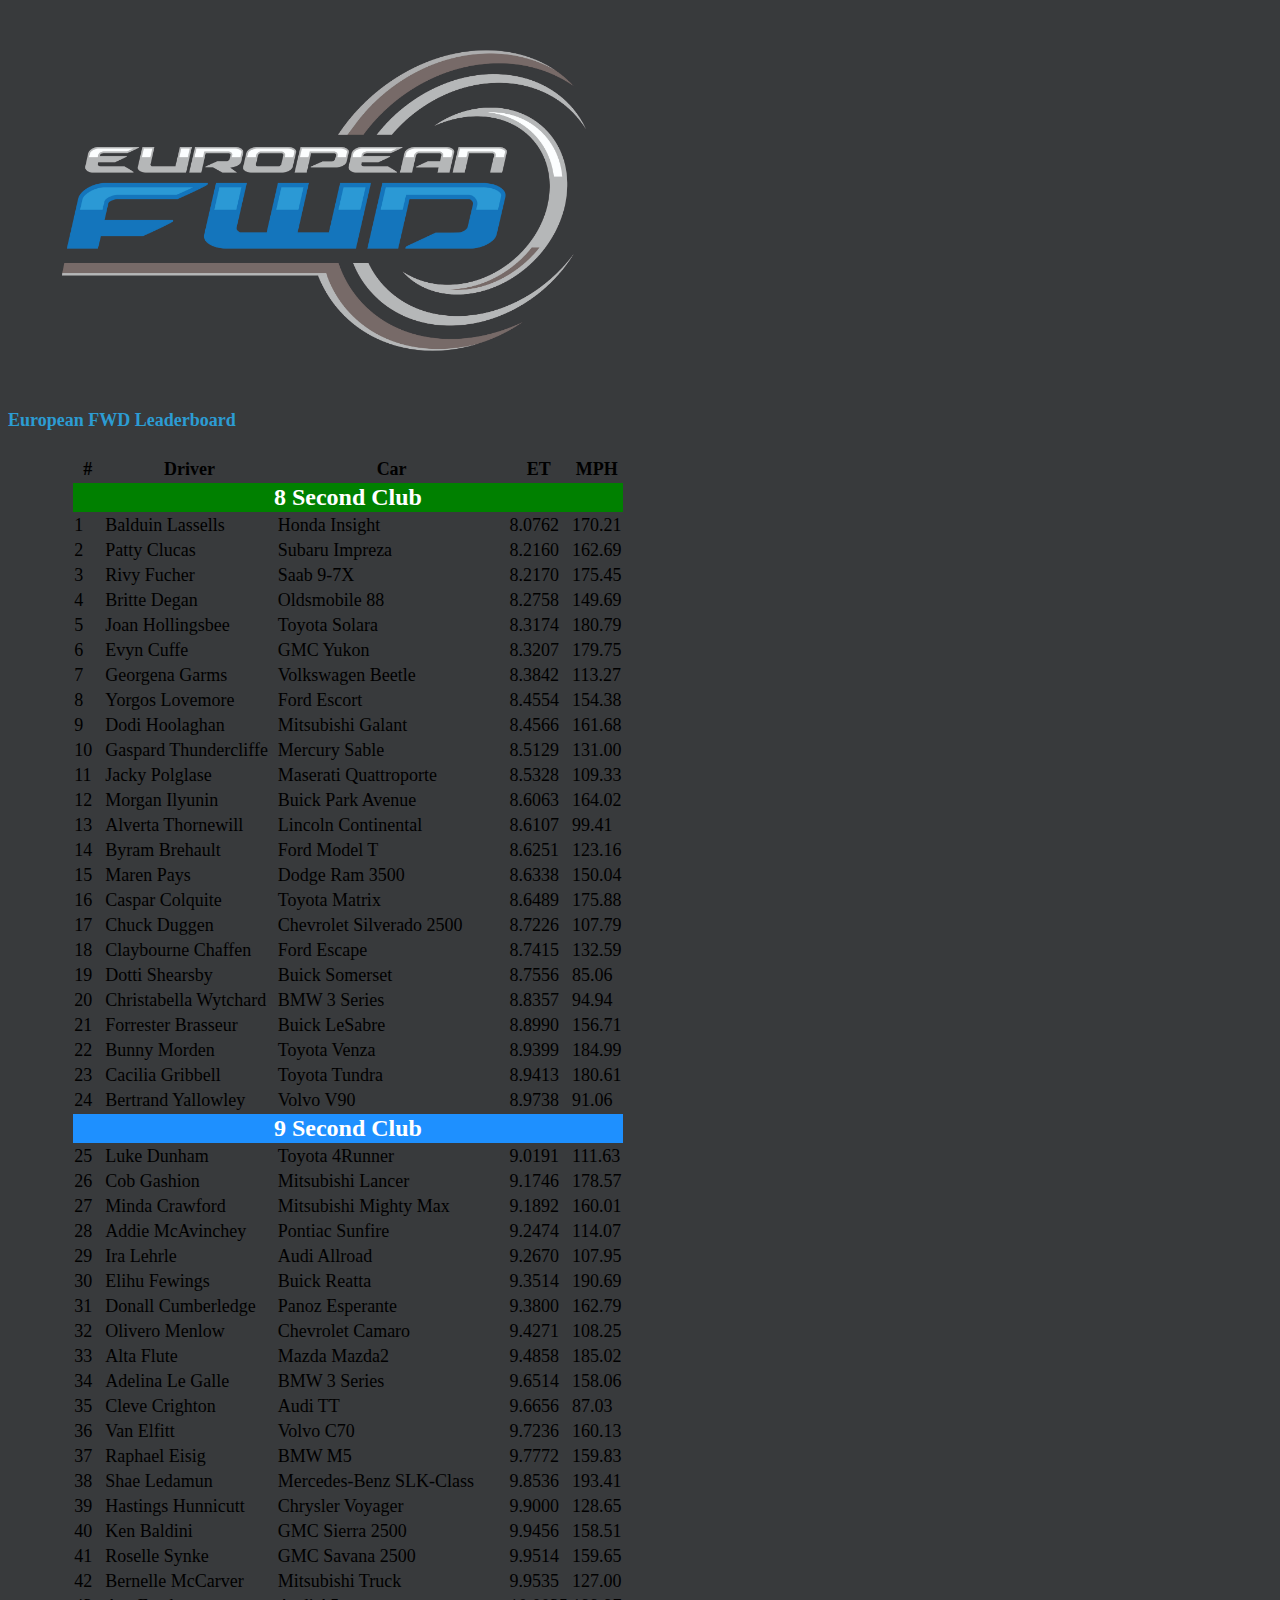
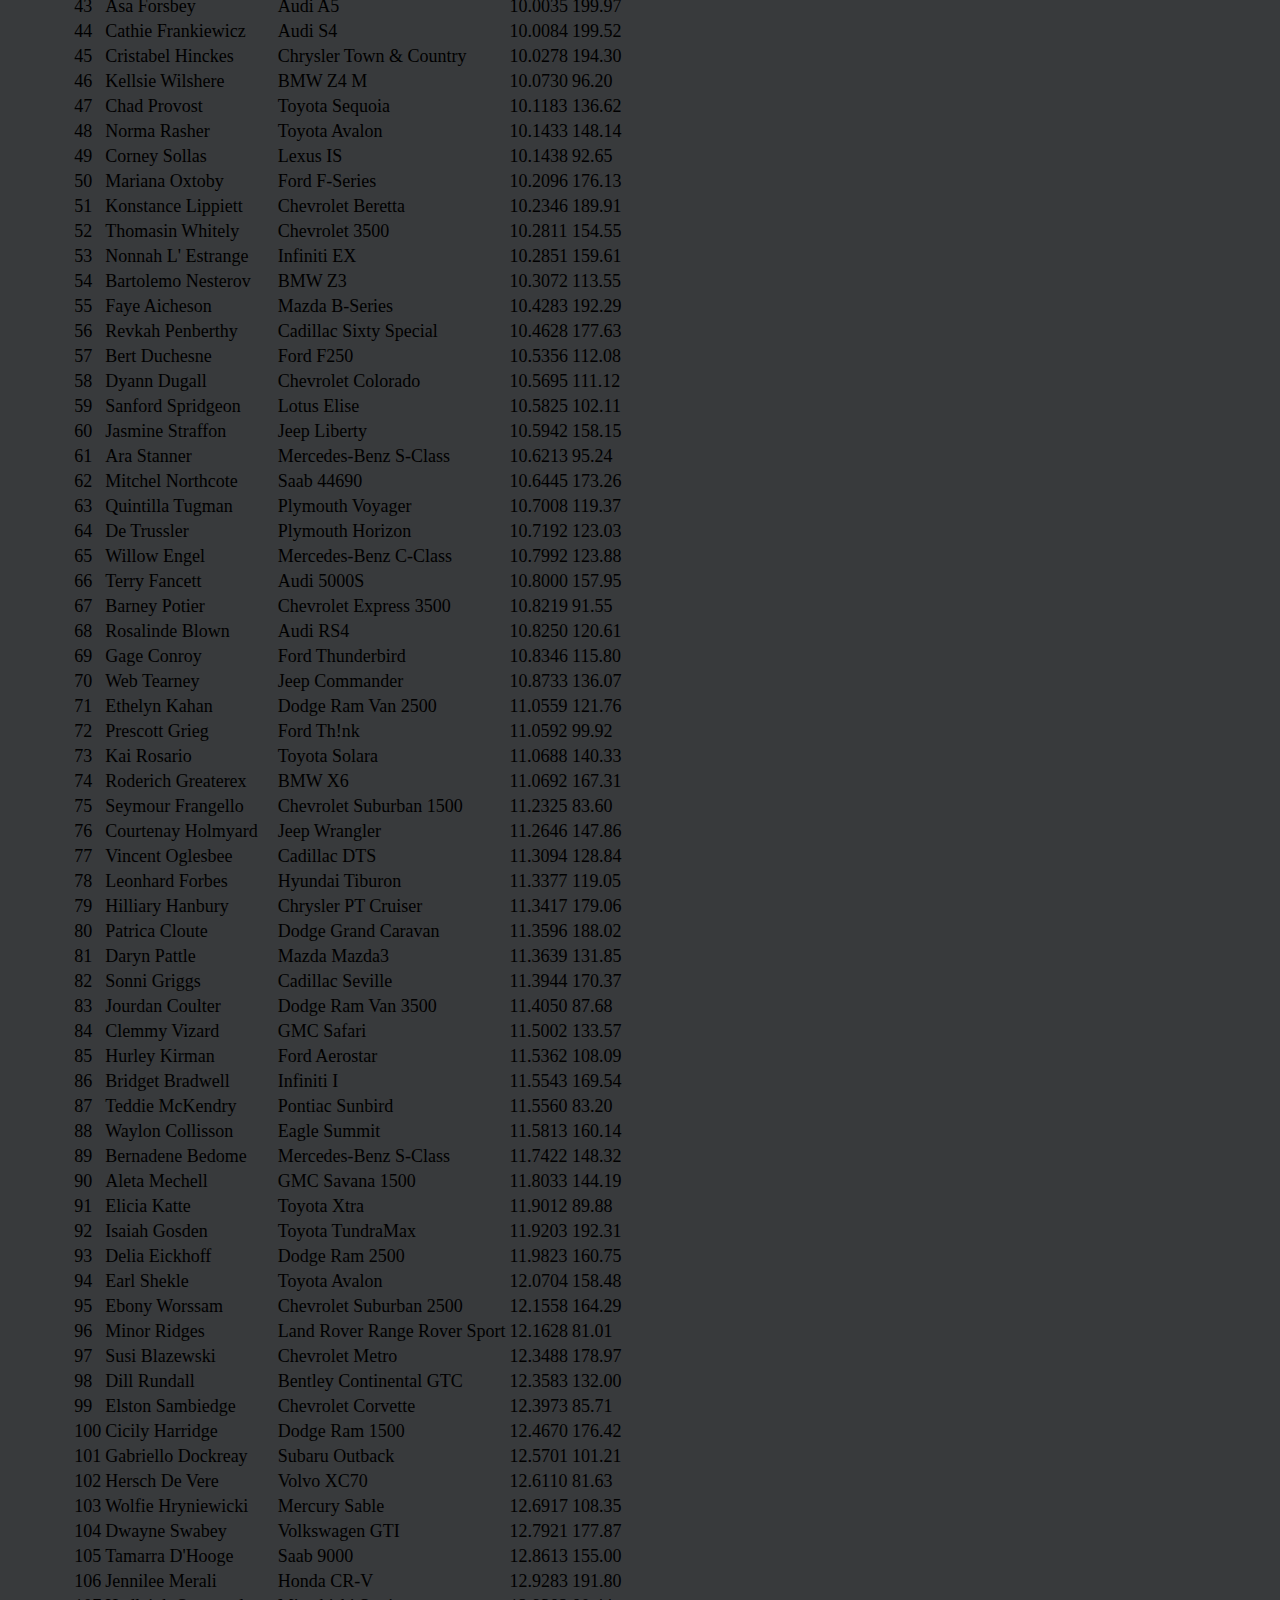
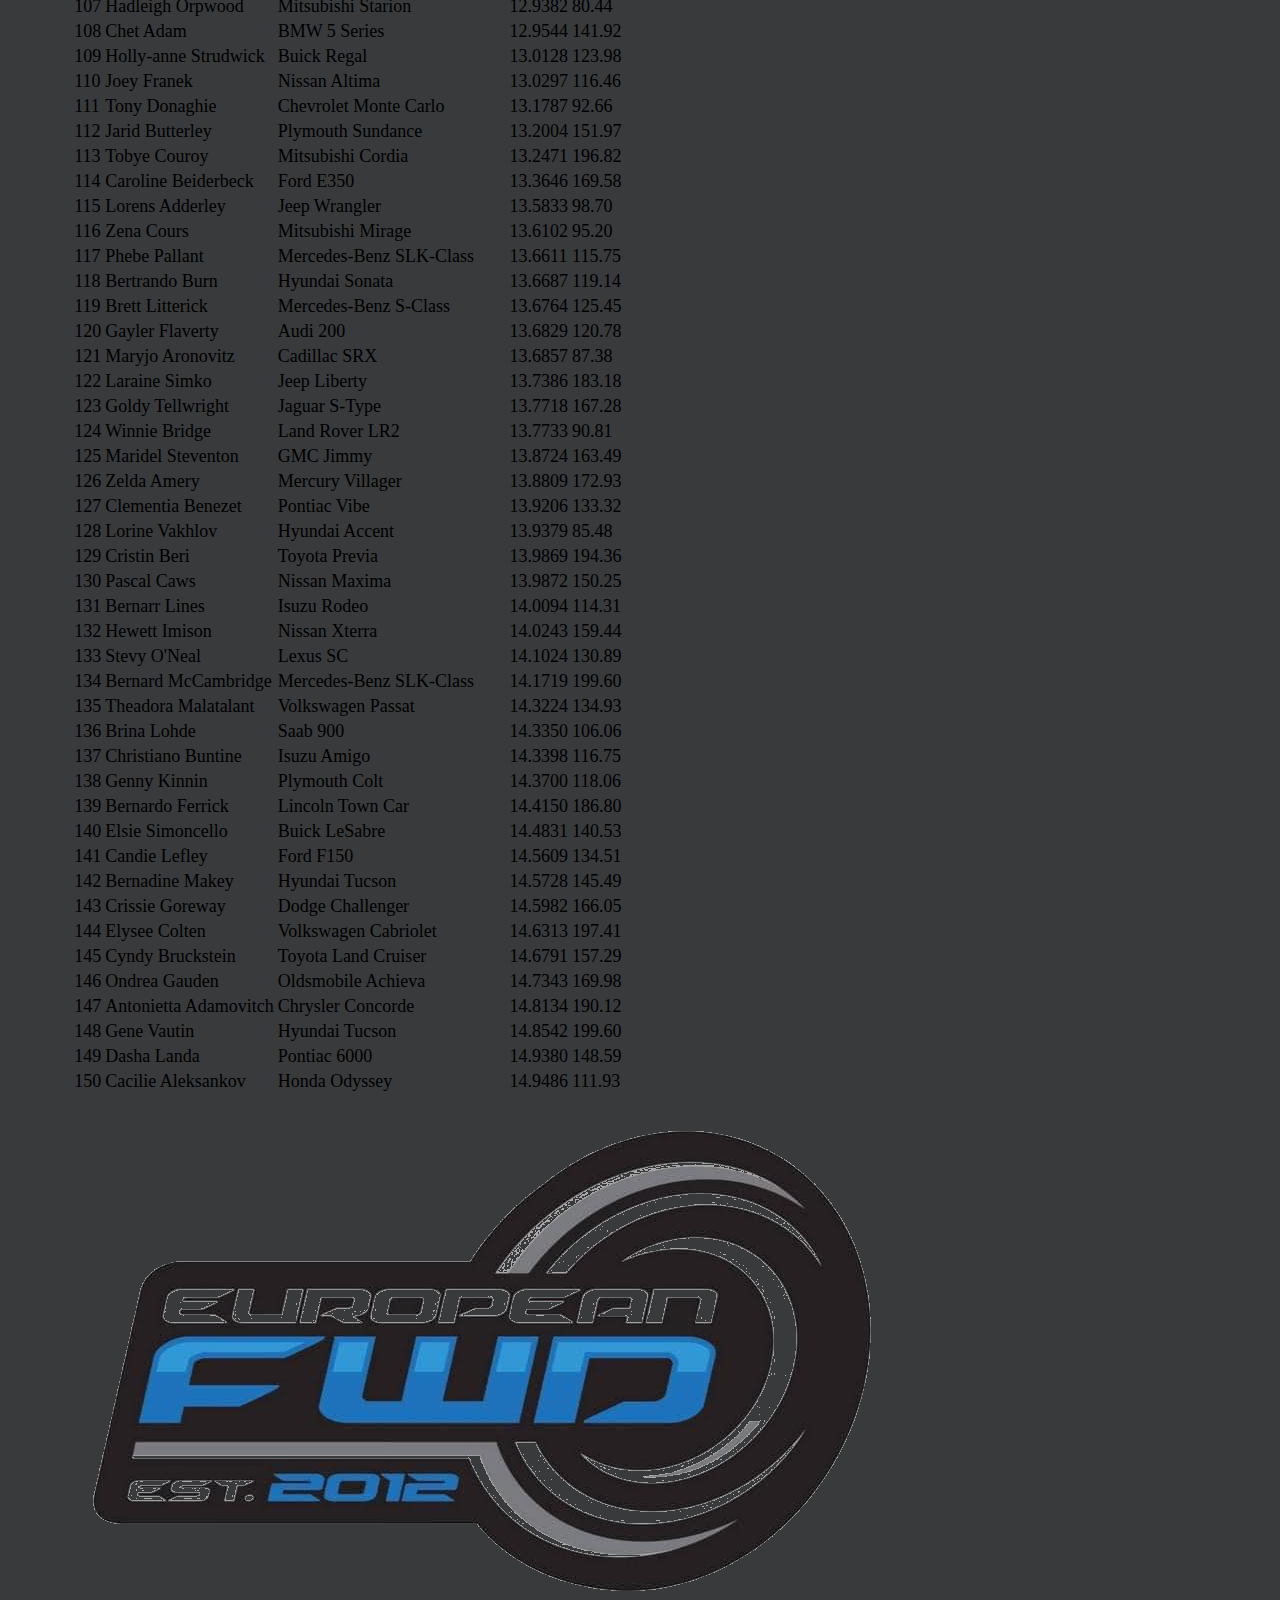
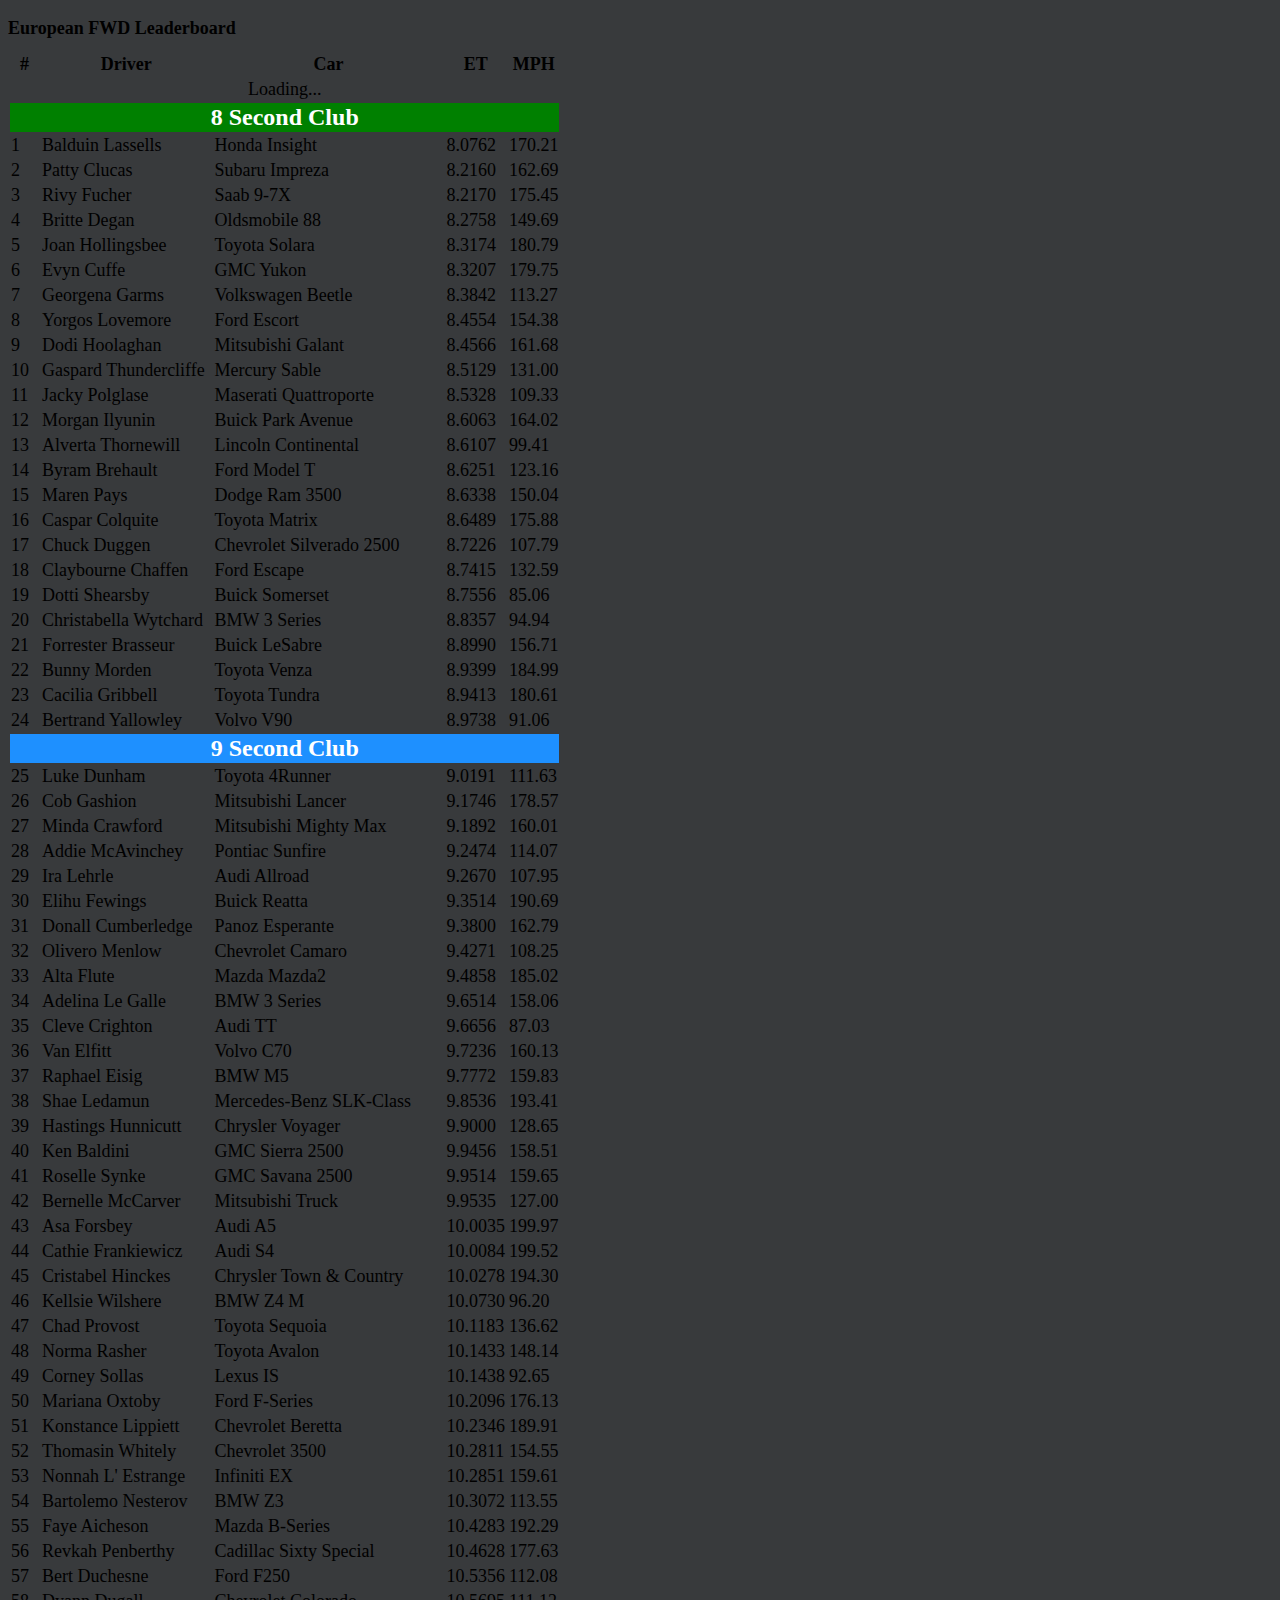
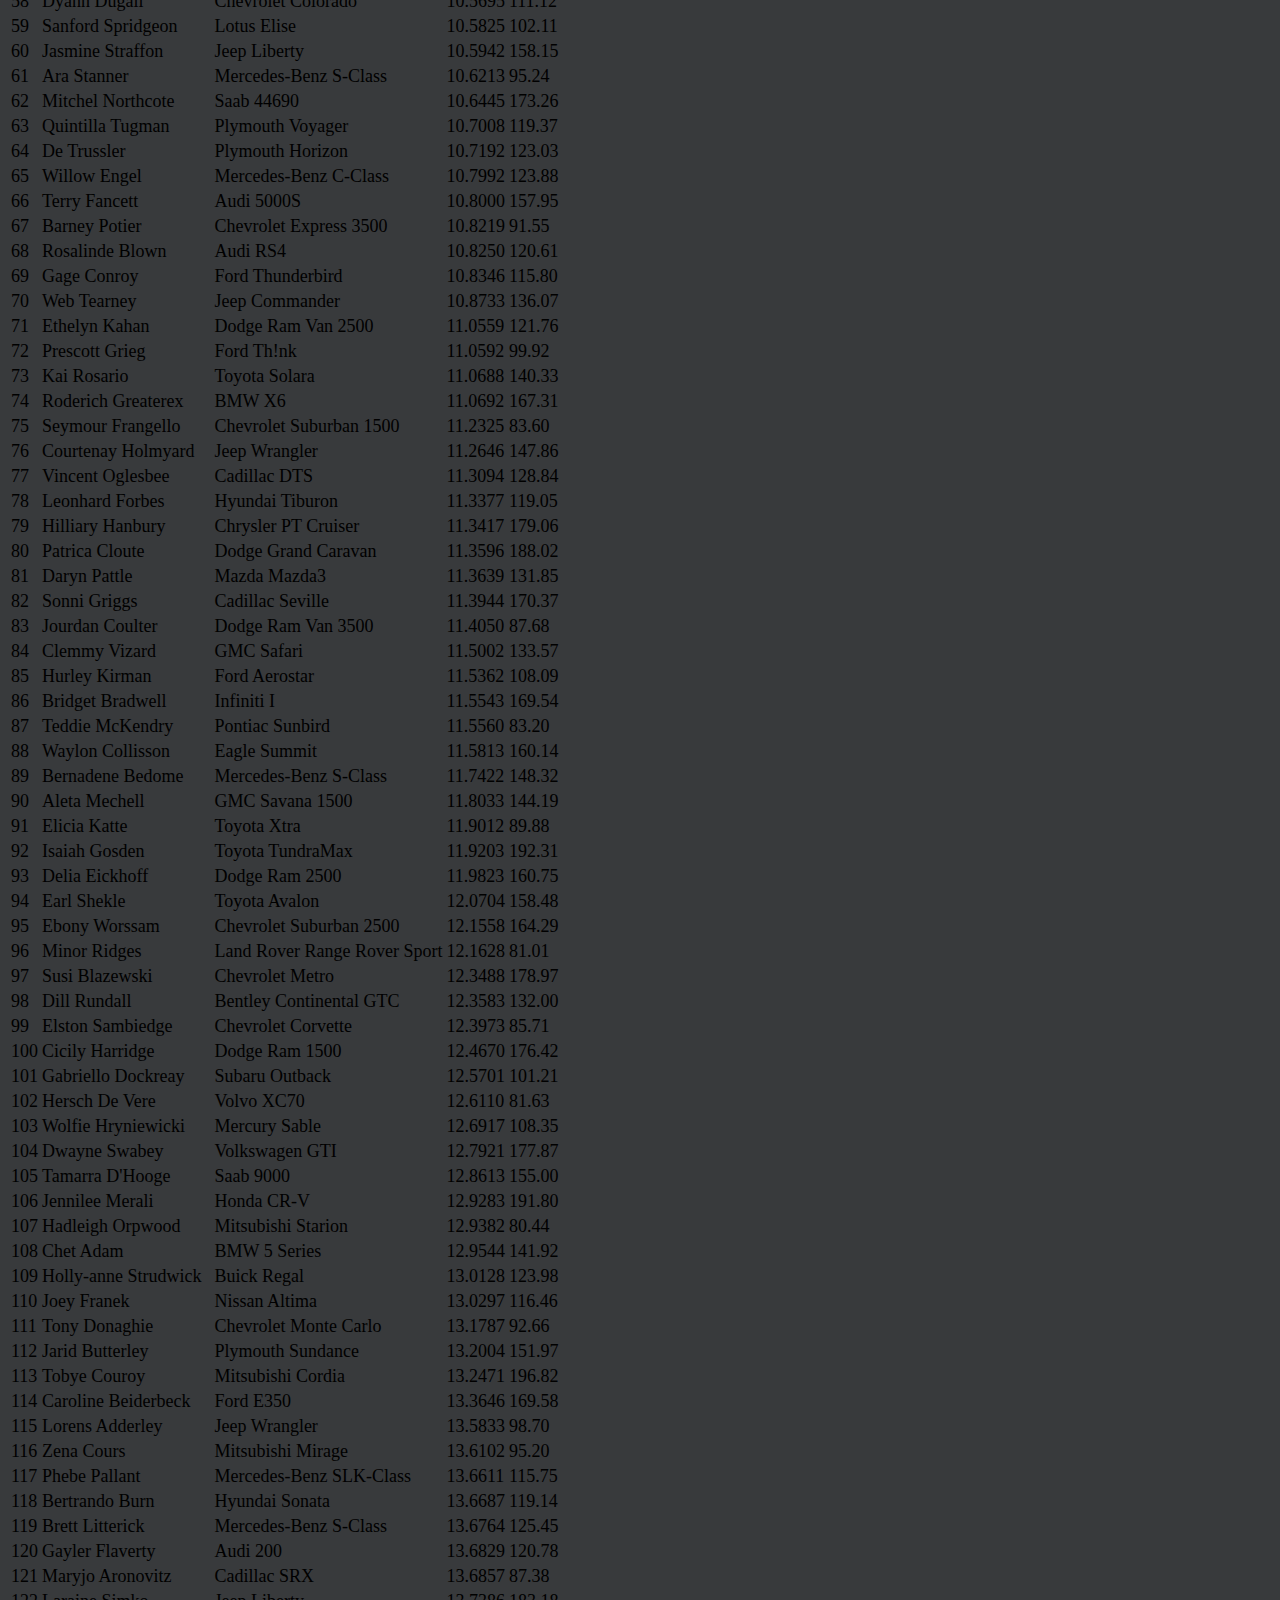
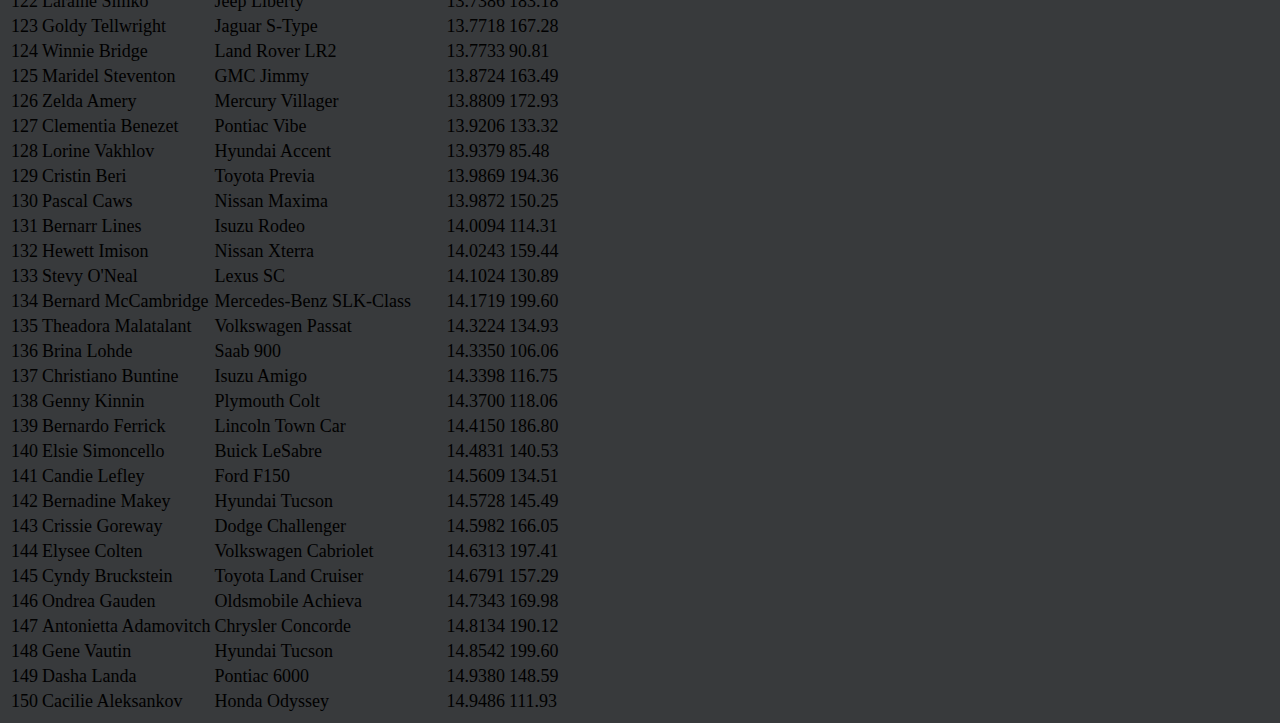
==== commit 1a662abf: "Merge branch 'master' of https://github.com/adam-bentley/EuropeanFWDWebsite" ====
--- a/Index.html
+++ b/Index.html
@@ -19,15 +19,48 @@
         <title>European FWD Leaderboard</title>
     </head>
 
-    <body>
-        <nav class="navbar navbar-dark bg-dark">
-            <div class="container-fluid" style="background-color: #212529;">
-                <a class="navbar-brand" style="background-color: #212529;" href="#">
-                  <img src="assets/images/Logo Dark.jpg" alt="" width="120" height="50" class="d-inline-block align-text-top">
-                  European FWD Leaderboard
-                </a>
-              </div>
-          </nav>
+    <!-- JQuery -->
+    <script src="https://ajax.googleapis.com/ajax/libs/jquery/3.6.0/jquery.min.js"></script>
+    <!-- Bootstrap Bundle with Popper. Currently not required -->
+    <!-- <script src="https://cdn.jsdelivr.net/npm/bootstrap@5.0.2/dist/js/bootstrap.bundle.min.js" integrity="sha384-MrcW6ZMFYlzcLA8Nl+NtUVF0sA7MsXsP1UyJoMp4YLEuNSfAP+JcXn/tWtIaxVXM" crossorigin="anonymous"></script> -->
+    <script src="assets/javascript/jquery.csv.js"></script>
+
+    <script>
+        function resolveAfter2Seconds() {
+            return new Promise(resolve => {
+                setTimeout(() => {
+                    resolve('resolved');
+                }, 5000);
+            });
+        }
+
+        async function asyncCall() {
+            const result = await resolveAfter2Seconds();
+            document.getElementById("spinner").style.display = 'none'
+            // expected output: "resolved"
+        }
+
+        const file = "MOCK_DATA.csv";
+        var result = null;
+        var xmlhttp = new XMLHttpRequest();
+        xmlhttp.open("GET", file, false);
+        xmlhttp.send();
+        if (xmlhttp.status == 200) {
+            result = xmlhttp.responseText;
+            arr = $.csv.toArray(result)
+            console.log(arr);
+        }
+
+        // const data = $.csv.toArray("MOCK_DATA.csv");
+        // for (let i = 0; i < data.length; i++) {
+        //     console.log(data[i]);
+        // }        
+
+        asyncCall();
+    </script>
+
+    <title>European FWD Leaderboard</title>
+</head>
 
         <div class="text-center">
             <img src="assets/images/Logo Dark.jpg" width="50%" />
@@ -1106,8 +1139,1096 @@
         </div>
     </body>
 
-    <footer>
-        <!-- Bootstrap Bundle with Popper. Currently not required -->
-        <!-- <script src="https://cdn.jsdelivr.net/npm/bootstrap@5.0.2/dist/js/bootstrap.bundle.min.js" integrity="sha384-MrcW6ZMFYlzcLA8Nl+NtUVF0sA7MsXsP1UyJoMp4YLEuNSfAP+JcXn/tWtIaxVXM" crossorigin="anonymous"></script> -->
-    </footer>
+<body>
+    <div class="text-center">
+        <img src="assets/images/Logo.png" />
+        <h1 class="text-light text-center">
+            European FWD Leaderboard
+        </h1>
+    </div>
+
+    <table id="dataTable" class="table table-dark table-striped table-responsive table-hover">
+        <tr>
+            <th>#</th>
+            <th>Driver</th>
+            <th>Car</th>
+            <th>ET</th>
+            <th>MPH</th>
+        </tr>
+        <tr>
+            <td colspan="5" id="spinner" style="text-align: center;">
+                <div id="" class="spinner-border" role="status">
+                    <span class="visually-hidden">Loading...</span>
+            </td>
+        </tr>
+        <tbody>
+            <tr>
+                <td class="clubrow" style="background-color: green !important;" colspan="5">
+                    8 Second Club
+                </td>
+            </tr>
+            <tr>
+                <td>1</td>
+                <td>Balduin Lassells</td>
+                <td>Honda Insight</td>
+                <td>8.0762</td>
+                <td>170.21</td>
+            </tr>
+            <tr>
+                <td>2</td>
+                <td>Patty Clucas</td>
+                <td>Subaru Impreza</td>
+                <td>8.2160</td>
+                <td>162.69</td>
+            </tr>
+            <tr>
+                <td>3</td>
+                <td>Rivy Fucher</td>
+                <td>Saab 9-7X</td>
+                <td>8.2170</td>
+                <td>175.45</td>
+            </tr>
+            <tr>
+                <td>4</td>
+                <td>Britte Degan</td>
+                <td>Oldsmobile 88</td>
+                <td>8.2758</td>
+                <td>149.69</td>
+            </tr>
+            <tr>
+                <td>5</td>
+                <td>Joan Hollingsbee</td>
+                <td>Toyota Solara</td>
+                <td>8.3174</td>
+                <td>180.79</td>
+            </tr>
+            <tr>
+                <td>6</td>
+                <td>Evyn Cuffe</td>
+                <td>GMC Yukon</td>
+                <td>8.3207</td>
+                <td>179.75</td>
+            </tr>
+            <tr>
+                <td>7</td>
+                <td>Georgena Garms</td>
+                <td>Volkswagen Beetle</td>
+                <td>8.3842</td>
+                <td>113.27</td>
+            </tr>
+            <tr>
+                <td>8</td>
+                <td>Yorgos Lovemore</td>
+                <td>Ford Escort</td>
+                <td>8.4554</td>
+                <td>154.38</td>
+            </tr>
+            <tr>
+                <td>9</td>
+                <td>Dodi Hoolaghan</td>
+                <td>Mitsubishi Galant</td>
+                <td>8.4566</td>
+                <td>161.68</td>
+            </tr>
+            <tr>
+                <td>10</td>
+                <td>Gaspard Thundercliffe</td>
+                <td>Mercury Sable</td>
+                <td>8.5129</td>
+                <td>131.00</td>
+            </tr>
+            <tr>
+                <td>11</td>
+                <td>Jacky Polglase</td>
+                <td>Maserati Quattroporte</td>
+                <td>8.5328</td>
+                <td>109.33</td>
+            </tr>
+            <tr>
+                <td>12</td>
+                <td>Morgan Ilyunin</td>
+                <td>Buick Park Avenue</td>
+                <td>8.6063</td>
+                <td>164.02</td>
+            </tr>
+            <tr>
+                <td>13</td>
+                <td>Alverta Thornewill</td>
+                <td>Lincoln Continental</td>
+                <td>8.6107</td>
+                <td>99.41</td>
+            </tr>
+            <tr>
+                <td>14</td>
+                <td>Byram Brehault</td>
+                <td>Ford Model T</td>
+                <td>8.6251</td>
+                <td>123.16</td>
+            </tr>
+            <tr>
+                <td>15</td>
+                <td>Maren Pays</td>
+                <td>Dodge Ram 3500</td>
+                <td>8.6338</td>
+                <td>150.04</td>
+            </tr>
+            <tr>
+                <td>16</td>
+                <td>Caspar Colquite</td>
+                <td>Toyota Matrix</td>
+                <td>8.6489</td>
+                <td>175.88</td>
+            </tr>
+            <tr>
+                <td>17</td>
+                <td>Chuck Duggen</td>
+                <td>Chevrolet Silverado 2500</td>
+                <td>8.7226</td>
+                <td>107.79</td>
+            </tr>
+            <tr>
+                <td>18</td>
+                <td>Claybourne Chaffen</td>
+                <td>Ford Escape</td>
+                <td>8.7415</td>
+                <td>132.59</td>
+            </tr>
+            <tr>
+                <td>19</td>
+                <td>Dotti Shearsby</td>
+                <td>Buick Somerset</td>
+                <td>8.7556</td>
+                <td>85.06</td>
+            </tr>
+            <tr>
+                <td>20</td>
+                <td>Christabella Wytchard</td>
+                <td>BMW 3 Series</td>
+                <td>8.8357</td>
+                <td>94.94</td>
+            </tr>
+            <tr>
+                <td>21</td>
+                <td>Forrester Brasseur</td>
+                <td>Buick LeSabre</td>
+                <td>8.8990</td>
+                <td>156.71</td>
+            </tr>
+            <tr>
+                <td>22</td>
+                <td>Bunny Morden</td>
+                <td>Toyota Venza</td>
+                <td>8.9399</td>
+                <td>184.99</td>
+            </tr>
+            <tr>
+                <td>23</td>
+                <td>Cacilia Gribbell</td>
+                <td>Toyota Tundra</td>
+                <td>8.9413</td>
+                <td>180.61</td>
+            </tr>
+            <tr>
+                <td>24</td>
+                <td>Bertrand Yallowley</td>
+                <td>Volvo V90</td>
+                <td>8.9738</td>
+                <td>91.06</td>
+            </tr>
+            <tr>
+                <td style="background-color: dodgerblue !important;" class="clubrow" colspan="5">
+                    9 Second Club
+                </td>
+            </tr>
+            <tr>
+                <td>25</td>
+                <td>Luke Dunham</td>
+                <td>Toyota 4Runner</td>
+                <td>9.0191</td>
+                <td>111.63</td>
+            </tr>
+            <tr>
+                <td>26</td>
+                <td>Cob Gashion</td>
+                <td>Mitsubishi Lancer</td>
+                <td>9.1746</td>
+                <td>178.57</td>
+            </tr>
+            <tr>
+                <td>27</td>
+                <td>Minda Crawford</td>
+                <td>Mitsubishi Mighty Max</td>
+                <td>9.1892</td>
+                <td>160.01</td>
+            </tr>
+            <tr>
+                <td>28</td>
+                <td>Addie McAvinchey</td>
+                <td>Pontiac Sunfire</td>
+                <td>9.2474</td>
+                <td>114.07</td>
+            </tr>
+            <tr>
+                <td>29</td>
+                <td>Ira Lehrle</td>
+                <td>Audi Allroad</td>
+                <td>9.2670</td>
+                <td>107.95</td>
+            </tr>
+            <tr>
+                <td>30</td>
+                <td>Elihu Fewings</td>
+                <td>Buick Reatta</td>
+                <td>9.3514</td>
+                <td>190.69</td>
+            </tr>
+            <tr>
+                <td>31</td>
+                <td>Donall Cumberledge</td>
+                <td>Panoz Esperante</td>
+                <td>9.3800</td>
+                <td>162.79</td>
+            </tr>
+            <tr>
+                <td>32</td>
+                <td>Olivero Menlow</td>
+                <td>Chevrolet Camaro</td>
+                <td>9.4271</td>
+                <td>108.25</td>
+            </tr>
+            <tr>
+                <td>33</td>
+                <td>Alta Flute</td>
+                <td>Mazda Mazda2</td>
+                <td>9.4858</td>
+                <td>185.02</td>
+            </tr>
+            <tr>
+                <td>34</td>
+                <td>Adelina Le Galle</td>
+                <td>BMW 3 Series</td>
+                <td>9.6514</td>
+                <td>158.06</td>
+            </tr>
+            <tr>
+                <td>35</td>
+                <td>Cleve Crighton</td>
+                <td>Audi TT</td>
+                <td>9.6656</td>
+                <td>87.03</td>
+            </tr>
+            <tr>
+                <td>36</td>
+                <td>Van Elfitt</td>
+                <td>Volvo C70</td>
+                <td>9.7236</td>
+                <td>160.13</td>
+            </tr>
+            <tr>
+                <td>37</td>
+                <td>Raphael Eisig</td>
+                <td>BMW M5</td>
+                <td>9.7772</td>
+                <td>159.83</td>
+            </tr>
+            <tr>
+                <td>38</td>
+                <td>Shae Ledamun</td>
+                <td>Mercedes-Benz SLK-Class</td>
+                <td>9.8536</td>
+                <td>193.41</td>
+            </tr>
+            <tr>
+                <td>39</td>
+                <td>Hastings Hunnicutt</td>
+                <td>Chrysler Voyager</td>
+                <td>9.9000</td>
+                <td>128.65</td>
+            </tr>
+            <tr>
+                <td>40</td>
+                <td>Ken Baldini</td>
+                <td>GMC Sierra 2500</td>
+                <td>9.9456</td>
+                <td>158.51</td>
+            </tr>
+            <tr>
+                <td>41</td>
+                <td>Roselle Synke</td>
+                <td>GMC Savana 2500</td>
+                <td>9.9514</td>
+                <td>159.65</td>
+            </tr>
+            <tr>
+                <td>42</td>
+                <td>Bernelle McCarver</td>
+                <td>Mitsubishi Truck</td>
+                <td>9.9535</td>
+                <td>127.00</td>
+            </tr>
+            <tr>
+                <td>43</td>
+                <td>Asa Forsbey</td>
+                <td>Audi A5</td>
+                <td>10.0035</td>
+                <td>199.97</td>
+            </tr>
+            <tr>
+                <td>44</td>
+                <td>Cathie Frankiewicz</td>
+                <td>Audi S4</td>
+                <td>10.0084</td>
+                <td>199.52</td>
+            </tr>
+            <tr>
+                <td>45</td>
+                <td>Cristabel Hinckes</td>
+                <td>Chrysler Town &amp; Country</td>
+                <td>10.0278</td>
+                <td>194.30</td>
+            </tr>
+            <tr>
+                <td>46</td>
+                <td>Kellsie Wilshere</td>
+                <td>BMW Z4 M</td>
+                <td>10.0730</td>
+                <td>96.20</td>
+            </tr>
+            <tr>
+                <td>47</td>
+                <td>Chad Provost</td>
+                <td>Toyota Sequoia</td>
+                <td>10.1183</td>
+                <td>136.62</td>
+            </tr>
+            <tr>
+                <td>48</td>
+                <td>Norma Rasher</td>
+                <td>Toyota Avalon</td>
+                <td>10.1433</td>
+                <td>148.14</td>
+            </tr>
+            <tr>
+                <td>49</td>
+                <td>Corney Sollas</td>
+                <td>Lexus IS</td>
+                <td>10.1438</td>
+                <td>92.65</td>
+            </tr>
+            <tr>
+                <td>50</td>
+                <td>Mariana Oxtoby</td>
+                <td>Ford F-Series</td>
+                <td>10.2096</td>
+                <td>176.13</td>
+            </tr>
+            <tr>
+                <td>51</td>
+                <td>Konstance Lippiett</td>
+                <td>Chevrolet Beretta</td>
+                <td>10.2346</td>
+                <td>189.91</td>
+            </tr>
+            <tr>
+                <td>52</td>
+                <td>Thomasin Whitely</td>
+                <td>Chevrolet 3500</td>
+                <td>10.2811</td>
+                <td>154.55</td>
+            </tr>
+            <tr>
+                <td>53</td>
+                <td>Nonnah L&#39; Estrange</td>
+                <td>Infiniti EX</td>
+                <td>10.2851</td>
+                <td>159.61</td>
+            </tr>
+            <tr>
+                <td>54</td>
+                <td>Bartolemo Nesterov</td>
+                <td>BMW Z3</td>
+                <td>10.3072</td>
+                <td>113.55</td>
+            </tr>
+            <tr>
+                <td>55</td>
+                <td>Faye Aicheson</td>
+                <td>Mazda B-Series</td>
+                <td>10.4283</td>
+                <td>192.29</td>
+            </tr>
+            <tr>
+                <td>56</td>
+                <td>Revkah Penberthy</td>
+                <td>Cadillac Sixty Special</td>
+                <td>10.4628</td>
+                <td>177.63</td>
+            </tr>
+            <tr>
+                <td>57</td>
+                <td>Bert Duchesne</td>
+                <td>Ford F250</td>
+                <td>10.5356</td>
+                <td>112.08</td>
+            </tr>
+            <tr>
+                <td>58</td>
+                <td>Dyann Dugall</td>
+                <td>Chevrolet Colorado</td>
+                <td>10.5695</td>
+                <td>111.12</td>
+            </tr>
+            <tr>
+                <td>59</td>
+                <td>Sanford Spridgeon</td>
+                <td>Lotus Elise</td>
+                <td>10.5825</td>
+                <td>102.11</td>
+            </tr>
+            <tr>
+                <td>60</td>
+                <td>Jasmine Straffon</td>
+                <td>Jeep Liberty</td>
+                <td>10.5942</td>
+                <td>158.15</td>
+            </tr>
+            <tr>
+                <td>61</td>
+                <td>Ara Stanner</td>
+                <td>Mercedes-Benz S-Class</td>
+                <td>10.6213</td>
+                <td>95.24</td>
+            </tr>
+            <tr>
+                <td>62</td>
+                <td>Mitchel Northcote</td>
+                <td>Saab 44690</td>
+                <td>10.6445</td>
+                <td>173.26</td>
+            </tr>
+            <tr>
+                <td>63</td>
+                <td>Quintilla Tugman</td>
+                <td>Plymouth Voyager</td>
+                <td>10.7008</td>
+                <td>119.37</td>
+            </tr>
+            <tr>
+                <td>64</td>
+                <td>De Trussler</td>
+                <td>Plymouth Horizon</td>
+                <td>10.7192</td>
+                <td>123.03</td>
+            </tr>
+            <tr>
+                <td>65</td>
+                <td>Willow Engel</td>
+                <td>Mercedes-Benz C-Class</td>
+                <td>10.7992</td>
+                <td>123.88</td>
+            </tr>
+            <tr>
+                <td>66</td>
+                <td>Terry Fancett</td>
+                <td>Audi 5000S</td>
+                <td>10.8000</td>
+                <td>157.95</td>
+            </tr>
+            <tr>
+                <td>67</td>
+                <td>Barney Potier</td>
+                <td>Chevrolet Express 3500</td>
+                <td>10.8219</td>
+                <td>91.55</td>
+            </tr>
+            <tr>
+                <td>68</td>
+                <td>Rosalinde Blown</td>
+                <td>Audi RS4</td>
+                <td>10.8250</td>
+                <td>120.61</td>
+            </tr>
+            <tr>
+                <td>69</td>
+                <td>Gage Conroy</td>
+                <td>Ford Thunderbird</td>
+                <td>10.8346</td>
+                <td>115.80</td>
+            </tr>
+            <tr>
+                <td>70</td>
+                <td>Web Tearney</td>
+                <td>Jeep Commander</td>
+                <td>10.8733</td>
+                <td>136.07</td>
+            </tr>
+            <tr>
+                <td>71</td>
+                <td>Ethelyn Kahan</td>
+                <td>Dodge Ram Van 2500</td>
+                <td>11.0559</td>
+                <td>121.76</td>
+            </tr>
+            <tr>
+                <td>72</td>
+                <td>Prescott Grieg</td>
+                <td>Ford Th!nk</td>
+                <td>11.0592</td>
+                <td>99.92</td>
+            </tr>
+            <tr>
+                <td>73</td>
+                <td>Kai Rosario</td>
+                <td>Toyota Solara</td>
+                <td>11.0688</td>
+                <td>140.33</td>
+            </tr>
+            <tr>
+                <td>74</td>
+                <td>Roderich Greaterex</td>
+                <td>BMW X6</td>
+                <td>11.0692</td>
+                <td>167.31</td>
+            </tr>
+            <tr>
+                <td>75</td>
+                <td>Seymour Frangello</td>
+                <td>Chevrolet Suburban 1500</td>
+                <td>11.2325</td>
+                <td>83.60</td>
+            </tr>
+            <tr>
+                <td>76</td>
+                <td>Courtenay Holmyard</td>
+                <td>Jeep Wrangler</td>
+                <td>11.2646</td>
+                <td>147.86</td>
+            </tr>
+            <tr>
+                <td>77</td>
+                <td>Vincent Oglesbee</td>
+                <td>Cadillac DTS</td>
+                <td>11.3094</td>
+                <td>128.84</td>
+            </tr>
+            <tr>
+                <td>78</td>
+                <td>Leonhard Forbes</td>
+                <td>Hyundai Tiburon</td>
+                <td>11.3377</td>
+                <td>119.05</td>
+            </tr>
+            <tr>
+                <td>79</td>
+                <td>Hilliary Hanbury</td>
+                <td>Chrysler PT Cruiser</td>
+                <td>11.3417</td>
+                <td>179.06</td>
+            </tr>
+            <tr>
+                <td>80</td>
+                <td>Patrica Cloute</td>
+                <td>Dodge Grand Caravan</td>
+                <td>11.3596</td>
+                <td>188.02</td>
+            </tr>
+            <tr>
+                <td>81</td>
+                <td>Daryn Pattle</td>
+                <td>Mazda Mazda3</td>
+                <td>11.3639</td>
+                <td>131.85</td>
+            </tr>
+            <tr>
+                <td>82</td>
+                <td>Sonni Griggs</td>
+                <td>Cadillac Seville</td>
+                <td>11.3944</td>
+                <td>170.37</td>
+            </tr>
+            <tr>
+                <td>83</td>
+                <td>Jourdan Coulter</td>
+                <td>Dodge Ram Van 3500</td>
+                <td>11.4050</td>
+                <td>87.68</td>
+            </tr>
+            <tr>
+                <td>84</td>
+                <td>Clemmy Vizard</td>
+                <td>GMC Safari</td>
+                <td>11.5002</td>
+                <td>133.57</td>
+            </tr>
+            <tr>
+                <td>85</td>
+                <td>Hurley Kirman</td>
+                <td>Ford Aerostar</td>
+                <td>11.5362</td>
+                <td>108.09</td>
+            </tr>
+            <tr>
+                <td>86</td>
+                <td>Bridget Bradwell</td>
+                <td>Infiniti I</td>
+                <td>11.5543</td>
+                <td>169.54</td>
+            </tr>
+            <tr>
+                <td>87</td>
+                <td>Teddie McKendry</td>
+                <td>Pontiac Sunbird</td>
+                <td>11.5560</td>
+                <td>83.20</td>
+            </tr>
+            <tr>
+                <td>88</td>
+                <td>Waylon Collisson</td>
+                <td>Eagle Summit</td>
+                <td>11.5813</td>
+                <td>160.14</td>
+            </tr>
+            <tr>
+                <td>89</td>
+                <td>Bernadene Bedome</td>
+                <td>Mercedes-Benz S-Class</td>
+                <td>11.7422</td>
+                <td>148.32</td>
+            </tr>
+            <tr>
+                <td>90</td>
+                <td>Aleta Mechell</td>
+                <td>GMC Savana 1500</td>
+                <td>11.8033</td>
+                <td>144.19</td>
+            </tr>
+            <tr>
+                <td>91</td>
+                <td>Elicia Katte</td>
+                <td>Toyota Xtra</td>
+                <td>11.9012</td>
+                <td>89.88</td>
+            </tr>
+            <tr>
+                <td>92</td>
+                <td>Isaiah Gosden</td>
+                <td>Toyota TundraMax</td>
+                <td>11.9203</td>
+                <td>192.31</td>
+            </tr>
+            <tr>
+                <td>93</td>
+                <td>Delia Eickhoff</td>
+                <td>Dodge Ram 2500</td>
+                <td>11.9823</td>
+                <td>160.75</td>
+            </tr>
+            <tr>
+                <td>94</td>
+                <td>Earl Shekle</td>
+                <td>Toyota Avalon</td>
+                <td>12.0704</td>
+                <td>158.48</td>
+            </tr>
+            <tr>
+                <td>95</td>
+                <td>Ebony Worssam</td>
+                <td>Chevrolet Suburban 2500</td>
+                <td>12.1558</td>
+                <td>164.29</td>
+            </tr>
+            <tr>
+                <td>96</td>
+                <td>Minor Ridges</td>
+                <td>Land Rover Range Rover Sport</td>
+                <td>12.1628</td>
+                <td>81.01</td>
+            </tr>
+            <tr>
+                <td>97</td>
+                <td>Susi Blazewski</td>
+                <td>Chevrolet Metro</td>
+                <td>12.3488</td>
+                <td>178.97</td>
+            </tr>
+            <tr>
+                <td>98</td>
+                <td>Dill Rundall</td>
+                <td>Bentley Continental GTC</td>
+                <td>12.3583</td>
+                <td>132.00</td>
+            </tr>
+            <tr>
+                <td>99</td>
+                <td>Elston Sambiedge</td>
+                <td>Chevrolet Corvette</td>
+                <td>12.3973</td>
+                <td>85.71</td>
+            </tr>
+            <tr>
+                <td>100</td>
+                <td>Cicily Harridge</td>
+                <td>Dodge Ram 1500</td>
+                <td>12.4670</td>
+                <td>176.42</td>
+            </tr>
+            <tr>
+                <td>101</td>
+                <td>Gabriello Dockreay</td>
+                <td>Subaru Outback</td>
+                <td>12.5701</td>
+                <td>101.21</td>
+            </tr>
+            <tr>
+                <td>102</td>
+                <td>Hersch De Vere</td>
+                <td>Volvo XC70</td>
+                <td>12.6110</td>
+                <td>81.63</td>
+            </tr>
+            <tr>
+                <td>103</td>
+                <td>Wolfie Hryniewicki</td>
+                <td>Mercury Sable</td>
+                <td>12.6917</td>
+                <td>108.35</td>
+            </tr>
+            <tr>
+                <td>104</td>
+                <td>Dwayne Swabey</td>
+                <td>Volkswagen GTI</td>
+                <td>12.7921</td>
+                <td>177.87</td>
+            </tr>
+            <tr>
+                <td>105</td>
+                <td>Tamarra D&#39;Hooge</td>
+                <td>Saab 9000</td>
+                <td>12.8613</td>
+                <td>155.00</td>
+            </tr>
+            <tr>
+                <td>106</td>
+                <td>Jennilee Merali</td>
+                <td>Honda CR-V</td>
+                <td>12.9283</td>
+                <td>191.80</td>
+            </tr>
+            <tr>
+                <td>107</td>
+                <td>Hadleigh Orpwood</td>
+                <td>Mitsubishi Starion</td>
+                <td>12.9382</td>
+                <td>80.44</td>
+            </tr>
+            <tr>
+                <td>108</td>
+                <td>Chet Adam</td>
+                <td>BMW 5 Series</td>
+                <td>12.9544</td>
+                <td>141.92</td>
+            </tr>
+            <tr>
+                <td>109</td>
+                <td>Holly-anne Strudwick</td>
+                <td>Buick Regal</td>
+                <td>13.0128</td>
+                <td>123.98</td>
+            </tr>
+            <tr>
+                <td>110</td>
+                <td>Joey Franek</td>
+                <td>Nissan Altima</td>
+                <td>13.0297</td>
+                <td>116.46</td>
+            </tr>
+            <tr>
+                <td>111</td>
+                <td>Tony Donaghie</td>
+                <td>Chevrolet Monte Carlo</td>
+                <td>13.1787</td>
+                <td>92.66</td>
+            </tr>
+            <tr>
+                <td>112</td>
+                <td>Jarid Butterley</td>
+                <td>Plymouth Sundance</td>
+                <td>13.2004</td>
+                <td>151.97</td>
+            </tr>
+            <tr>
+                <td>113</td>
+                <td>Tobye Couroy</td>
+                <td>Mitsubishi Cordia</td>
+                <td>13.2471</td>
+                <td>196.82</td>
+            </tr>
+            <tr>
+                <td>114</td>
+                <td>Caroline Beiderbeck</td>
+                <td>Ford E350</td>
+                <td>13.3646</td>
+                <td>169.58</td>
+            </tr>
+            <tr>
+                <td>115</td>
+                <td>Lorens Adderley</td>
+                <td>Jeep Wrangler</td>
+                <td>13.5833</td>
+                <td>98.70</td>
+            </tr>
+            <tr>
+                <td>116</td>
+                <td>Zena Cours</td>
+                <td>Mitsubishi Mirage</td>
+                <td>13.6102</td>
+                <td>95.20</td>
+            </tr>
+            <tr>
+                <td>117</td>
+                <td>Phebe Pallant</td>
+                <td>Mercedes-Benz SLK-Class</td>
+                <td>13.6611</td>
+                <td>115.75</td>
+            </tr>
+            <tr>
+                <td>118</td>
+                <td>Bertrando Burn</td>
+                <td>Hyundai Sonata</td>
+                <td>13.6687</td>
+                <td>119.14</td>
+            </tr>
+            <tr>
+                <td>119</td>
+                <td>Brett Litterick</td>
+                <td>Mercedes-Benz S-Class</td>
+                <td>13.6764</td>
+                <td>125.45</td>
+            </tr>
+            <tr>
+                <td>120</td>
+                <td>Gayler Flaverty</td>
+                <td>Audi 200</td>
+                <td>13.6829</td>
+                <td>120.78</td>
+            </tr>
+            <tr>
+                <td>121</td>
+                <td>Maryjo Aronovitz</td>
+                <td>Cadillac SRX</td>
+                <td>13.6857</td>
+                <td>87.38</td>
+            </tr>
+            <tr>
+                <td>122</td>
+                <td>Laraine Simko</td>
+                <td>Jeep Liberty</td>
+                <td>13.7386</td>
+                <td>183.18</td>
+            </tr>
+            <tr>
+                <td>123</td>
+                <td>Goldy Tellwright</td>
+                <td>Jaguar S-Type</td>
+                <td>13.7718</td>
+                <td>167.28</td>
+            </tr>
+            <tr>
+                <td>124</td>
+                <td>Winnie Bridge</td>
+                <td>Land Rover LR2</td>
+                <td>13.7733</td>
+                <td>90.81</td>
+            </tr>
+            <tr>
+                <td>125</td>
+                <td>Maridel Steventon</td>
+                <td>GMC Jimmy</td>
+                <td>13.8724</td>
+                <td>163.49</td>
+            </tr>
+            <tr>
+                <td>126</td>
+                <td>Zelda Amery</td>
+                <td>Mercury Villager</td>
+                <td>13.8809</td>
+                <td>172.93</td>
+            </tr>
+            <tr>
+                <td>127</td>
+                <td>Clementia Benezet</td>
+                <td>Pontiac Vibe</td>
+                <td>13.9206</td>
+                <td>133.32</td>
+            </tr>
+            <tr>
+                <td>128</td>
+                <td>Lorine Vakhlov</td>
+                <td>Hyundai Accent</td>
+                <td>13.9379</td>
+                <td>85.48</td>
+            </tr>
+            <tr>
+                <td>129</td>
+                <td>Cristin Beri</td>
+                <td>Toyota Previa</td>
+                <td>13.9869</td>
+                <td>194.36</td>
+            </tr>
+            <tr>
+                <td>130</td>
+                <td>Pascal Caws</td>
+                <td>Nissan Maxima</td>
+                <td>13.9872</td>
+                <td>150.25</td>
+            </tr>
+            <tr>
+                <td>131</td>
+                <td>Bernarr Lines</td>
+                <td>Isuzu Rodeo</td>
+                <td>14.0094</td>
+                <td>114.31</td>
+            </tr>
+            <tr>
+                <td>132</td>
+                <td>Hewett Imison</td>
+                <td>Nissan Xterra</td>
+                <td>14.0243</td>
+                <td>159.44</td>
+            </tr>
+            <tr>
+                <td>133</td>
+                <td>Stevy O&#39;Neal</td>
+                <td>Lexus SC</td>
+                <td>14.1024</td>
+                <td>130.89</td>
+            </tr>
+            <tr>
+                <td>134</td>
+                <td>Bernard McCambridge</td>
+                <td>Mercedes-Benz SLK-Class</td>
+                <td>14.1719</td>
+                <td>199.60</td>
+            </tr>
+            <tr>
+                <td>135</td>
+                <td>Theadora Malatalant</td>
+                <td>Volkswagen Passat</td>
+                <td>14.3224</td>
+                <td>134.93</td>
+            </tr>
+            <tr>
+                <td>136</td>
+                <td>Brina Lohde</td>
+                <td>Saab 900</td>
+                <td>14.3350</td>
+                <td>106.06</td>
+            </tr>
+            <tr>
+                <td>137</td>
+                <td>Christiano Buntine</td>
+                <td>Isuzu Amigo</td>
+                <td>14.3398</td>
+                <td>116.75</td>
+            </tr>
+            <tr>
+                <td>138</td>
+                <td>Genny Kinnin</td>
+                <td>Plymouth Colt</td>
+                <td>14.3700</td>
+                <td>118.06</td>
+            </tr>
+            <tr>
+                <td>139</td>
+                <td>Bernardo Ferrick</td>
+                <td>Lincoln Town Car</td>
+                <td>14.4150</td>
+                <td>186.80</td>
+            </tr>
+            <tr>
+                <td>140</td>
+                <td>Elsie Simoncello</td>
+                <td>Buick LeSabre</td>
+                <td>14.4831</td>
+                <td>140.53</td>
+            </tr>
+            <tr>
+                <td>141</td>
+                <td>Candie Lefley</td>
+                <td>Ford F150</td>
+                <td>14.5609</td>
+                <td>134.51</td>
+            </tr>
+            <tr>
+                <td>142</td>
+                <td>Bernadine Makey</td>
+                <td>Hyundai Tucson</td>
+                <td>14.5728</td>
+                <td>145.49</td>
+            </tr>
+            <tr>
+                <td>143</td>
+                <td>Crissie Goreway</td>
+                <td>Dodge Challenger</td>
+                <td>14.5982</td>
+                <td>166.05</td>
+            </tr>
+            <tr>
+                <td>144</td>
+                <td>Elysee Colten</td>
+                <td>Volkswagen Cabriolet</td>
+                <td>14.6313</td>
+                <td>197.41</td>
+            </tr>
+            <tr>
+                <td>145</td>
+                <td>Cyndy Bruckstein</td>
+                <td>Toyota Land Cruiser</td>
+                <td>14.6791</td>
+                <td>157.29</td>
+            </tr>
+            <tr>
+                <td>146</td>
+                <td>Ondrea Gauden</td>
+                <td>Oldsmobile Achieva</td>
+                <td>14.7343</td>
+                <td>169.98</td>
+            </tr>
+            <tr>
+                <td>147</td>
+                <td>Antonietta Adamovitch</td>
+                <td>Chrysler Concorde</td>
+                <td>14.8134</td>
+                <td>190.12</td>
+            </tr>
+            <tr>
+                <td>148</td>
+                <td>Gene Vautin</td>
+                <td>Hyundai Tucson</td>
+                <td>14.8542</td>
+                <td>199.60</td>
+            </tr>
+            <tr>
+                <td>149</td>
+                <td>Dasha Landa</td>
+                <td>Pontiac 6000</td>
+                <td>14.9380</td>
+                <td>148.59</td>
+            </tr>
+            <tr>
+                <td>150</td>
+                <td>Cacilie Aleksankov</td>
+                <td>Honda Odyssey</td>
+                <td>14.9486</td>
+                <td>111.93</td>
+            </tr>
+        </tbody>
+    </table>
+    </div>
+
+</body>
+
+<footer>
+</footer>
+
 </html>
